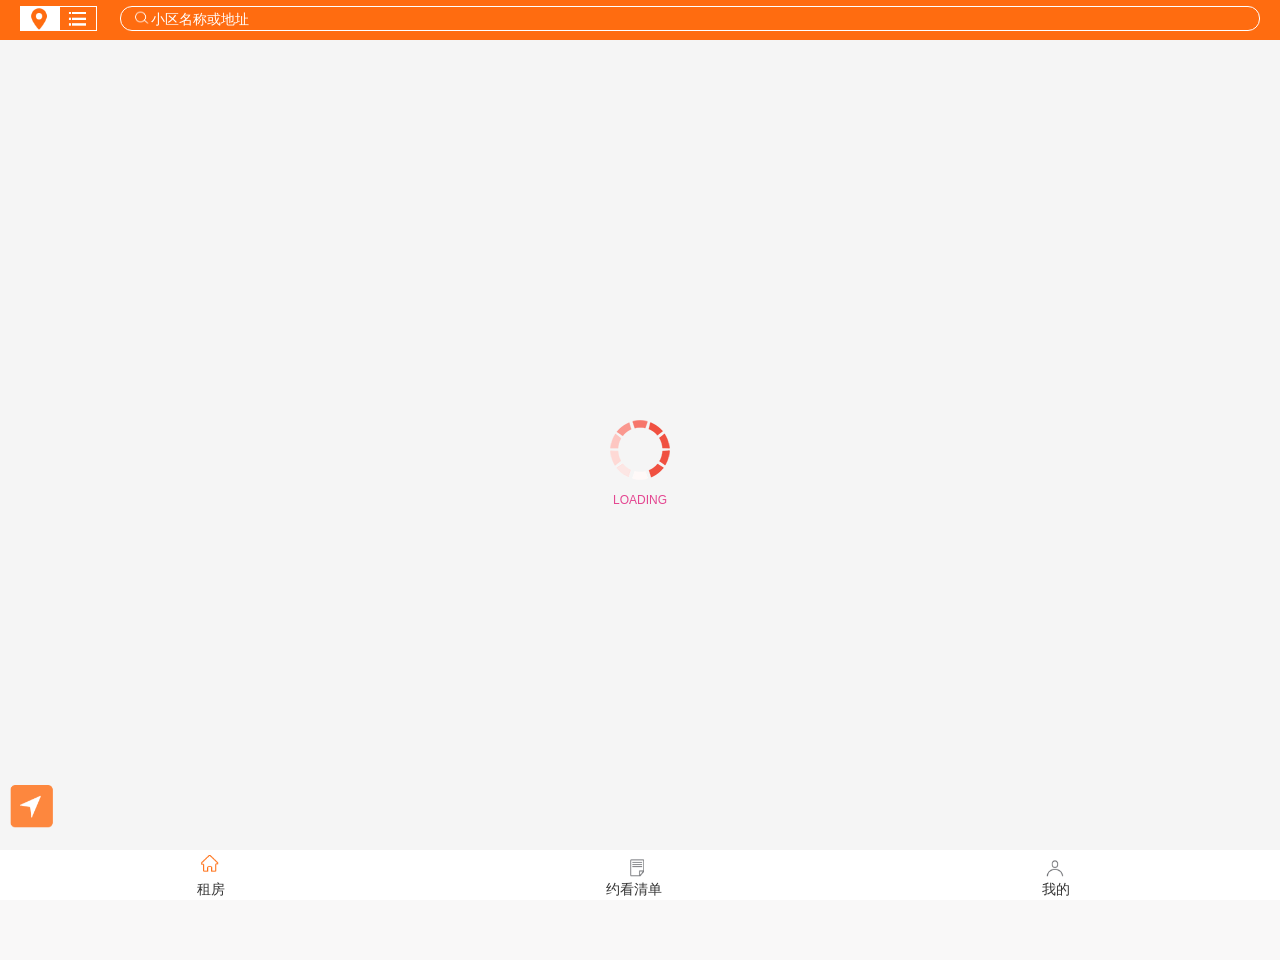
==== index.html @ 98ca5187 "zlzq" ====
﻿<!DOCTYPE html>
<html>
<title>租来租去</title>
<meta charset="utf-8">
<meta http-equiv="Content-Type" content="text/html; charset=utf-8">
<meta name="description" content="租来租去" />
<meta name="keywords" content="租来租去" />
<meta name="viewport" content="width=device-width, initial-scale=1.0, minimum-scale=1.0, maximum-scale=1.0, user-scalable=no" />
<meta name="format-detection" content="telephone=no" />
<link rel="stylesheet" type="text/css" href="resource/hih5/css/main.css" />
<link rel="stylesheet" type="text/css" href="resource/zlzq/css/zlzq.css"/>
<link rel="stylesheet" type="text/css" href="resource/zlzq/css/custom.css"/>
<body style="overflow: hidden">
<div id="headerview" style="height: 48px;">

</div>
<div id="main">
	<div class="main-frame">
		<div class="main-viewport">
		</div>
		<div class="main-state"></div>
	</div>	
</div>
<div id="footer"></div>
<div id="loading">
	<div class="container">
		<div class="std_loading"></div>
		LOADING
	</div>
	 <div class="loading_bg"></div>
</div>

<script type="text/lizard-config">
     {
     "url_schema": "index",
     "viewName":"index",
     "view":{
        "viewport": Lizard.T("viewportTmpl")
     },
     "controller": "resource/zlzq/js/controllers/index.js"
      }
</script>
<script id="viewportTmpl" type="text/lizard-template">
	<div class="topbar">
		全上海近3天新增7384套，租出1487套
	</div>
			<div class="searchBar">
				<div class="searchBar-inner " >
					<div class="l-bar">
						 <span class="l-ct active " >
							 <i class="l-ct-inner"></i>
						 </span>
							<span class="c-ct">
							 <i class="c-ct-inner"></i>
						 </span>
					</div>
					<div class="r-bar">
						<i class="search-icon"></i>
                       <input type="text" placeholder="小区名称或地址" class="search-box">
						<i class="btn">取消</i>
					</div>
				</div>
			</div>
	<i class="location_icon"></i>
  <div class="bottom-bar">
	  <ul>
		  <li class="rent">
			  <i class="b-icon r-icon active"></i>
			  <span>租房</span>
		  </li>
		  <li class="order">
			  <i class="b-icon o-icon"></i>
			  <span>约看清单</span>
		  </li>
		  <!--<li class="schedule">
			  <i class="b-icon c-icon"></i>
			  <span>看房日程</span>
		  </li>-->
		  <li class="mine">
			  <i class="b-icon i-icon"></i>
			  <span>我的</span>
		  </li>
	  </ul>
  </div>

	<div class="content">

	</div>
	<footer class="bottom_fixed copyright"></footer>
</script>
</body>
<script type="text/javascript" src="resource/hih5/js/lib/hih5.core.js" pdconfig="resource/zlzq/js/zlzqconfig.js" lizardconfig="isHideAllLoading:true"></script>
</html>
---- resource/hih5/css/main.css ----
﻿@charset "utf-8";
/*2014-12-12*/
body,div,dl,dt,dd,ul,ol,li,h1,h2,h3,h4,h5,h6,pre,code,form,fieldset,legend,input,textarea,p,blockquote,th,td,hr,button,article,aside,details,figcaption,figure,footer,header,hgroup,menu,nav,section {
    margin: 0;
    padding: 0
}

body,button,input,select,textarea {
    font: 400 14px/1.5 Arial,"Lucida Grande",Verdana,"Microsoft YaHei",hei
}

article,aside,details,figcaption,figure,footer,header,hgroup,menu,nav,section,iframe {
    display: block
}

h1,h2,h3,h4,h5,h6 {
    font-size: 100%;
    font-weight: 500
}

address,cite,dfn,em,var,i {
    font-style: normal;
    font-weight: 400
}

dfn {
    font-family: Arial
}

ul,ol {
    list-style: none
}

a {
    color: #000;
    text-decoration: none
}

a:hover {
    -webkit-transition: color .2s linear;
    -moz-transition: color .2s linear;
    -ms-transition: color .2s linear;
    -o-transition: color .2s linear;
    transition: color .2s linear
}

fieldset,img,button,input {
    border: 0
}

button,input,select,textarea {
    font-size: 100%
}

table {
    border-collapse: collapse;
    border-spacing: 0
}

input {
    -webkit-appearance: none;
    border-radius: 0
}

body {
    min-width: 320px;
    background: #f5f5f5;
    overflow-x: hidden;
    -webkit-text-size-adjust: none;
    -webkit-tap-highlight-color: rgba(0,0,0,0);
    -webkit-font-smoothing: antialiased;
    -moz-user-select: none;
    color: #000
}

:focus {
    outline: 0
}

.clearfix:after {
    clear: both;
    content: '.';
    display: block;
    height: 0;
    visibility: hidden;
    line-height: 0
}

.clearfix {
    *zoom:1}

.fl {
    float: left
}

.fr {
    float: right
}

.clear {
    clear: both
}

.overflow {
    overflow: hidden
}

.ellips {
    white-space: nowrap;
    overflow: hidden;
    text-overflow: ellipsis
}

.ellips_line2,.ellips_line3 {
    display: -webkit-box;
    -webkit-box-orient: vertical;
    overflow: hidden
}

.ellips_line2 {
    -webkit-line-clamp: 2
}

.ellips_line3 {
    -webkit-line-clamp: 3
}

.pos_rel {
    position: relative
}

.abs_size {
    -moz-box-sizing: border-box;
    -webkit-box-sizing: border-box;
    box-sizing: border-box
}

.opacity {
    opacity: .7
}

.direction_ltr::-webkit-input-placeholder,.direction_ltr::-moz-input-placeholder,.direction_ltr::-ms-input-placeholder {
    direction: ltr!important;
    text-align: left
}

html,body,.h100,#main {
    height: 100%;
    box-sizing: border-box;
    -moz-box-sizing: border-box;
    -webkit-box-sizing: border-box;
    -ms-box-sizing: border-box;
}

.mline {
    margin: 7px 20px 7px 0;
    line-height: 18px
}

button {
    text-align: center
}

.c_bothends {
    overflow: hidden;
    text-align: justify;
    text-align-last: justify
}

.c_bothends:after {
    content: '';
    display: inline-block;
    width: 100%;
    overflow: hidden;
    height: 0
}

.break_all {
    word-break: break-all
}

h1 {
    font: 600 1.286em/2 Tahoma
}

h2 {
    font: 600 1.143em/2 Tahoma
}

h3 {
    font: 600 1em/1.5 Tahoma
}

.size13 {
    font-size: 13px
}

.size12 {
    font-size: 12px
}

.size14 {
    font-size: 14px
}

.font18 {
    font: 600 18px/44px STXihei
}

.cprice,.corange {
    color: #ff8c00!important
}

.cgray {
    color: #797979
}

.cblue,.cblue:link,.cblue:visited,.cblue:hover,.cblue:active {
    color: #0072c3
}

.cblue1,.cblue1:link,.cblue1:visited,.cblue1:hover,.cblue1:active {
    color: #1491C5
}

.cfan {
    color: #FB4C2E
}

.cneed {
    color: #E10006
}

.cpinkgray {
    color: #999
}

.cdarkgray {
    color: #333
}

.greyfont {
    color: #686868
}

.greyfont1 {
    color: #909090
}

.greyfont2 {
    color: #969696
}

.cwhite {
    color: #fff
}

.cgrey {
    color: #d1d1d1
}

.price,.price2 {
    font: 600 1.43em/2 Arial;
    color: #fff
}

.price1 {
    font-size: 1em;
    color: #f60
}

.price i,.price2 i {
    margin-right: 5px;
    font-size: .7em
}

.order_price i {
    font: 600 1.43em/2 Arial
}

.newprice {
    margin-left: 5px
}

.newprice i {
    margin-left: 2px;
    font-size: 1.286em
}

.ls20 {
    letter-spacing: 20px
}

.m10 {
    margin: 10px
}

.mt10 {
    margin-top: 10px
}

.mb10 {
    margin-bottom: 10px
}

.pt10 {
    padding-top: 10px
}

.pb10 {
    padding-bottom: 10px
}

.hm {
    text-align: center
}

.vm {
    vertical-align: middle
}

.mlr {
    margin: 0 10px
}

.mtb {
    margin: 20px 0
}

.pb85 {
    padding-bottom: 85px!important
}

.b60 {
    padding-bottom: 45px
}

.p10 {
    padding: 10px
}

.wrap_pb {
    margin-top: 48px;
    padding-bottom: 45px
}

.cont_wrap {
    margin: 48px 0 0
}

.cont_pd_wrap {
    margin: 48px 0 0;
    padding: 10px
}

.cont_box_white {
    padding: 10px;
    margin-bottom: 10px;
    background: #fff
}

.cont_blue,.cont_blue1 {
    margin-top: 48px
}

.bg_white {
    background-color: #fff
}

.checked,.i,.i_bef:before,.i_aft:after,.arr_r:after,.arr_down:after,.arr_up:after,.tuan_tag li:before,.mulselect_yes,#city_list li.citylistcrt:after,.fselect.current i,.delivy.s_tickets .light.current:after,.delivy.s_tickets .light:active:after,#city_list .cur-selected:after,.returnico:before,.citylist .ok_crt:after,body .cui-select-fullscreen .cui-option-selected:after,.cui-keyboard .cui-letter-x,.cui-keyboard .cui-btn-delete,.cui-fail-icon {
    background: url(//pic.c-ctrip.com/h5/common/comm_bg.png) no-repeat;
    background-size: 242px 260px
}

.checkbox {
    display: inline-block;
    width: 20px;
    height: 20px;
    margin-right: 5px;
    vertical-align: middle;
    border: 1px solid #ddd;
    background-color: #fff
}

input[type=checkbox]:checked,.checked {
    background-position: -190px -23.5px
}

.disable {
    color: #aaa!important
}

.icon_gift {
    display: inline-block;
    width: 12px;
    height: 11px;
    vertical-align: middle;
    background-position: -100px -64px;
    margin: 0 5px
}

.tuan_tag li:before {
    width: 10px;
    height: 11px;
    background-position: -190px -45.5px;
    top: 5px;
    left: -12px
}

.icon_home:before {
    width: 21px;
    height: 19px;
    top: 14px;
    right: 10px;
    background-position: -145px 0
}

.icon_phone:before {
    width: 17px;
    height: 20px;
    top: 14px;
    right: 12px;
    background-position: -170.5px 0
}

.icon_search_w:before {
    background-position: -220px -133px;
    width: 20px;
    height: 20px;
    right: 10px;
    top: 14px
}

.icon_share:before {
    width: 20px;
    height: 15px;
    top: 16px;
    right: 11px;
    background-position: -198px -134px
}

.icon_unfav:before,.icon_fav:before {
    width: 18px;
    height: 16px;
    top: 16px;
    right: 12px
}

.icon_unfav:before {
    background-position: -152px -134px
}

.icon_fav:before {
    background-position: -175px -134px
}

.icon_city:before,.icon_date:before,.icon_star:before,.icon_keyword:before,.icon_vctk:before,.icon_vctl:before {
    left: 0;
    top: 8px;
    width: 22px;
    height: 20px
}

.icon_city:before {
    background-position: -100px -43px
}

.icon_date:before {
    top: 10px;
    background-position: -100px -23px
}

.icon_date1:before {
    background-position: 0 0
}

.icon_star:before {
    background-position: -100px -83px
}

.icon_keyword:before {
    width: 20px;
    background-position: -100px 0
}

.call:before {
    top: 8px;
    left: 8px;
    width: 13px;
    height: 16px;
    background-position: -168px -23px
}

.icon_ok {
    display: inline-block;
    width: 34.5px;
    height: 33.5px;
    margin: -10px 10px 0 0;
    vertical-align: middle;
    background-position: -50px -64px
}

.icon_vctk:before {
    background-position: -124px -105.5px
}

.icon_vctl:before {
    height: 22px;
    background-position: -150.5px -104px
}

.order_ok {
    padding: 20px 10px!important;
    text-align: center;
    font: 600 1.143em/1.8 STXihei;
    color: #7ab541
}

.order_okinfo {
    padding: 10px 10px 20px;
    font: 400 12px/1.5 STXihei;
    color: #000
}

.mulselect_no,.mulselect_yes {
    display: inline-block;
    width: 20px;
    height: 21px;
    margin-right: 15px;
    vertical-align: middle;
    background-color: #fff;
    border: 1px solid #ddd
}

.mulselect_yes {
    border: 0;
    background-position: -190px -23px
}

.delivy.s_tickets .light.current:after,.delivy.s_tickets .light:active:after,#city_list .cur-selected:after {
    content: "";
    position: absolute;
    top: 50%;
    right: 10px;
    width: 19px;
    height: 19px;
    margin-top: -8px;
    background-position: -190px -83px
}

.fselect.current i {
    position: absolute;
    bottom: 0;
    background-position: -190px -83px;
    width: 19px;
    height: 19px;
    display: inline-block
}

.tuan_pic {
    width: 100%;
    max-width: 300px;
    height: 180px;
    margin: 0 auto
}

.city_box_emp {
    padding: 100px 10px 10px;
    text-align: center
}

.cityli,.city-item {
    position: relative;
    font: 400 14px/40px Tahoma;
    border-bottom: 1px solid #f2f2f2;
    background-color: #fff
}

.cityli i,.city-item i {
    margin-left: 10px
}

.cityli li,.city-item li {
    position: relative;
    display: none;
    padding: 0 10px;
    border-bottom: 1px solid #CEE1EE;
    background: #EBF2FA
}

#city_list .citylistclick:after {
    background-image: none
}

.citylistclick li {
    display: block
}

#city_list li.citylistcrt:after,.list_crt:after {
    position: absolute;
    top: 50%;
    margin-top: -10px;
    right: 3px;
    width: 24px;
    height: 20px;
    content: "";
    background-position: -190px -83px
}

.cityarea_list li {
    position: relative;
    padding-left: 15px;
    font: 400 14px/40px Tahoma;
    border-bottom: 1px solid #f2f2f2;
    background: #fff
}

.cityarea_list li.list_crt {
    border-bottom: 1px solid #CEE1EE;
    background: #EBF2FA
}

.city_tab {
    overflow: hidden;
    border-bottom: 1px solid #cfcfcf
}

.city_tab li {
    float: left;
    width: 50%;
    height: 38px;
    line-height: 38px;
    font-size: 16px;
    text-align: center;
    background: #f7f7f7;
    color: #808285;
    border-bottom: 4px solid transparent
}

.city_tab li.cityTabCrt {
    color: #329ECB;
    border-bottom: 4px solid #1491C5
}

.citylisttab {
    background: none!important;
    padding-bottom: 0!important
}

.citylist {
    color: #000
}

.citylist dt,.citylist dd {
    padding-left: 10px;
    border-bottom: 1px solid #e2e2e2;
    word-break: break-all;
    overflow: hidden
}

.citylist dt {
    padding-top: 2px;
    line-height: 25px;
    background-color: #eaeaea;
    color: #666
}

.citylist dd {
    position: relative;
    font-size: 16px;
    padding: 7px 20px 7px 10px;
    background-color: #fff
}

.citylist .ok_crt {
    color: #1491c5
}

.citylist .ok_crt:after {
    position: absolute;
    content: "";
    right: 10px;
    top: 50%;
    margin-top: -6px;
    width: 12px;
    height: 13px;
    background-position: -191px -86.5px
}

.citylist .emptyitem {
    padding: 20px 0;
    border: 0;
    background: 0 0;
    text-align: center;
    color: #666
}

.date_txt em {
    display: block;
    font: 700 16px/2 "";
    color: #ff8c00
}

.date_txt b {
    display: block;
    line-height: 24px
}

.text_box {
    padding: 10px 18px;
    margin-top: 10px;
    color: #535353;
    background: #feeecc
}

.icon_jian {
    width: 30px;
    height: 15px;
    line-height: 15px;
    padding: 2px;
    margin-left: 5px;
    text-align: center;
    font-family: STHEITI;
    font-size: 12px;
    font-weight: 700;
    background-color: #FB4C2E;
    color: #fff
}

.fix_bottom,.fix_b {
    position: fixed;
    bottom: 0;
    width: 100%;
    left: 0;
    z-index: 9999
}

.btn_blue.fix_bottom {
    width: 100%;
    margin: auto;
    text-align: center
}

.arr_r,.arr_up,.arr_down {
    position: relative
}

.arr_r:after,.arr_up:after,.arr_down:after {
    top: 50%;
    margin-top: -8px;
    right: 10px;
    width: 7.5px;
    height: 14.5px;
    background-position: -190.5px -63.5px
}

.arr_up:after {
    -webkit-transform: rotate(-90deg);
    -moz-transform: rotate(-90deg);
    -ms-transform: rotate(-90deg);
    -o-transform: rotate(-90deg);
    transform: rotate(-90deg)
}

.arr_down:after {
    -webkit-transform: rotate(90deg);
    -moz-transform: rotate(90deg);
    -ms-transform: rotate(90deg);
    -o-transform: rotate(90deg);
    transform: rotate(90deg)
}

.li_arr_r {
    position: relative
}

.newarr_r {
    position: absolute;
    right: 0;
    top: 50%;
    width: 30px;
    height: 30px;
    margin-top: -15px
}

.newarr_r:before,.newarr_r:after,.li_arr_r:before,.li_arr_r:after {
    position: absolute;
    left: 15px;
    content: "";
    width: 2px;
    height: 7px;
    background-color: #909090
}

.newarr_r:before,.li_arr_r:before {
    top: 10px;
    -webkit-transform: rotate(-45deg);
    -moz-transform: rotate(-45deg);
    -ms-transform: rotate(-45deg);
    -o-transform: rotate(-45deg);
    transform: rotate(-45deg)
}

.newarr_r:after,.li_arr_r:after {
    top: 14px;
    -webkit-transform: rotate(45deg);
    -moz-transform: rotate(45deg);
    -ms-transform: rotate(45deg);
    -o-transform: rotate(45deg);
    transform: rotate(45deg)
}

.li_arr_r:before,.li_arr_r:after {
    left: auto;
    right: 10px;
    top: 50%;
    margin-top: -5px
}

.li_arr_r:after {
    margin-top: 0
}

#headerview header,.sub-viewport header {
    z-index: 2000
}

header {
    position: fixed;
    top: 0;
    left: 0;
    z-index: 9999;
    width: 100%;
    height: 48px;
    background-color: #1491c5
}

header h1 {
    position: absolute;
    width: 100%;
    line-height: 48px;
    text-align: center;
    letter-spacing: 2px;
    color: #fff
}

header h1 a {
    color: #fff
}

header h2 {
    position: absolute;
    width: 100%;
    line-height: 48px;
    text-align: center;
    letter-spacing: 1px;
    color: #fff
}

header h2 a {
    color: #fff
}

header i {
    position: absolute;
    left: 0;
    top: 0;
    height: 48px
}

.returnico {
    position: absolute;
    left: 0;
    top: 0;
    width: 68px;
    height: 48px;
    background-color: #15a4d5
}

.returnico:before {
    left: 25px;
    top: 14px;
    width: 12px;
    height: 20px;
    content: "";
    position: absolute;
    background-position: -100px -105px
}

.icon_home,.icon_phone,.icon_share,.icon_unfav,.icon_fav,.icon_search_w {
    width: 42px;
    height: 100%;
    top: 0;
    position: relative;
    z-index: 9;
    float: right
}

.header_r,.header_rs,.rightblue {
    min-width: 44px;
    position: absolute;
    z-index: 9;
    top: 0;
    left: auto;
    right: 0;
    line-height: 48px;
    padding: 0 8px;
    font-size: 15px;
    background: #15a4d5;
    color: #fff;
    text-align: center
}

.header_rs {
    padding: 0 5px;
    font-size: 14px
}

.i_bef:before,.i_aft:after,.arr_r:after,.arr_down:after,.arr_up:after,.tuan_tag li:before,.tab_search li:before,.tab_search li:after,#city_list li.citylistcrt:after,.list_crt:after {
    content: "";
    position: absolute
}

.bluepolygon,.yelwpolygon {
    font: 600 1.143em/2 STXihei;
    display: inline-block;
    position: relative;
    padding: 3px 10px;
    margin: -5px 10px 0 5px
}

.bluepolygon:after,.yelwpolygon:after {
    content: "";
    position: absolute;
    border-width: 20px 5px;
    border-style: solid
}

.bluepolygon {
    background: #31a9e9;
    color: #fff
}

.bluepolygon:after {
    right: -9px;
    top: 0;
    border-color: #31a9e9 transparent transparent #31a9e9
}

.yelwpolygon {
    background: #ffe100;
    color: #424242
}

.yelwpolygon:after {
    left: -9px;
    right: auto;
    top: -2px;
    border-color: transparent #ffe100 #ffe100 transparent
}

.openclose em {
    display: inline-block;
    width: 60px;
    height: 23px;
    line-height: 23px;
    background: #CCC;
    border-radius: 50px;
    vertical-align: bottom;
    float: right;
    position: relative;
    -webkit-transition: background 150ms linear
}

.openclose em i {
    width: 21px;
    height: 21px;
    background: #fff;
    border-radius: 50%;
    position: absolute;
    top: 1px;
    left: 1px
}

.openclose em.open {
    background: #15A4D5
}

.openclose em.open i {
    left: auto;
    right: 1px
}

.s_on,.s_off {
    position: relative;
    background: #ddd;
    color: #fff;
    font-size: 1.2em;
    font-weight: 700;
    display: inline-block;
    height: 25px;
    line-height: 25px
}

.s_on {
    padding: 6px 8px 6px 13px
}

.s_on.current,.s_off.current {
    background: #31a9e9
}

.s_on:after,.s_off:after {
    content: "";
    position: absolute;
    top: 0
}

.s_on:after {
    right: -9px;
    border-top: 37px solid #ddd;
    border-right: 9px solid transparent
}

.s_on.current:after {
    border-top: 37px solid #31a9e9
}

.s_off {
    padding: 6px 13px 6px 8px;
    margin-left: 15px
}

.s_off:after {
    left: -9px;
    border-bottom: 37px solid #ddd;
    border-left: 9px solid transparent
}

.s_off.current:after {
    border-bottom: 37px solid #31a9e9
}

.s_woman.current {
    background: #ff6fb7
}

.s_woman.current:after {
    border-bottom: 37px solid #ff6fb7
}

.btn_blue,.btn_blue1 {
    display: block;
    width: 50%;
    height: 45px;
    line-height: 45px;
    background: #FF9913;
    color: #fff;
    font-size: 18px;
    margin-left: auto;
    margin-right: auto;
    text-align: center;
    -webkit-tap-highlight-color: #ff8c00
}

.btn_blue1 {
    background: #31a9e8
}

.order_btnbox {
    position: fixed;
    bottom: 0;
    left: 0;
    z-index: 999;
    width: 100%;
    height: 45px;
    text-indent: 20px;
    font: 700 1em/45px Tahoma;
    letter-spacing: 2px;
    background-color: #fd8023;
    color: #333
}

.order_btn {
    float: right;
    line-height: 45px;
    padding: 0 30px;
    font-weight: 600;
    background: #fc6808;
    color: #fff
}

.icon_city:before,.icon_date:before,.icon_star:before,.icon_keyword:before {
    left: 0;
    top: 8px;
    width: 22px;
    height: 21px
}

input {
    width: 100%;
    height: 42px;
    border: 0;
    padding: 0 5px;
    background: transparent;
    -moz-box-sizing: border-box;
    -webkit-box-sizing: border-box;
    box-sizing: border-box;
    outline: 0
}

input.input_s,input.input_sl {
    position: absolute;
    right: 20px;
    top: 0;
    width: 65%;
    text-align: right;
    font-size: 1em
}

input.input_s::-webkit-input-placeholder,input.input_s::-moz-placeholder {
    text-align: right
}

input.input_sl {
    text-align: left
}

.input_box {
    position: relative;
    margin: 10px 0
}

.clear_input:after {
    position: absolute;
    content: "+";
    top: 5px;
    right: 5px;
    width: 20px;
    height: 20px;
    text-align: center;
    font: 700 16px/18px verdana;
    color: #fff;
    border-radius: 1em;
    box-shadow: 0 1px 4px rgba(0,0,0,.3);
    border: 3px solid #fff;
    background: #ccc;
    -webkit-transform: rotate(45deg);
    -moz-transform: rotate(45deg);
    -ms-transform: rotate(45deg);
    -o-transform: rotate(45deg);
    transform: rotate(45deg)
}

.place_search_box {
    position: relative
}

input.place_search {
    width: 100%;
    box-sizing: border-box;
    padding-right: 20px;
    height: 32px;
    line-height: 32px;
    border: 0;
    border-radius: 4px;
    letter-spacing: 2px;
    font: 400 14px/20px Tahoma;
    background: #fff
}

input[type=text].place_search:empty {
    padding-left: 2.5em
}

.needs:before {
    display: inline-block;
    width: 10px;
    margin-left: -10px;
    content: "*";
    vertical-align: middle;
    color: #e10006
}

.needs {
    font-weight: 700
}

.btn_blue:active,header i:active,.icon_home:active,.icon_phone:active,.icon_share:active,.icon_unfav:active,.icon_fav:active {
    opacity: .7
}

.arr_r:active,.arr_up:active,.arr_down li:active,#order_list li:active,.cfbox li:active,.filter_r li:active,.filter_l li:active {
    background: rgba(242,242,242,.8)
}

.list_fold {
    position: absolute;
    bottom: 0;
    left: 50%;
    width: 30px;
    height: 10px;
    margin-left: -20px;
    border-bottom: 12px solid #e4e4e4;
    border-left: 5px solid transparent;
    border-right: 5px solid transparent;
    cursor: pointer
}

.list_fold:before,.list_fold:after {
    display: block;
    position: absolute;
    content: "";
    top: 13px;
    width: 2px;
    height: 8px;
    border-radius: 5px;
    background: #fff
}

.list_fold:before {
    -webkit-transform: rotate(-45deg);
    -moz-transform: rotate(-45deg);
    -ms-transform: rotate(-45deg);
    -o-transform: rotate(-45deg);
    transform: rotate(-45deg);
    left: 12px
}

.list_fold:after {
    -webkit-transform: rotate(45deg);
    -moz-transform: rotate(45deg);
    -ms-transform: rotate(45deg);
    -o-transform: rotate(45deg);
    transform: rotate(45deg);
    left: 16px
}

.packup:before {
    -webkit-transform: rotate(45deg);
    -moz-transform: rotate(45deg);
    -ms-transform: rotate(45deg);
    -o-transform: rotate(45deg);
    transform: rotate(45deg);
    left: 12px
}

.packup:after {
    -webkit-transform: rotate(-45deg);
    -moz-transform: rotate(-45deg);
    -ms-transform: rotate(-45deg);
    -o-transform: rotate(-45deg);
    transform: rotate(-45deg);
    left: 16px
}

.slider_wrap {
    width: 300px;
    overflow: hidden;
    margin: 48px auto;
    overflow: hidden
}

.slider {
    position: relative;
    width: 3000px;
    overflow: hidden
}

.slider figure {
    float: left;
    width: 300px;
    text-align: center;
    overflow: hidden
}

.slider figcaption {
    letter-spacing: 1px;
    line-height: 60px
}

.slider_bar {
    position: relative;
    height: 30px;
    margin-top: 20px;
    line-height: 30px;
    text-align: center;
    background: #1491c5;
    color: #fff
}

.slider_prev,.slider_next {
    position: absolute;
    top: 0;
    width: 30px;
    height: 30px
}

.slider_prev {
    left: 5px
}

.slider_next {
    right: 5px
}

.slider_prev:before,.slider_next:before {
    position: absolute;
    content: "";
    top: 5px;
    width: 0;
    height: 0;
    border-top: 10px solid transparent;
    border-bottom: 10px solid transparent
}

.slider_prev:before {
    left: 7px;
    border-right: 12px solid #fff
}

.slider_next:before {
    right: 7px;
    border-left: 12px solid #fff
}

.tab_by {
    width: 100%;
    border-bottom: 1px solid #ddd;
    display: -webkit-box;
    display: -moz-box;
    display: -ms-flexbox;
    display: flex
}

.tab_by:after {
    clear: both;
    content: '';
    display: block;
    height: 0;
    visibility: hidden;
    line-height: 0
}

.tab_by li {
    position: relative;
    float: left;
    height: 40px;
    vertical-align: middle;
    -moz-box-sizing: border-box;
    box-flex: 1;
    flex: 1;
    -webkit-box-flex: 1;
    -moz-flex: 1;
    -ms-flex: 1;
    text-align: center;
    font: 600 1.143em/40px STXihei;
    border-right: 1px solid #ddd;
    background: #f2f2f2;
    color: #666
}

.tab_by li:last-child {
    border-right: 0
}

.tab_by i {
    position: absolute;
    top: 20px;
    right: 10px;
    width: 0;
    height: 0;
    vertical-align: middle;
    border-top: 5px solid #626262;
    border-left: 5px solid transparent;
    border-right: 5px solid transparent
}

.tab_by li.hover {
    background-color: #ddd
}

.tab_by em {
    font-weight: 900;
    margin-left: 2px
}

.bytime em {
    color: #1491c5;
    text-shadow: 1px 0 1px #1491c5
}

.byprice em {
    color: #ff8c00;
    text-shadow: 1px 0 1px #ff8c00
}

.search_day dd.city_txt {
    line-height: 18px;
    font-weight: 700
}

.search_day {
    margin-bottom: 12px
}

.search_list h3,.search_day dt {
    position: relative;
    text-indent: 30px;
    font: 400 14px/40px STXihei;
    color: #c7c7c7
}

.search_list p,.search_day dd {
    position: relative;
    padding: 0 5px 0 10px;
    line-height: 45px;
    background: #f2f2f2
}

.search_day {
    width: 100%;
    overflow: hidden;
    margin-right: -2%
}

.search_day dl {
    float: left;
    width: 49%
}

.search_day dl:first-child {
    margin-right: 2%
}

.search_day dd {
    padding: 10px
}

.search_day em {
    display: block;
    font: 600 1.286em/30px STXihei;
    color: #ff7900
}

.search_day i {
    display: block;
    line-height: 20px
}

.tab_search {
    width: 100%;
    display: -webkit-box;
    display: -moz-box;
    display: -ms-flexbox;
    display: -webkit-flex;
    display: flex;
    height: 40px;
    overflow: hidden
}

.tab_search li {
    position: relative;
    width: 50%;
    height: 40px;
    background: #ededed;
    color: #7e7e7e;
    text-align: center;
    font: 600 1.143em/40px STXihei;
    -webkit-box-flex: 1;
    -moz-flex: 1;
    -ms-box-flex: 1;
    box-flex: 1;
    border-top: 1px solid #c6c6c6
}

.tab_search li:nth-of-type(2),.tab_search li:nth-of-type(3) {
    border-left: 1px solid #c6c6c6
}

.tab_search li:first-child {
    margin-left: 14px
}

.tab_search li:last-child {
    margin-right: 14px
}

.tab_search li:after {
    top: -1px;
    right: -14px;
    width: 0;
    height: 0;
    border-bottom: 14px solid #1491c5;
    border-right: 14px solid transparent
}

.tab_search li:first-child:after {
    right: auto;
    left: -14px;
    -webkit-transform: rotate(-90deg);
    -moz-transform: rotate(-90deg);
    -ms-transform: rotate(-90deg);
    -o-transform: rotate(-90deg);
    transform: rotate(-90deg)
}

.tab_search li:before {
    top: 13px;
    right: -14px;
    width: 14px;
    height: 27px;
    background: #ededed
}

.tab_search li:first-child:before {
    top: 13px;
    left: -14px;
    width: 14px;
    height: 27px;
    background: #ededed
}

.tab_search li.tabcrt:after {
    width: 0;
    height: 0;
    border-bottom: 9px
}

.tab_search li.tabcrt {
    margin: 0;
    background: #1491c5;
    color: #fff
}

.tab_search li a {
    text-decoration: none;
    display: block
}

.tab_search li a:link,.tab_search li a:visited,.tab_search li a:hover,.tab_search li a:active {
    color: #7e7e7e
}

.tab_search li.tabcrt a,.tab_search li.tabcrt a:link,.tab_search li.tabcrt a:visited,.tab_search li.tabcrt a:hover,.tab_search li.tabcrt a:active {
    color: #fff
}

.tab_search li.tabcrt:after {
    background: 0 0
}

.room_num {
    position: absolute;
    right: 10px;
    top: 50%;
    margin-top: -16px;
    width: 100px;
    height: 30px;
    line-height: 30px;
    color: #000;
    background-color: #fff;
    text-align: center;
    border: #bfbfbf 1px solid
}

.room_num i {
    position: absolute;
    background: #06a2d0;
    width: 30px;
    height: 30px;
    text-align: center;
    font: 400 2em/28px Arial
}

.room_num i:first-child {
    left: 0;
    color: #fff;
    font: 400 2.8em/25px Arial
}

.room_num i:last-child {
    right: 0;
    color: #fff
}

.room_num .num_invalid {
    background: #f4f4f4;
    color: #d9d9d9!important
}

.room_num .click_area_l,.room_num .click_area_r {
    width: 42px;
    height: 42px;
    position: absolute;
    top: 0
}

.room_num .click_area_l {
    left: 0
}

.room_num .click_area_r {
    right: 0
}

.filter_l {
    float: left;
    width: 30%;
    min-height: 100%;
    text-align: center;
    color: #A9A9A9;
    background-color: #E4E1E1
}

.filter_l li {
    height: 45px;
    line-height: 45px;
    background: #E4E1E1;
    color: #797979
}

.filter_l li.hover {
    background: #F5F5F5;
    color: #424242
}

.filter_r {
    float: left;
    width: 70%;
    min-height: 100%;
    height: auto;
    background: #fff
}

.filter_r li {
    height: 46px;
    line-height: 46px;
    text-indent: 30px
}

.filter_r li.choosed {
    background: #33A6F2;
    color: #fff
}

.singer {
    width: 100%
}

.singer li {
    text-indent: 20px
}

#city_list .cur-selected {
    background-color: #ebf4fa
}

#city_list .cur-selected:after {
    right: 40px
}

#city_list .sub-city-box .cur-selected:after {
    right: 20px
}

.sub-city-box li,.city-group-title,.grouptitle {
    padding-left: 10px
}

.calhead-box {
    height: 48px;
    line-height: 48px;
    background: #1491c5;
    position: relative;
    text-align: center
}

.calhead-box .calhead-pad {
    position: fixed;
    top: 0;
    left: 0;
    width: 100%;
    height: 48px;
    z-index: 100;
    background: #1491c5
}

.calhead-box .calhead-back {
    position: absolute;
    left: 0;
    top: 0;
    width: 60px;
    height: 100%
}

.calhead-box .calhead-back:active {
    background: #005C9C
}

.calhead-box .calhead-title {
    height: 48px;
    font: 600 1.286em/2.7em STXihei;
    color: #fff
}

.tab_haspop {
    display: inline-block;
    width: 70%;
    margin-right: 5px;
    white-space: nowrap;
    overflow: hidden;
    text-overflow: ellipsis
}

.tab_pop {
    display: none;
    position: absolute;
    z-index: 99;
    right: 0;
    top: 41px;
    width: 100%;
    border-left: 1px solid #ddd;
    border-bottom: 1px solid #ddd;
    background: #f2f2f2;
    color: #000
}

.tab_pop p {
    height: 35px;
    text-align: center;
    padding: 0 10px;
    font: 400 12px/35px Arial;
    letter-spacing: -1px
}

.tab_pop p:active {
    background-color: #30AAE8;
    color: #fff
}

.tab_by .tab_popshow i {
    border-top: 0;
    border-bottom: 5px solid #626262;
    border-left: 5px solid transparent;
    border-right: 5px solid transparent
}

.tab_popshow .tab_pop {
    display: block
}

.blue_btn_s {
    display: block;
    margin: 10px auto;
    padding: 0 40px;
    line-height: 44px;
    background-color: #2a97e2;
    color: #fff
}

.icon_search {
    position: relative;
    display: inline-block;
    width: 14px;
    height: 14px;
    margin: -10px 15px 0 0;
    vertical-align: middle;
    border: 2px solid #fff;
    border-radius: 14px
}

.icon_search:before {
    position: absolute;
    content: "";
    top: 14px;
    right: -5px;
    width: 4px;
    height: 8px;
    background: #fff;
    -webkit-transform: rotate(-45deg);
    -moz-transform: rotate(-45deg);
    -ms-transform: rotate(-45deg);
    -o-transform: rotate(-45deg);
    transform: rotate(-45deg)
}

.right_txt,.right_bluetxt {
    float: right;
    margin-right: 24px;
    color: #999
}

.right_bluetxt {
    color: #0073c3
}

.list_st_border li:active,.p_hinttxt:active,.search_cancel:active,.citylist dd:active {
    background: #f8f8f8
}

.select_n:before {
    width: 20px;
    height: 20px;
    background-position: -98px -133px
}

.select_n.current:before {
    background-position: -124px -133px
}

.search_wrap {
    position: relative;
    overflow: hidden;
    padding: 10px;
    background: #dfeaf1;
    border-bottom: 1px solid #c1c1c1
}

.search_wrap input {
    background: #FFF
}

.search_box {
    position: relative;
    float: left;
    width: 100%
}

.search_input {
    width: 100%;
    height: 35px;
    padding: 0 20px 0 28px;
    background-color: #fff;
    border-radius: 4px;
    line-height: normal
}

.cont_blue .place_search {
    background: #fff
}

.fdj:before,.fdj:after,.search_box:before,.search_box:after,.place_search_box:before,.place_search_box:after {
    position: absolute;
    content: "";
    z-index: 9
}

.fdj:before,.search_box:before,.place_search_box:before {
    left: 6px;
    top: 50%;
    margin-top: -8px;
    width: 12px;
    height: 12px;
    border: 1px solid #bcbcbc;
    border-radius: 50%
}

.fdj:after,.search_box:after,.place_search_box:after {
    left: 20px;
    top: 50%;
    margin-top: 2px;
    width: 1px;
    height: 8px;
    background: #bcbcbc
}

.search_cancel {
    display: none;
    float: left;
    width: 20%;
    line-height: 35px;
    text-align: center;
    font-size: 16px;
    color: #1491c5;
    background: transparent;
    border: 0;
    margin-top: 2px
}

.close_icon {
    display: none;
    position: absolute;
    z-index: 10;
    top: 8px;
    right: 4px;
    width: 16px;
    height: 16px;
    border-radius: 30px;
    background: #b1b1b1
}

.close_icon:before,.close_icon:after {
    position: absolute;
    content: "";
    top: 4px;
    left: 7px;
    width: 2px;
    height: 8px;
    background: #fff
}

.close_icon:before {
    -webkit-transform: rotate(45deg);
    -moz-transform: rotate(45deg);
    -ms-transform: rotate(45deg);
    -o-transform: rotate(45deg);
    transform: rotate(45deg)
}

.fdj:after,.search_box:after,.close_icon:after,.place_search_box:after {
    -webkit-transform: rotate(-45deg);
    -moz-transform: rotate(-45deg);
    -ms-transform: rotate(-45deg);
    -o-transform: rotate(-45deg);
    transform: rotate(-45deg)
}

.search_focus .search_box {
    width: 80%
}

.search_focus .close_icon,.search_focus .search_cancel {
    display: block
}

.search_input:focus {
    color: #000
}

.search_box.nozoom:after,.search_box.nozoom:before {
    display: none
}

.nozoom .search_input {
    padding-left: 10px
}

.js_search_opt .place_search_box {
    margin-right: 80px
}

.js_search_opt .history_close {
    display: block
}

.history_close {
    display: none;
    position: absolute;
    width: 80px;
    height: 32px;
    line-height: 32px;
    top: 7px;
    right: 0;
    font-size: 16px;
    cursor: pointer
}

.history_close .hclose {
    line-height: 30px;
    text-align: center;
    font-size: 16px;
    color: #1491c5
}

.tab {
    background-color: #f8f8f8;
    border-bottom: 1px solid #dfdfdf
}

.tab li {
    float: left;
    width: 50%;
    height: 39px;
    line-height: 39px;
    text-align: center;
    border-right: 1px solid #dfdfdf
}

.tab li:last-child {
    border-right: 0
}

.tab li.tabcrt {
    background-color: #dfdfdf
}

.tab_b {
    background-color: #f5f5f5;
    border-bottom: 1px solid #c1c1c1;
    overflow: hidden
}

.tab_b li {
    float: left;
    width: 50%;
    height: 39px;
    line-height: 39px;
    text-align: center
}

.tab_b li:last-child {
    border-right: 0
}

.tab_b li.tabcrt {
    color: #1491c5;
    border-bottom: 4px solid #1491c5
}

.white_box {
    background: #fff
}

.white_box li {
    position: relative;
    line-height: 44px;
    overflow: hidden;
    border-bottom: 1px solid #ddd
}

.white_box label {
    display: inline-block;
    box-sizing: border-box;
    width: 90px;
    padding-left: 25px;
    font: 400 13px/44px "";
    color: #999
}

.list_st_border {
    background: #fff;
    border-bottom: 0;
    border: 1px solid #cfcfcf
}

.list_st_border li {
    position: relative;
    padding: 0 10px;
    line-height: 43px;
    border-bottom: 1px solid #cfcfcf
}

.list_st_border li:last-child {
    border-bottom: 0
}

.list_sli {
    padding: 10px 20px 10px 10px;
    overflow: hidden;
    border-bottom: 1px solid #cfcfcf;
    background: #fff
}

.list_sli .list_sunit {
    float: left
}

.p_grey {
    margin: 10px 5px;
    font-size: 13px;
    color: #989898
}

.p_grey_center {
    text-align: center;
    margin: 20px 5px;
    font-size: 13px;
    color: #989898
}

.p_hinttxt {
    padding: 20px 10px;
    text-align: center;
    font-size: 16px;
    color: #1491c5
}

.btn_yellow,.btn_del {
    width: 100%;
    height: 44px;
    line-height: 42px;
    padding-left: 10px;
    color: #fff;
    box-sizing: border-box
}

.btn_yellow {
    background: #ff9913
}

.btn_del {
    background: #ca4345;
    text-align: center;
    font-size: 1.2em
}

.btn_pay {
    padding: 0 20px;
    height: 44px;
    float: right;
    background: #ff7d13;
    color: #fff
}

.btn_pay:active {
    background: #ff7300
}

#dl_app {
    width: 100%;
    height: auto;
    max-height: 85px;
    min-height: 40px;
    background: rgba(0,0,0,.7);
    display: -webkit-box;
    display: -moz-box;
    display: -ms-flexbox;
    display: flex
}

.txt_middle {
    display: flex;
    align-items: center;
    display: -webkit-box;
    -webkit-box-align: center
}

#dl_app #icon_text {
    box-flex: 5;
    flex: 5;
    -webkit-box-flex: 5;
    -moz-flex: 5;
    -ms-flex: 5;
    padding: 5px;
    box-sizing: border-box
}

#dl_app #app_link {
    box-flex: 3;
    flex: 3;
    -webkit-box-flex: 3;
    -moz-flex: 3;
    -ms-flex: 3
}

#dl_app #close_icon {
    box-flex: 2;
    flex: 2;
    -webkit-box-flex: 2;
    -moz-flex: 2;
    -ms-flex: 2;
    min-width: 40px
}

#icon_text img {
    display: block
}

#app_link {
    background: rgba(45,141,233,1);
    padding: 0 2%;
    margin: 5px 0;
    -webkit-border-radius: 5px;
    -moz-border-radius: 5px;
    border-radius: 5px
}

#app_link img {
    display: block;
    margin: 0 auto
}

#close_icon {
    width: 14px;
    background: url([data-uri]) center center no-repeat;
    background-size: 14px 14px
}

@media screen and (max-width: 640px) {
    #icon_text img,#app_link img {
        width:90%
    }
}

.hyb_detail_pub {
    border: #cfcfcf 1px solid;
    background-color: #fff
}

.hyb_detail_lines {
    border-bottom: #cfcfcf 1px solid
}

.hyb_detail_pub .hd {
    background-color: #f5f5f5;
    font-size: 15px;
    padding: 5px 10px;
    color: #686868
}

.hyb_detail_pub .hd .l_tit {
    float: right;
    line-height: 22px;
    color: #262626
}

.hyb_detail_pub .hd .r_tit {
    color: #ff9913;
    font-size: 15px
}

.hyb_detail_pub .hd .r_tit dfn {
    margin: 0 4px
}

.hyb_detail_pub .mod {
    position: relative;
    overflow: hidden;
    padding: 10px
}

.hyb_detail_pub .mod dt {
    color: #686868;
    float: left
}

.hyb_detail_pub .mod .hm {
    padding: 15px 0 10px
}

.hyb_detail_pub .mod dd {
    padding-left: 75px;
    word-break: break-all
}

.hyb_detail_pub .mod.pad_left30 dd,.hyb_detail_pub .mod.pad_left30 th {
    padding-left: 25px;
    line-height: 20px
}

.hyb_detail_pub .mod.pad_left30 th {
    text-align: left;
    font-weight: 400;
    vertical-align: top
}

.hyb_cancel {
    border: #cfcfcf 1px solid;
    padding: 7px 29px;
    color: #686868;
    margin-left: -1px
}

.hyb_cancel em {
    color: #c4c4c4
}

.hyb_time {
    color: #ff9913;
    margin-right: 5px;
    font-weight: 700;
    display: inline-block
}

.hyb_time b {
    font-size: 12px;
    margin-left: 2px
}

.hyb_cblue {
    color: #1491c5
}

.hyb_cgray2 {
    color: #686868
}

.sjblue {
    width: 0;
    height: 0;
    border-width: 8px;
    border-style: solid;
    display: inline-block;
    vertical-align: bottom;
    border-color: #1491c5 transparent transparent;
    margin-left: 5px
}

.sjblue_bottom {
    border-color: transparent transparent #1491c5;
    vertical-align: top
}

.hyb_meal {
    margin: -2px 0 1px;
    line-height: 18px;
    color: #949494
}

.succeed_icon {
    position: absolute;
    left: 0;
    top: -5px;
    width: 45px;
    height: 45px;
    border-radius: 50%;
    border: 4px solid #12b319
}

.succeed_icon:before,.succeed_icon:after {
    position: absolute;
    content: "";
    width: 4px;
    background: #12b319
}

.succeed_icon:before {
    left: 14px;
    top: 20px;
    height: 15px;
    -webkit-transform: rotate(-45deg);
    -moz-transform: rotate(-45deg);
    -ms-transform: rotate(-45deg);
    -o-transform: rotate(-45deg);
    transform: rotate(-45deg)
}

.succeed_icon:after {
    left: 26px;
    top: 10px;
    height: 25px;
    -webkit-transform: rotate(40deg);
    -moz-transform: rotate(40deg);
    -ms-transform: rotate(40deg);
    -o-transform: rotate(40deg);
    transform: rotate(40deg)
}

.checkbox_wrap_b i {
    position: relative;
    display: inline-block;
    width: 20px;
    height: 20px;
    vertical-align: middle;
    background: #e8e8e8;
    border: 1px solid #e8e8e8
}

.checkbox_wrap_b i:before,.checkbox_wrap_b i:after {
    position: absolute;
    content: "";
    top: 9px;
    left: 1px;
    width: 8px;
    height: 4px;
    background: #fff;
    -webkit-transform: rotate(45deg);
    -moz-transform: rotate(45deg);
    -ms-transform: rotate(45deg);
    -o-transform: rotate(45deg);
    transform: rotate(45deg)
}

.checkbox_wrap_b i:after {
    top: 7px;
    left: 4px;
    width: 16px;
    -webkit-transform: rotate(-45deg);
    -moz-transform: rotate(-45deg);
    -ms-transform: rotate(-45deg);
    -o-transform: rotate(-45deg);
    transform: rotate(-45deg)
}

.checkbox_b_checked i {
    background: #15a4d5;
    border: 1px solid #15a4d5
}

.checkbox_wrap_c i {
    position: relative;
    display: inline-block;
    width: 18px;
    height: 18px;
    vertical-align: middle;
    background: #fff;
    border: 1px solid #a9a9a9;
    border-radius: 50%
}

.checkbox_c_checked i:before,.checkbox_c_checked i:after {
    position: absolute;
    content: "";
    top: 8px;
    left: 2px;
    width: 8px;
    height: 2px;
    background: #099fde;
    -webkit-transform: rotate(45deg);
    -moz-transform: rotate(45deg);
    -ms-transform: rotate(45deg);
    -o-transform: rotate(45deg);
    transform: rotate(45deg)
}

.checkbox_c_checked i:before {
    z-index: 9
}

.checkbox_c_checked i:after {
    top: 5px;
    left: 6px;
    width: 16px;
    -webkit-transform: rotate(-45deg);
    -moz-transform: rotate(-45deg);
    -ms-transform: rotate(-45deg);
    -o-transform: rotate(-45deg);
    transform: rotate(-45deg);
    -webkit-box-shadow: 0 -2px 0 #fff,0 2px 0 #fff;
    -moz-box-shadow: 0 -2px 0 #fff,0 2px 0 #fff;
    -ms-box-shadow: 0 -2px 0 #fff,0 2px 0 #fff
}

.checkbox_c_checked i {
    border: 1px solid #099fde
}

.checkbox_wrap_bs i {
    display: inline-block;
    width: 15px;
    height: 15px;
    vertical-align: middle;
    background: url("[data-uri]") no-repeat 0 -21px;
    background-size: 15px 35px
}

.checkbox_bs_checked i {
    background-position: 0 0
}

.g_btn_s {
    color: #FFF;
    font-size: 18px;
    width: 100%;
    height: 44px;
    line-height: 44px;
    display: block;
    -webkit-border-radius: 3px;
    -moz-border-radius: 3px;
    border-radius: 3px;
    margin: 0 auto;
    text-align: center;
    background-color: #ff9a14;
    -webkit-tap-highlight-color: #ff8c00
}

.g_btn_s.g_btns_disable {
    background-color: #cdcdcd
}

.cui-i:before {
    position: absolute;
    content: ""
}

.cui-i,.cui-i:before {
    background: url(//pic.c-ctrip.com/h5/common/cui_img.png);
    background-size: 200px 71px
}

.cui-mask {
    background: rgba(0,0,0,.5);
    z-index: 2000
}
.cui-mask-light {
    background: rgba(255,255,255,.0);
    z-index: 2000
}
.cui-warning-mask {
    background: #f5f5f5
}

.cui-layer {
    position: fixed;
    left: 50%;
    top: 50%;
    z-index: 2100;
    border-radius: 10px;
    padding: 5px
}

.cui-alert {
    position: fixed;
    left: 50%;
    top: 50%;
    padding: 1px
}

.cui-alert-padding {
    padding: 0 0 10px;
    background: #fff;
    overflow: hidden
}

.cui-alert-title {
    font-size: 14px;
    height: 40px;
    line-height: 40px;
    background: #0073C3;
    text-indent: 10px
}

.cui-alert-content {
    padding: 10px 0
}

.cui-alert-buttons {
    text-align: center
}

.cui-originselect {
    position: absolute;
    background: #fff;
    border: 1px solid #ccc;
    border-bottom: 0
}

.cui-originselect .cui-option {
    height: 30px;
    line-height: 30px;
    padding: 0 10px;
    border-bottom: 1px solid #ccc
}

.cui-originselect .cui-option-selected {
    background: #aaa
}

.cui-select-fullscreen {
    border: 0;
    text-align: center
}

.cui-view.cui-originselect.cui-select-fullscreen {
    z-index: 10000!important
}

.cui-select-fullscreen .cui-select-title {
    height: 30px;
    line-height: 30px;
    border-bottom: 1px solid #efefef
}

.cui-calendar {
    background: #f3f3f3
}

.clahead {
    display: none
}

.calmonth {
    width: 100%;
    margin-bottom: 20px;
    font-family: Verdana;
    font-size: 12px
}

.calmonth .clatitle th {
    font: 400 16px/2 "";
    background: #fff
}

.calmonth .clarow {
    background: #fff
}

.clarow td {
    height: 45px;
    padding: 4px 0;
    text-align: center;
    overflow: hidden;
    background-color: #f3f3f3
}

.clarow td.valid {
    background-color: #fff
}

.valid i,.invalid i {
    display: block;
    font-weight: 400;
    font-size: 12px
}

.calmonth .clarow td.selected {
    background: #06a2d0;
    color: #fff
}

.calmonth_nocurrent {
    color: #fff;
    background: #fff
}

.cui-slide {
    width: 100%;
    height: 100%;
    position: relative
}

.cui-slide-imgsouter {
    width: 100%;
    height: 100%;
    overflow: hidden;
    position: relative
}

.cui-slide-imgsinter {
    height: 100%;
    position: absolute;
    left: 0;
    top: 0
}

.cui-slide-img-item {
    height: 100%;
    overflow: hidden;
    float: left;
    display: table;
    background: #e4e4e4
}

.cui-slide-img-item a {
    display: table-cell;
    vertical-align: middle
}

.cui-slide-img-item img {
    width: 100%
}

.cui-slide-nav {
    height: 20px;
    position: absolute;
    bottom: 0;
    left: 0;
    width: 100%;
    text-align: center
}

.cui-slide-nav-item {
    overflow: hidden;
    width: 8px;
    height: 8px;
    background: rgba(255,255,255,.6);
    float: left;
    margin: 0 5px;
    border-radius: 50%
}

.cui-slide-nav-padding {
    display: inline-block;
    overflow: hidden;
    height: 100%
}

.cui-slide-nav-item-current {
    background: rgba(9,159,222,1)
}

.cui-slide-img-item-empey {
    position: relative;
    background: #f5f5f5 url(//pic.c-ctrip.com/h5/common/roomPic.png) no-repeat center center
}

.cui-slide-img-item-empey:after {
    position: absolute;
    content: '';
    width: 100%;
    text-align: center;
    top: 45%
}

.cui-toast .cui-layer-padding {
    width: 220px;
    line-height: 24px;
    border-radius: 5px;
    background: rgba(0,0,0,.7);
    padding: 10px 15px;
    color: #fff;
    font-weight: 700;
    text-align: center;
    word-break: break-all
}

.cui-Mask {
    display: none;
    background: rgba(0,0,0,.5)
}

.cui-alert {
    max-width: 500px;
    width: 95%
}

.cui-close {
    display: none;
    font-family: Arial;
    height: 1.2em;
    line-height: 1.2em;
    width: 1.2em;
    font-size: 14px;
    overflow: hidden;
    border-radius: 1em;
    text-align: center;
    background: #ccc;
    cursor: pointer;
    right: -.5em;
    top: -.5em
}

.cui-alert-title {
    text-align: center;
    height: 3em;
    line-height: 3em;
    background: #0073C3;
    color: #fff
}

.cui-alert-content {
    margin: 0 20px;
    padding: 25px 0;
    font-weight: 700;
    line-height: 150%;
    text-align: center
}

.cui-alert-button-box {
    text-align: center;
    padding-bottom: 15px
}

.cui-alert-button {
    height: 44px;
    line-height: 44px;
    border: 0;
    background: #31A9E9;
    width: 40%;
    color: #fff;
    font-weight: 700;
    font-size: 18px;
    margin: 0 .5em;
    display: inline-block;
    -webkit-appearance: none;
    border-radius: 0
}

.cui-alert-button:hover {
    background: #005C9C
}

.cui-alert-tbg {
    background: #000;
    opacity: .5;
    border-radius: 4px;
    display: none
}

.cui-alert-conbox {
    margin: 10px;
    background: #fff;
    position: relative;
    overflow: hidden
}

.cui-layer {
    color: #eee;
    border-radius: 10px
}

.head-warning-top {
    width: 100%
}

.head-warning-header {
    height: 48px;
    background: #1491c5;
    position: relative
}

.head-warning-header .returnico:active {
    opacity: .7
}

.head-warning-header-title {
    text-align: center;
    font: 600 1.286em/2.75 STXihei;
    color: #fff
}

.head-warning-content-icon {
    text-align: center
}

.head-warning-content-title {
    text-align: center;
    font-size: 12px
}

.main-frame {
    min-width: 240px;
   /* height: 100%*/
}

.main-viewport {
    position: relative;
    /*height: 100%*/
}

.sub-viewport {
    position: relative;
    overflow-x: hidden;
    min-height: 100%
}

@-webkit-keyframes sliderightout {
    from {
        -webkit-transform: translateX(0px);
        opacity: 1
    }

    to {
        -webkit-transform: translateX(50%);
        opacity: 0
    }
}

@-webkit-keyframes slideleftin {
    from {
        -webkit-transform: translateX(-50%);
        opacity: 0
    }

    to {
        -webkit-transform: translateX(0px);
        opacity: 1
    }
}

@-webkit-keyframes slideleftout {
    from {
        -webkit-transform: translateX(0px);
        opacity: 1
    }

    to {
        -webkit-transform: translateX(-50%);
        opacity: 0
    }
}

@-webkit-keyframes sliderightin {
    from {
        -webkit-transform: translateX(50%);
        opacity: 0
    }

    to {
        -webkit-transform: translateX(0px);
        opacity: 1
    }
}

@-moz-keyframes sliderightout {
    from {
        -moz-transform: translateX(0px);
        opacity: 1
    }

    to {
        -moz-transform: translateX(50%);
        opacity: 0
    }
}

@-moz-keyframes slideleftin {
    from {
        -moz-transform: translateX(-50%);
        opacity: 0
    }

    to {
        -moz-transform: translateX(0px);
        opacity: 1
    }
}

@-moz-keyframes slideleftout {
    from {
        -moz-transform: translateX(0px);
        opacity: 1
    }

    to {
        -moz-transform: translateX(-50%);
        opacity: 0
    }
}

@-moz-keyframes sliderightin {
    from {
        -moz-transform: translateX(50%);
        opacity: 0
    }

    to {
        -moz-transform: translateX(0px);
        opacity: 1
    }
}

@keyframes sliderightout {
    from {
        transform: translateX(0px);
        opacity: 1
    }

    to {
        transform: translateX(50%);
        opacity: 0
    }
}

@keyframes slideleftin {
    from {
        transform: translateX(-50%);
        opacity: 0
    }

    to {
        transform: translateX(0px);
        opacity: 1
    }
}

@keyframes slideleftout {
    from {
        transform: translateX(0px);
        opacity: 1
    }

    to {
        transform: translateX(-50%);
        opacity: 0
    }
}

@keyframes sliderightin {
    from {
        transform: translateX(50%);
        opacity: 0
    }

    to {
        -webkit-transform: translateX(0px);
        opacity: 1
    }
}

.slideleftout {
    -webkit-animation: slideleftout 350ms ease-in-out;
    -moz-animation: slideleftout 350ms ease-in-out;
    animation: slideleftout 350ms ease-in-out
}

.slideleftin {
    -webkit-animation: slideleftin 350ms ease-in-out;
    -moz-animation: slideleftin 350ms ease-in-out;
    animation: slideleftin 350ms ease-in-out
}

.sliderightout {
    -webkit-animation: sliderightout 350ms ease-in-out;
    -moz-animation: sliderightout 350ms ease-in-out;
    animation: sliderightout 350ms ease-in-out
}

.sliderightin {
    -webkit-animation: sliderightin 350ms ease-in-out;
    -moz-animation: sliderightin 350ms ease-in-out;
    animation: sliderightin 350ms ease-in-out
}

.animatestart {
    position: absolute;
    top: 0;
    left: 0;
    z-index: 9999;
    width: 100%;
    height: 100%;
    overflow-x: hidden
}

.animatestart.sub-viewport {
    overflow-x: hidden;
    -webkit-backface-visibility: hidden;
    background-color: #f5f5f5
}

.cui-select-title-box {
    height: 48px;
    line-height: 48px;
    overflow: hidden;
    background: #1491c5;
    position: relative
}

.cui-select-fullscreen .cui-select-title-box .cui-select-title {
    height: 48px;
    line-height: 48px;
    font-size: 18px;
    font-weight: 700;
    color: #fff
}

.cui-select-title-box .cui-select-title-leftback {
    height: 100%;
    width: 68px;
    position: absolute;
    left: 0;
    top: 0;
    z-index: 1;
    background-color: #15a4d5
}

.cui-select-title-box .cui-select-title-leftback:active {
    opacity: .7
}

.cui-originselect-fixed-title {
    width: 100%;
    text-align: right
}

.cui-input-error {
    background: #fffaeb
}

.cui-history {
    background: #fff
}

.cui-history .cui-history-border {
    border: 1px solid #ccc
}

.cui-history .cui-history-list li {
    height: 40px;
    line-height: 40px;
    padding: 0 10px
}

.cui-history .cui-history-list li.item {
    border-bottom: 1px solid #efefef
}

.clear-input {
    display: none;
    position: absolute;
    z-index: 10;
    top: 0!important;
    right: 0!important;
    width: 30px;
    height: 100%
}

.clear-input span {
    position: absolute;
    width: 16px;
    height: 16px;
    border-radius: 30px;
    top: 50%!important;
    left: 50%;
    margin: -8px 0 0 -8px;
    background: #b1b1b1
}

.clear-input span:before,.clear-input span:after {
    position: absolute;
    content: "";
    top: 4px;
    left: 7px;
    width: 2px;
    height: 8px;
    background: #fff;
    -webkit-transform: rotate(-45deg);
    -moz-transform: rotate(-45deg);
    -ms-transform: rotate(-45deg);
    -o-transform: rotate(-45deg);
    transform: rotate(-45deg)
}

.clear-input span:before {
    -webkit-transform: rotate(45deg);
    -moz-transform: rotate(45deg);
    -ms-transform: rotate(45deg);
    -o-transform: rotate(45deg);
    transform: rotate(45deg)
}

.clear-input-box {
    position: relative
}

.cui_cldwrap {
    padding-top: 25px;
    color: #585858
}

.cui_cldwrap_h {
    padding-top: 40px
}

.cui_cldmsg {
    padding: 0 10px;
    line-height: 15px
}

.cui_cldweek {
    position: fixed;
    z-index: 2;
    top: 48px;
    left: 0;
    width: 100%;
    height: auto;
    overflow: hidden;
    font: 400 12px/24px verdana;
    border-bottom: 1px solid #c8c8c8;
    background: #f7f7f7
}

.cui_cldweek_top0 {
    top: 0
}

.cui_cldweek li {
    float: left;
    width: 14%;
    text-align: center
}

.cui_cldweek li:first-child,.cui_cldweek li:last-child {
    width: 15%;
    color: #ff902d
}

.cui_cldmonth {
    height: 40px;
    text-align: center;
    font: 400 16px/50px verdana;
    background: #fff
}

.cui_cldunit {
    margin-bottom: 14px
}

.cui_cld_daybox {
    overflow: hidden;
    background: #fff
}

.cui_cld_daybox li {
    float: left;
    width: 14%;
    height: 40px;
    padding: 4px 0;
    font: 400 14px/45px verdana;
    overflow: hidden;
    text-align: center
}

.cui_cld_daybox li:nth-of-type(7n),.cui_cld_daybox li:nth-of-type(7n+1) {
    width: 15%;
    color: #ff902d
}

.cui_cld_dayfuture {
    background: #fff
}

.cui_cld_day_nocrtmonth {
    visibility: hidden
}

.cui_cld_day_havetxt em,.cui_cld_nopro em,.cui_cld_haspro em,.cui_cld_daycrt em {
    display: block;
    line-height: 20px;
    font-size: 12px
}

.cui_cld_day_havetxt i,.cui_cld_nopro i,.cui_cld_haspro i,.cui_cld_daycrt i {
    display: block;
    line-height: 15px;
    font-size: 11px
}

.cui_cld_daycrt.cui_cld_daycrt_sl em {
    line-height: inherit
}

.cui_spandate {
    line-height: 22px;
    display: block
}

.cui_cld_daybox li.cui_cld_day_hint {
    color: #06a2d0
}

.cui_cld_daybox li.cui_cld_daypass {
    color: #cfcfcf!important
}

.cui_cld_daycrt {
    background: #06a2d0;
    color: #fff!important
}

.cui-full-views {
    position: fixed;
    width: 100%;
    height: 100%;
    background: rgba(0,0,0,.35);
    top: 0;
    left: 0
}

.cui-pop-box {
    background: #fff;
    width: 280px;
    margin: auto;
    position: relative;
    overflow: hidden;
    border-radius: 3px;
    z-index: 9999
}

.cui-text-center {
    text-align: center
}

.cui-grayc {
    color: #878787
}

.cui-pop-box .cui-hd {
    height: 40px;
    line-height: 40px;
    font-size: 1.2em;
    color: #fff;
    background: #099fde;
    padding: 0 10px;
    position: relative
}

.cui-pop-box .cui-hd .lab-close-area {
    position: absolute;
    width: 50px;
    height: 100%;
    right: 0;
    top: 0
}

.cui-pop-box .cui-hd .cui-top-close {
    width: 40px;
    height: 40px;
    float: right;
    line-height: 40px;
    color: transparent;
    text-align: center;
    font-weight: 700;
    position: relative
}

.cui-pop-box .cui-hd .cui-top-close:before,.cui-pop-box .cui-hd .cui-top-close:after {
    width: 2px;
    height: 16px;
    position: absolute;
    left: 50%;
    top: 50%;
    margin: -8px 0 0 -1px;
    background: #fff;
    content: ""
}

.cui-pop-box .cui-hd .cui-top-close:before {
    -webkit-transform: rotate(45deg);
    -moz-transform: rotate(45deg);
    -ms-transform: rotate(45deg);
    transform: rotate(45deg)
}

.cui-pop-box .cui-hd .cui-top-close:after {
    -webkit-transform: rotate(-45deg);
    -moz-transform: rotate(-45deg);
    -ms-transform: rotate(-45deg);
    transform: rotate(-45deg)
}

.cui-pop-box .cui-flex2 {
    min-width: 150px;
    max-width: 150px
}

.cui-select-view li {
    border-bottom: #dfdfdf 1px solid;
    padding: 1em 2em 1em 1em;
    white-space: nowrap;
    overflow: hidden;
    text-overflow: ellipsis;
    position: relative
}

.cui-select-view li.current {
    color: #1084bc
}

.cui-select-view li:active {
    background: rgba(0,0,0,.05)
}

.cui-select-view li.current:before,.cui-select-view li.current:after {
    position: absolute;
    content: "";
    background: #1084bc;
    height: 3px;
    top: 50%;
    border-radius: 3px
}

.cui-select-view li.current:before {
    width: 18px;
    right: 10px;
    margin-top: -2px;
    -webkit-transform: rotate(-50deg);
    -moz-transform: rotate(-50deg);
    -ms-transform: rotate(-50deg);
    transform: rotate(-50deg)
}

.cui-select-view li.current:after {
    width: 9px;
    right: 22px;
    margin-top: 2px;
    -webkit-transform: rotate(45deg);
    -moz-transform: rotate(45deg);
    -ms-transform: rotate(45deg);
    transform: rotate(45deg)
}

.cui-bd {
    color: #000
}

.cui-roller,.cui-roller-btns {
    display: -webkit-box;
    display: -moz-box;
    display: -ms-flexbox;
    display: -webkit-flex;
    display: flex;
    width: 100%
}

.cui-roller-bd,.cui-roller-btns .cui-flexbd {
    -webkit-box-flex: 1;
    -moz-box-flex: 1;
    -webkit-flex: 1;
    -ms-flex: 1;
    flex: 1
}

.cui-roller {
    width: 100%;
    overflow: hidden;
    position: relative
}

.cui-flex2 {
    -webkit-box-flex: 2.5;
    -moz-box-flex: 2.5;
    -webkit-flex: 2.5;
    -ms-flex: 2.5;
    flex: 2.5
}

.cui-roller .ul-list {
    height: 100%;
    text-align: center;
    font-size: 1.2em;
    z-index: 2
}

.cui-roller .ul-list li.current {
    font-size: 1.3255em;
    color: #099fde
}

.cui-roller .ul-list li {
    height: 44px;
    line-height: 44px;
    white-space: nowrap;
    overflow: hidden;
    text-overflow: ellipsis
}

.cui-mask-gray {
    position: absolute;
    z-index: 3;
    top: 0;
    left: 0;
    width: 100%;
    height: 100%;
    pointer-events: none;
    background: linear-gradient(#fff 0,rgba(245,245,245,0) 52%,rgba(245,245,245,0) 48%,#fff 100%);
    background: -webkit-gradient(linear,left bottom,left top,from(#fff),color-stop(0.52,rgba(245,245,245,0)),color-stop(0.48,rgba(245,245,245,0)),to(#fff));
    background: -webkit-linear-gradient(#fff 0,rgba(245,245,245,0) 52%,rgba(245,245,245,0) 48%,#fff 100%);
    background: -moz-linear-gradient(#fff 0,rgba(245,245,245,0) 52%,rgba(245,245,245,0) 48%,#fff 100%)
}

.cui-lines {
    width: 100%;
    height: 44px;
    position: absolute;
    top: 50%;
    left: 0;
    margin-top: -23px;
    border-top: #dfdfdf 1px solid;
    border-bottom: #dfdfdf 1px solid
}

.cui-h-font,.cui-m-font {
    font-size: .67em
}

.cui-roller-tips {
    color: #8d8d8d;
    padding: 5px;
    text-align: center
}

.cui-error-tips {
    color: #000;
    padding: 20px;
    text-align: center
}

.cui-roller-btns {
    background: #fff;
    border-top: 1px solid #bcbcbc;
    line-height: 18px;
    text-align: center;
    -webkit-box-sizing: border-box;
    -moz-box-sizing: border-box;
    box-sizing: border-box
}

.cui-roller-btns .cui-flexbd {
    padding: 12px 0;
    color: #099fde
}

.cui-roller-btns a {
    color: #099fde
}

.cui-roller-btns .cui-flexbd:active {
    opacity: .75
}

.cui-roller-btns .cui-flexbd:nth-of-type(2) {
    border-left: 1px solid rgba(0,0,0,0.3)
}

.cui-roller-btns .cui-btns-strike {
    font-weight: bold
}

.cui-roller-btns .cui-btns-warning {
    color: #f00
}

.cui-roller-btns .cui-btns-disabled {
    color: #999
}

.cui-load-error {
    width: 100%;
    margin: auto;
    word-break: break-all;
    text-align: center;
    margin-top: 85px
}

.cui-wifi {
    width: 68px;
    height: 69px;
    position: relative;
    margin: 0 auto 5px;
    background-position: 0 0
}

.cui-exclam:before,.cui-exclam:after {
    position: absolute;
    content: ""
}

.cui-exclam:before {
    width: 10px;
    height: 31px;
    top: 12px;
    left: 50%;
    margin-left: -5px;
    background: #626262;
    border-radius: 5px
}

.cui-exclam:after {
    width: 10px;
    height: 10px;
    bottom: 11px;
    left: 50%;
    margin-left: -5px;
    background: #626262;
    -webkit-border-radius: 50%;
    -moz-border-radius: 50%;
    border-radius: 50%
}

.cui-load-fail {
    margin: 78px 15px
}

.cui-fail-icon {
    width: 38px;
    height: 38px;
    background: url(//pic.c-ctrip.com/h5/common/comm_bg.png) no-repeat;
    background-size: 242px 260px;
    background-position: 0 -178px;
    margin-bottom: 10px
}

.cui-fail-icon:before {
    display: none
}

.cui-btns-retry {
    display: inline-block;
    margin-top: 15px;
    background: #ff9913;
    line-height: 44px;
    color: #fff;
    width: 100%;
    font-size: 16px;
    border-radius: 4px;
    border: 1px solid #fff
}

.cui-btns-retry:active {
    background-color: #e08000
}

.cui-glines {
    border-bottom: #dfdfdf 1px solid;
    margin: 15px auto
}

.cui-btns-tel {
    width: 100%;
    font-size: 16px;
    display: inline-block;
    background-color: #fff;
    color: #099fde;
    border: 1px solid #dbdbdb;
    line-height: 44px;
    border-radius: 4px;
    margin-top: 15px;
    text-decoration: none
}

.cui-btns-tel:active {
    background-color: #e6e6e6
}

.cui-breaking-load {
    width: 80px;
    height: 70px;
    border-radius: 5px;
    background: rgba(0,0,0,.7);
    margin: auto;
    position: relative;
    z-index: 9999
}

.cui-w-loading {
    position: absolute;
    width: 48px;
    height: 48px;
    left: 50%;
    top: 50%;
    margin: -24px 0 0 -24px;
    background-position: -76px 0
}

.cui-m-logo {
    position: absolute;
    width: 24px;
    height: 28px;
    left: 50%;
    top: 50%;
    z-index: 9;
    margin: -15px 0 0 -12px;
    background-position: -132px 0
}

.cui-w-loading,.cui-pro-radius {
    -webkit-animation: cui-loading 1.58s linear infinite;
    -moz-animation: cui-loading 1.58s linear infinite;
    -ms-animation: cui-loading 1.58s linear infinite;
    animation: cui-loading 1.58s linear infinite;
    -webkit-transform-origin: 50% 50%;
    -moz-transform-origin: 50% 50%;
    -ms-transform-origin: 50% 50%;
    transform-origin: 50% 50%;
    opacity: 0
}

.cui-b-loading {
    -webkit-animation: cui-loading 1.58s linear infinite;
    -moz-animation: cui-loading 1.58s linear infinite;
    -ms-animation: cui-loading 1.58s linear infinite;
    animation: cui-loading 1.58s linear infinite;
    -webkit-transform-origin: 47% 49%;
    -moz-transform-origin: 47% 49%;
    -ms-transform-origin: 47% 49%;
    transform-origin: 47% 49%;
    opacity: 0
}

@-webkit-keyframes cui-loading {
    0% {
        opacity: 1;
        -webkit-transform: rotate(0deg)
    }

    100% {
        opacity: 1;
        -webkit-transform: rotate(360deg)
    }
}

@-moz-keyframes cui-loading {
    0% {
        opacity: 1;
        -moz-transform: rotate(0deg)
    }

    100% {
        opacity: 1;
        -moz-transform: rotate(360deg)
    }
}

@-ms-keyframes cui-loading {
    0% {
        opacity: 1;
        -ms-transform: rotate(0deg)
    }

    100% {
        opacity: 1;
        -ms-transform: rotate(360deg)
    }
}

@keyframes cui-loading {
    0% {
        opacity: 1;
        transform: rotate(0deg)
    }

    100% {
        opacity: 1;
        transform: rotate(360deg)
    }
}

.cui-zl-load {
    width: 110px;
    margin: 5px auto;
    position: relative
}

.cui-zl-load p {
    padding-left: 10px;
    color: #878787;
    overflow: hidden
}

.cui-b-loading {
    width: 20px;
    height: 20px;
    position: absolute;
    left: 0;
    top: 0;
    background-position: -182px 0
}

.cui-mb-logo {
    width: 12px;
    height: 12px;
    float: left;
    margin: 5px 0 0 5px;
    background-position: -166px 0
}

.cui-img-default {
    width: 60px;
    height: 60px;
    line-height: 60px;
    text-align: center;
    margin: auto;
    background: #7a7a7a;
    color: #fff
}

.cui-pro-load {
    width: 18px;
    height: 18px;
    position: absolute;
    right: 38px;
    top: 50%;
    margin-top: -9px
}

.cui-pro-radius {
    width: 18px;
    height: 18px;
    border-left: #c5c5c5 1px solid;
    display: block;
    border-bottom: #c5c5c5 1px solid;
    border-radius: 50%
}

.cui-pro-logo {
    width: 12px;
    height: 13px;
    display: block;
    margin: -16px 0 0 3px;
    background-position: -74px -58px
}

.cui-money-tips {
    padding: 15px 10px 10px;
    position: relative;
    width: 100%;
    -webkit-box-sizing: border-box;
    -moz-box-sizing: border-box;
    box-sizing: border-box;
    margin: auto
}

.cui-money-tips li {
    color: #000
}

.cui-money-tips i {
    color: #686868;
    font-size: 16px
}

.cui-money-tips em {
    width: auto;
    float: right
}

.cui-money-tips dfn {
    font-size: 12px;
    margin: 0 2px 0 4px
}

.cui-money-tips p {
    color: #a7a9ac
}

.cui-money-tips p span {
    width: 75%;
    display: inline-block
}

.cui-money-tips .border_bot {
    border-bottom: #dfdfdf 1px solid;
    padding-bottom: 5px;
    margin-bottom: 5px;
    color: #686868
}

.cui-money-tips .t_r {
    text-align: right;
    padding-top: 5px
}

.cui-money-tips .t_r b {
    font-size: 16px;
    color: #ff9913
}

.cui-item-img {
    background: #7a7a7a;
    text-align: center;
    position: relative
}

.cui-item-img .cui-item-imgbg {
    width: 60px;
    height: 12px;
    position: absolute;
    left: 50%;
    top: 50%;
    margin: -6px 0 0 -30px
}

.nomore {
    height: 40px;
    line-height: 40px;
    text-align: center;
    color: #999
}

.cui-grayload-text {
    position: absolute;
    left: 50%;
    top: 50%;
    margin: -50px 0 0 -75px;
    width: 150px;
    font-size: 16px;
    text-align: center;
    background: rgba(0,0,0,.7);
    color: #fff;
    border-radius: 5px;
    z-index: 99
}

.cui-grayload-close {
    width: 42px;
    height: 42px;
    float: right
}

.cui-grayload-close:before,.cui-grayload-close:after {
    position: absolute;
    content: "";
    width: 15px;
    height: 2px;
    top: 15px;
    right: 10px;
    background: #fff;
    -webkit-transform: rotate(45deg);
    -moz-transform: rotate(45deg);
    -ms-transform: rotate(45deg);
    transform: rotate(45deg)
}

.cui-grayload-close:after {
    -webkit-transform: rotate(-45deg);
    -moz-transform: rotate(-45deg);
    -ms-transform: rotate(-45deg);
    transform: rotate(-45deg)
}

.cui-grayload-text .cui-w-loading {
    top: 10px;
    margin-top: 0
}

.cui-grayload-text .cui-m-logo {
    top: 20px;
    margin-top: 0
}

.cui-grayload-bfont {
    margin: 70px 0 6px
}

.cui-switch {
    position: relative;
    width: 44px;
    height: 24px;
    display: inline-block;
    vertical-align: middle;
    border-radius: 24px;
    background-color: #ccc;
    cursor: pointer;
    -webkit-transition: 200ms background-color ease-in;
    -moz-transition: 200ms background-color ease-in;
    transition: 200ms background-color ease-in
}

.cui-switch.current {
    background-color: #099fde
}

.cui-switch .cui-switch-bg {
    position: absolute;
    top: 0;
    left: 0;
    width: 44px;
    height: 24px;
    border-radius: 24px;
    background-color: #ccc;
    -webkit-transform: scale(1,1);
    -moz-transform: scale(1,1);
    transform: scale(1,1);
    transform-origin: center center;
    -webkit-transition: 200ms -webkit-transform ease-in;
    -moz-transition: 200ms -moz-transform ease-in;
    transition: 200ms transform ease-in
}

.cui-switch .cui-switch-bg.current {
    width: 44px;
    height: 24px;
    -webkit-transform: scale(0,0);
    -moz-transform: scale(0,0);
    transform: scale(0,0)
}

.cui-switch .cui-switch-scroll {
    position: absolute;
    top: 1px;
    left: 1px;
    right: 21px;
    height: 22px;
    border-radius: 22px;
    background-color: #fff;
    -webkit-transition: 200ms width ease-in,200ms left ease-in,200ms right ease-in;
    -moz-transition: 200ms width ease-in,200ms left ease-in,200ms right ease-in;
    transition: 200ms width ease-in,200ms left ease-in,200ms right ease-in
}

.cui-switch.current .cui-switch-scroll {
    left: 21px;
    right: 1px
}

.cui-switch .cui-switch-scroll.wide {
    left: 2px;
    right: 14px
}

.cui-switch.current .cui-switch-scroll.wide {
    left: 14px;
    right: 1px
}

.cui-number-ma {
    min-width: 100px;
    height: 29px;
    line-height: 29px;
    text-align: center;
    position: relative;
    border: silver 1px solid;
    background: #fff;
    display: inline-block
}

.cui-number-ma i {
    width: 50px;
    height: 44px;
    position: absolute;
    top: -7px
}

.cui-number-ma i:after {
    color: #fff;
    text-align: center;
    width: 32px;
    height: 29px;
    position: absolute;
    background: #099fde
}

.cui-number-ma i.num-minus {
    left: -10px;
    font: 400 2.8em/25px Arial
}

.cui-number-ma i.num-add {
    right: -10px;
    font: 400 2.2em/29px Arial
}

.cui-number-ma i.num-minus:after {
    content: "-";
    left: 10px;
    top: 7px
}

.cui-number-ma i.num-add:after {
    content: "+";
    right: 10px;
    top: 7px
}

.cui-number-ma i.num-invalid:after {
    color: #d9d9d9;
    background: #f4f4f4
}

.cui-number-ma .num-value-txt {
    width: 33px;
    height: 100%;
    padding: 0;
    color: #000;
    margin: 0 33px;
    text-align: center
}

.cui-number-ma .num-value-txt:disable {
    color: #000
}

.cui-citys-hd {
    background: #e6f1f7;
    padding: 8px 10px;
    overflow: hidden;
    -webkit-box-sizing: border-box;
    -moz-box-sizing: border-box;
    box-sizing: border-box
}

.cui-citys-hd .cui-input-bd {
    position: relative
}

.cui-citys-hd .cui-btn-cancle {
    display: none
}

.cui-citys-hd.cui-input-focus .cui-input-bd {
    width: 80%;
    float: left
}

.cui-citys-hd.cui-input-focus .cui-btn-cancle {
    width: 18%;
    float: left;
    line-height: 28px;
    text-align: center;
    font-size: 16px;
    color: #1491C5;
    background: rgba(0,0,0,0);
    border: 0;
    display: block
}

.cui-citys-hd .cui-input-bd:before,.cui-citys-hd .cui-input-bd:after {
    position: absolute;
    content: ""
}

.cui-citys-hd .cui-input-bd:before {
    width: 12px;
    height: 12px;
    left: 6px;
    top: 6px;
    border: 1px solid #999;
    -webkit-border-radius: 50%;
    -moz-border-radius: 50%;
    border-radius: 50%
}

.cui-citys-hd .cui-input-bd:after {
    width: 1px;
    height: 8px;
    left: 20px;
    top: 16px;
    background: #999;
    -webkit-transform: rotate(-45deg);
    -moz-transform: rotate(-45deg);
    -ms-transform: rotate(-45deg);
    -o-transform: rotate(-45deg);
    transform: rotate(-45deg)
}

.cui-citys-hd .cui-input-box {
    width: 100%;
    height: 28px;
    line-height: normal;
    display: inline-block;
    padding: 0 60px 0 28px;
    background-color: #FFF;
    border-radius: 20px
}

.cui-focus-close {
    color: #999;
    position: absolute;
    top: 50%;
    right: 0;
    margin: -17px 0 0 0;
    width: 40px;
    height: 34px;
    line-height: 30px;
    text-align: center;
    font: 700 22px/1.7 sans-serif
}

.cui-citys-hd .cui-input-box::-webkit-input-placeholder {
    color: #ccc
}

.cui-arrow-close .cui-city-n {
    display: none
}

.cui-arrow-close .cui-city-t:before,.cui-arrow-close .cui-city-t:after,.cui-arrow-open .cui-city-t:before,.cui-arrow-open .cui-city-t:after {
    float: right;
    content: "";
    width: 2px;
    height: 10px;
    background-color: #aaa;
    margin: 5px 4px 0 0
}

.cui-arrow-close .cui-city-t:before,.cui-arrow-open .cui-city-t:after {
    -webkit-transform: rotate(45deg);
    -moz-transform: rotate(45deg);
    -ms-transform: rotate(45deg);
    -o-transform: rotate(45deg);
    transform: rotate(45deg)
}

.cui-arrow-close .cui-city-t:after,.cui-arrow-open .cui-city-t:before {
    -webkit-transform: rotate(-45deg);
    -moz-transform: rotate(-45deg);
    -ms-transform: rotate(-45deg);
    -o-transform: rotate(-45deg);
    transform: rotate(-45deg)
}

.cui-city-itmes .cui-city-t {
    color: #666;
    background-color: #efefef;
    border-bottom: #bcbcbc 1px solid;
    line-height: 20px;
    padding: 5px 10px;
    display: block
}

.cui-city-itmes .cui-city-n {
    background-color: #fff
}

.cui-city-itmes .cui-city-n li {
    border-bottom: #bcbcbc 1px solid;
    font-size: 15px;
    line-height: 20px;
    padding: 10px 30px 10px 10px;
    word-break: break-all;
    color: #000
}

.cui-city-itmes .cui-city-n li.current {
    background: url([data-uri]) 97% center no-repeat;
    background-size: 18px 14px
}

.cui-city-associate li {
    background: #fff;
    border-bottom: #bcbcbc 1px solid;
    font-size: 15px;
    line-height: 20px;
    padding: 10px 30px 10px 10px;
    word-break: break-all;
    color: #000
}

.cui-btn-history {
    width: 95%;
    color: #099fde;
    border: #dbdbdb 1px solid;
    padding: 8px;
    background: #fff;
    border-radius: 3px;
    display: block;
    margin: 20px auto;
    font-size: 15px
}

.cui-city-novalue {
    color: #cdcdcd;
    text-align: center;
    font-size: 15px;
    padding: 20px;
    line-height: 20px
}

.cui-tab-mod {
    display: -webkit-box;
    display: -moz-box;
    display: -ms-flexbox;
    display: -webkit-flex;
    display: flex;
    height: 43px;
    line-height: 43px;
    border-bottom: #bcbcbc 1px solid;
    background-color: #fafafa;
    color: #666;
    font-size: 15px;
    position: relative;
    display: table\9;
    width: 100%
}

.cui-tab-mod li {
    text-align: center;
    -webkit-box-flex: 1;
    -moz-box-flex: 1;
    -webkit-flex: 1;
    -ms-flex: 1;
    flex: 1;
    display: table-cell\9
}

.cui-tab-mod li.cui-tab-current {
    color: #099fde
}

.cui-tab-mod .cui-tab-scrollbar {
    position: absolute;
    left: 0;
    height: 4px;
    bottom: -1px;
    background-color: #099fde;
    -webkit-transition: -webkit-transform 300ms ease-in-out;
    -moz-transition: -moz-transform 300ms ease-in-out;
    -ms-transition: -ms-transform 300ms ease-in-out;
    transition: transform 300ms ease-in-out;
    z-index: -1
}

.cui-tabnum2 {
    width: 50%
}

.cui-tabnum3 {
    width: 33.33333%
}

.cui-tabnum4 {
    width: 25%
}

.cui-tabnum5 {
    width: 20%
}

.cui-tabnum6 {
    width: 16.66666%
}

.cui-tab-mod li.cui-tab-current~.cui-tab-scrollbar {
    z-index: 2
}

.cui-tab-mod li:nth-of-type(1).cui-tab-current~.cui-tab-scrollbar {
    -webkit-transform: translate3d(0,0,0);
    -moz-transform: translate3d(0,0,0);
    -ms-transform: translate3d(0,0,0);
    transform: translate3d(0,0,0)
}

.cui-tab-mod li:nth-of-type(2).cui-tab-current~.cui-tab-scrollbar {
    -webkit-transform: translate3d(100%,0,0);
    -moz-transform: translate3d(100%,0,0);
    -ms-transform: translate3d(100%,0,0);
    transform: translate3d(100%,0,0)
}

.cui-tab-mod li:nth-of-type(3).cui-tab-current~.cui-tab-scrollbar {
    -webkit-transform: translate3d(200%,0,0);
    -moz-transform: translate3d(200%,0,0);
    -ms-transform: translate3d(200%,0,0);
    transform: translate3d(200%,0,0)
}

.cui-tab-mod li:nth-of-type(4).cui-tab-current~.cui-tab-scrollbar {
    -webkit-transform: translate3d(300%,0,0);
    -moz-transform: translate3d(300%,0,0);
    -ms-transform: translate3d(300%,0,0);
    transform: translate3d(300%,0,0)
}

.cui-tab-mod li:nth-of-type(5).cui-tab-current~.cui-tab-scrollbar {
    -webkit-transform: translate3d(400%,0,0);
    -moz-transform: translate3d(400%,0,0);
    -ms-transform: translate3d(400%,0,0);
    transform: translate3d(400%,0,0)
}

.cui-tab-mod li:nth-of-type(6).cui-tab-current~.cui-tab-scrollbar {
    -webkit-transform: translate3d(500%,0,0);
    -moz-transform: translate3d(500%,0,0);
    -ms-transform: translate3d(500%,0,0);
    transform: translate3d(500%,0,0)
}

.cui-cond-bar {
    display: -webkit-box;
    display: -moz-box;
    display: -ms-flexbox;
    display: -webkit-flex;
    display: flex;
    height: 43px;
    border-bottom: #bcbcbc 1px solid;
    background-color: #fafafa;
    color: #666;
    font-size: 15px;
    position: relative;
    display: table\9;
    width: 100%
}

.cui-cond-bar li {
    text-align: center;
    -webkit-box-flex: 1;
    -moz-box-flex: 1;
    -webkit-flex: 1;
    -ms-flex: 1;
    flex: 1;
    display: table-cell\9
}

.cui-cond-bar li {
    padding: 13px 0
}

.cui-cond-bar i {
    margin-left: 3px;
    display: inline-block
}

.cui-cond-bar .cond-bar-current {
    color: #099fde
}

.cui-cond-bar .cond-bar-current .cui-fl-sort:before {
    border-color: transparent transparent #099fde
}

.cui-cond-bar .cond-bar-current .cui-fl-sort:after {
    background: #099fde
}

.cui-fl-sort:before {
    content: "";
    width: 0;
    height: 0;
    border-width: 6px;
    border-style: solid;
    border-color: transparent transparent #999;
    display: inline-block;
    vertical-align: top;
    margin: -3px 0 0 0
}

.cui-fl-sort:after {
    content: "";
    width: 4px;
    height: 7px;
    display: inline-block;
    margin: 0 0 0 -8px;
    background: #999
}

.cui-fl-filter:before {
    margin: 5px 0 0 0
}

.cui-fl-filter:before,.cui-fl-sort-down {
    -webkit-transform: rotate(180deg);
    -moz-transform: rotate(180deg);
    -ms-transform: rotate(180deg)
}

.cui-bottom-fixed {
    position: fixed;
    bottom: 0;
    left: 0;
    border-top: #bcbcbc 1px solid;
    border-bottom: 0
}

.f-layer-before:before,.f-layer-after:after {
    content: "";
    display: block;
    margin: -6px auto;
    width: 10px;
    height: 10px;
    background: #f2f2f2
}

.f-layer-before:before {
    border-left: #bcbcbc 1px solid;
    border-top: #bcbcbc 1px solid;
    -webkit-transform: rotate(45deg)
}

.f-layer-after:after {
    border-right: #bcbcbc 1px solid;
    border-bottom: #bcbcbc 1px solid;
    -webkit-transform: rotate(45deg)
}

.cui-f-layer {
    background: #f2f2f2;
    border: #bcbcbc 1px solid;
    border-width: 0 1px 1px;
    border-radius: 3px
}

.cui-f-layer li {
    padding: 5px 10px;
    border-top: #bcbcbc 1px solid
}

.cui-f-layer li i {
    float: right
}

.cui-f-layer li:first-child {
    border-top-left-radius: 3px;
    border-top-right-radius: 3px
}

.cui-f-layer li:last-child {
    border-bottom-left-radius: 3px;
    border-bottom-right-radius: 3px
}

.cui-f-layer li.cui-fl-current {
    color: #fff;
    background: #099fde;
    position: relative;
    z-index: 2
}

.cui-f-layer li i.cui-fl-sort-down {
    -webkit-transform: rotate(180deg)
}

.cui-f-layer li.cui-fl-current .cui-fl-sort:before {
    border-color: transparent transparent #fff
}

.cui-f-layer li.cui-fl-current .cui-fl-sort:after {
    background: #fff
}

.cui-paybar {
    position: fixed;
    bottom: 0;
    left: 0;
    width: 100%;
    height: 44px;
    color: #fff;
    background: #FF9913
}

.cui-paytit {
    margin: 0 5px 0 10px;
    line-height: 44px
}

.cui-paybar .cui-payunit {
    display: inline-block;
    vertical-align: middle
}

.cui-paybtn {
    float: right;
    padding: 0 20px;
    height: 44px;
    background: #ff7d13;
    color: #fff
}

.cui-paybtn.cui-paybtn-only {
    width: 100%;
    background: transparent;
    font-size: 18px;
    -webkit-box-sizing: border-box;
    -moz-box-sizing: border-box;
    box-sizing: border-box
}

.cui-paybtn.cui-paybtn-disable {
    background: #cdcdcd
}

.cui-payprice {
    font-weight: 700
}

.cui-payprice i {
    margin-left: 2px;
    font-size: 1.28em
}

.cui-rate {
    position: relative;
    display: inline-block;
    height: 16px;
    margin: 0 10px;
    vertical-align: -3px
}

.cui-rate i {
    width: 12px;
    height: 12px;
    box-shadow: inset 0 0 0 3px #fff;
    border: 2px solid #c8c8c8;
    border-radius: 50%;
    background: #c8c8c8;
    position: relative;
    display: inline-block;
    margin: 0 1px
}

.cui-rate i:before {
    content: "";
    position: absolute;
    right: 0;
    top: 5px;
    width: 5px;
    height: 2px;
    background: #c8c8c8
}

.cui-rate-r2 {
    position: absolute;
    left: 0;
    top: 0;
    white-space: nowrap;
    overflow: hidden
}

.cui-rate-r2 i {
    border-color: #099fde;
    background: #099fde
}

.cui-rate-r2 i:before {
    background: #099fde
}

.cui-keyboard {
    position: fixed;
    bottom: 0;
    left: 0;
    width: 100%;
    background-color: #dcdcdf;
    -webkit-transition: all .3s linear 0s;
    -moz-transition: all .3s linear 0s;
    -ms-transition: all .3s linear 0s;
    opacity: 1;
    opacity: 1;
    opacity: 1;
    -o-transition: all .3s linear 0s;
    opacity: 1;
    transition: all .3s linear 0s;
    opacity: 1
}

.cui-keyboard .cui-hd {
    height: 44px;
    padding-right: 20px;
    background-color: #334250;
    color: #fff;
    font-size: 17px;
    overflow: hidden;
    line-height: 44px
}

.cui-keyboard .cui-hd span {
    float: right;
    padding: 0 15px
}

.cui-keyboard .cui-bd {
    padding: 6px 0 3px 0
}

.cui-keyboard .cui-bd ul {
    overflow: hidden
}

.cui-keyboard .cui-bd li {
    float: left;
    height: 49px;
    margin-bottom: 3px;
    margin-left: 2.03124%;
    width: 30.625%;
    background-color: #fff;
    line-height: 49px;
    color: #000;
    text-align: center;
    font-size: 27px;
    font-family: helvetica;
    font-weight: bold;
    background-clip: padding-box;
    border-radius: 4px;
    box-shadow: 0 2px 1px #b0b0b2
}

.cui-keyboard .cui-bd .cui-on-t {
    background-color: #c9cbd0;
    box-shadow: 0 1px 0 #b0b0b2
}

.cui-keyboard .cui-letter-x {
    width: 18px;
    height: 47px;
    margin: 0 auto;
    background-position: -224px -152px;
    background-size: 242px auto
}

.cui-keyboard .cui-btn-delete {
    width: 26px;
    height: 47px;
    margin: 0 auto;
    background-position: -190px -153px;
    background-size: 242px auto
}

.cui-keyboard-hide {
    opacity: 0;
    bottom: -261px
}

.cm-overlay {
    display: none;
    background: rgba(0,0,0,0.7);
    position: fixed;
    top: 0;
    right: 0;
    bottom: 0;
    left: 0;
    z-index: 980
}

.cm-overlay.active {
    display: block
}

.cm-overlay.cm-overlay--transparent {
    background: rgba(0,0,0,0)
}

.cm-pop .cm-pop-list li {
    border-bottom: 1px solid #dbdbdb;
    background-color: #fff;
    line-height: 33px;
    padding: 5px 10px;
    position: relative;
    display: block;
    cursor: pointer
}

.cm-pop .cm-pop-list li:first-child {
    border-top: 1px solid #dbdbdb
}

.cm-pop .cm-pop-list li:active,.cm-pop .cm-pop-list li:hover {
    background-color: whitesmoke
}

.cm-pop {
    position: absolute;
    z-index: 985;
    width: 100%
}

.cm-pop .icon-pop-triangle {
    width: 10px;
    height: 10px;
    background-color: #fff;
    position: absolute;
    bottom: -5px;
    left: 50%;
    margin-left: -5px;
    -webkit-transform: rotate(45deg);
    transform: rotate(45deg);
    z-index: -1
}

.cm-pop .cm-pop-bd {
    background-color: #fff
}

.cm-pop .cm-pop-list li:first-child {
    border-top: none
}

.cm-pop .cm-pop-list li:last-child {
    border-bottom: none
}

.cm-pop .cm-pop-list li.active,.cm-pop .cm-pop-list li:active,.cm-pop .cm-pop-list li:hover {
    background-color: #099fde;
    color: #fff
}

.cm-pop .cm-pop-list--checked li {
    padding-right: 30px
}

.cm-pop .cm-pop-list--checked li.active {
    background-color: #fff;
    color: #099fde
}

.cm-pop .cm-pop-list--checked li.active::after {
    content: "";
    width: 14px;
    height: 6px;
    border-bottom: 2px solid #099fde;
    border-left: 2px solid #099fde;
    position: absolute;
    top: 50%;
    right: 8px;
    margin-top: -4px;
    -webkit-transform: rotate(-45deg) translateY(-50%);
    transform: rotate(-45deg) translateY(-50%)
}

.cm-pop--triangle-up .icon-pop-triangle {
    top: -5px
}

.cm-pop--border {
    border: 1px solid #dbdbdb
}

.cm-pop--border .icon-pop-triangle {
    border: 1px solid #dbdbdb;
    border-color: #fff #dbdbdb #dbdbdb #fff
}

.cm-pop--border.cm-pop--triangle-up .icon-pop-triangle {
    border-color: #dbdbdb #fff #fff #dbdbdb
}

.cm-pop--border.cm-pop--radius {
    border-radius: 6px
}

.cm-pop--radius .cm-pop-bd {
    border-radius: 4px;
    overflow: hidden
}

.cm-pop--user-nav {
    top: 55px;
    right: 0;
    color: #fff;
    width: 128px
}

.icon-phone,.icon-tel,.icon-home,.icon-loved,.icon-love,.icon-comment,.icon-compass,.icon-file,.icon-share,.icon-email,.icon-loading,.icon-loading .icon-loading-circle {
    background-image: url(//pic.c-ctrip.com/h5/common/bg-global.png);
    background-repeat: no-repeat;
    -webkit-background-size: 240px auto;
    background-size: 240px auto;
    vertical-align: middle;
    display: inline-block
}

.icon-phone,.icon-tel {
    width: 20px;
    height: 20px;
    background-position: -23px -50px
}

.icon-home {
    width: 20px;
    height: 20px;
    background-position: 0 -52px
}

.icon-loved {
    width: 20px;
    height: 20px;
    background-position: -47px -50px
}

.icon-love {
    width: 20px;
    height: 20px;
    background-position: -71px -50px
}

.icon-comment {
    width: 20px;
    height: 20px;
    background-position: -97px -50px
}

.icon-compass {
    width: 20px;
    height: 20px;
    background-position: -123px -50px
}

.icon-file {
    width: 20px;
    height: 20px;
    background-position: -147px -50px
}

.icon-share {
    width: 20px;
    height: 20px;
    background-position: -172px -50px
}

.icon-email {
    width: 20px;
    height: 20px;
    background-position: -198px -51px
}

.cm-pop--user-nav .icon-pop-triangle {
    background-color: #283847;
    left: auto;
    right: 10px
}

.cm-pop--user-nav .cm-pop-list li {
    background-color: #283847;
    border-bottom: 1px solid rgba(255,255,255,0.2)
}

.cm-pop--user-nav .cm-pop-list li i[class^="icon-"] {
    margin-right: 10px
}

.cm-pop--user-nav .cm-pop-list li:active,.cm-pop--user-nav .cm-pop-list li:hover {
    background-color: #161e26
}

.cm-fade-in,.cm-fade-out,.cm-down-in,.cm-down-out,.cm-up-in,.cm-up-out,.cm-center-fade-in,.cm-center-fade-out,.cm-center-up-in,.cm-center-up-out {
    -webkit-animation-duration: 0.2s;
    animation-duration: 0.2s;
    -webkit-animation-fill-mode: both;
    animation-fill-mode: both
}

.cm-fade-in {
    -webkit-animation-name: fadeIn;
    animation-name: fadeIn
}

.cm-fade-out {
    -webkit-animation-name: fadeOut;
    animation-name: fadeOut
}

@-webkit-keyframes fadeIn {
    0% {
        opacity: 0;
        -webkit-transform: scale(1.185);
        transform: scale(1.185)
    }

    100% {
        opacity: 1;
        -webkit-transform: scale(1);
        transform: scale(1)
    }
}

@keyframes fadeIn {
    0% {
        opacity: 0;
        -webkit-transform: scale(1.185);
        transform: scale(1.185)
    }

    100% {
        opacity: 1;
        -webkit-transform: scale(1);
        transform: scale(1)
    }
}

@-webkit-keyframes fadeOut {
    0% {
        opacity: 1;
        -webkit-transform: scale(1);
        transform: scale(1)
    }

    100% {
        opacity: 0;
        -webkit-transform: scale(0.815);
        transform: scale(0.815)
    }
}

@keyframes fadeOut {
    0% {
        opacity: 1;
        -webkit-transform: scale(1);
        transform: scale(1)
    }

    100% {
        opacity: 0;
        -webkit-transform: scale(0.815);
        transform: scale(0.815)
    }
}

.cm-down-in {
    -webkit-animation-name: downIn;
    animation-name: downIn
}

.cm-down-out {
    -webkit-animation-name: downOut;
    animation-name: downOut
}

@-webkit-keyframes downIn {
    0% {
        opacity: 0;
        -webkit-transform: translate3d(0,100%,0);
        transform: translate3d(0,100%,0)
    }

    100% {
        opacity: 1;
        -webkit-transform: translate3d(0,0,0);
        transform: translate3d(0,0,0)
    }
}

@keyframes downIn {
    0% {
        opacity: 0;
        -webkit-transform: translate3d(0,100%,0);
        transform: translate3d(0,100%,0)
    }

    100% {
        opacity: 1;
        -webkit-transform: translate3d(0,0,0);
        transform: translate3d(0,0,0)
    }
}

@-webkit-keyframes downOut {
    0% {
        opacity: 1;
        -webkit-transform: translate3d(0,0,0);
        transform: translate3d(0,0,0)
    }

    100% {
        opacity: 0;
        -webkit-transform: translate3d(0,100%,0);
        transform: translate3d(0,100%,0)
    }
}

@keyframes downOut {
    0% {
        opacity: 1;
        -webkit-transform: translate3d(0,0,0);
        transform: translate3d(0,0,0)
    }

    100% {
        opacity: 0;
        -webkit-transform: translate3d(0,100%,0);
        transform: translate3d(0,100%,0)
    }
}

.cm-up-in {
    -webkit-animation-name: upIn;
    animation-name: upIn
}

.cm-up-out {
    -webkit-animation-name: upOut;
    animation-name: upOut
}

@-webkit-keyframes upIn {
    0% {
        opacity: 0;
        -webkit-transform: translate3d(0,-100%,0);
        transform: translate3d(0,-100%,0)
    }

    100% {
        opacity: 1;
        -webkit-transform: translate3d(0,0,0);
        transform: translate3d(0,0,0)
    }
}

@keyframes upIn {
    0% {
        opacity: 0;
        -webkit-transform: translate3d(0,-100%,0);
        transform: translate3d(0,-100%,0)
    }

    100% {
        opacity: 1;
        -webkit-transform: translate3d(0,0,0);
        transform: translate3d(0,0,0)
    }
}

@-webkit-keyframes upOut {
    0% {
        opacity: 1;
        -webkit-transform: translate3d(0,0,0);
        transform: translate3d(0,0,0)
    }

    100% {
        opacity: 0;
        -webkit-transform: translate3d(0,-100%,0);
        transform: translate3d(0,-100%,0)
    }
}

@keyframes upOut {
    0% {
        opacity: 1;
        -webkit-transform: translate3d(0,0,0);
        transform: translate3d(0,0,0)
    }

    100% {
        opacity: 0;
        -webkit-transform: translate3d(0,-100%,0);
        transform: translate3d(0,-100%,0)
    }
}

.cm-overlay-out {
    -webkit-animation-duration: 0.1s;
    animation-duration: 0.1s;
    -webkit-animation-delay: 0.1s;
    animation-delay: 0.1s;
    -webkit-animation-name: overlayOut;
    animation-name: overlayOut
}

@-webkit-keyframes overlayOut {
    0% {
        opacity: 1
    }

    100% {
        opacity: 0
    }
}

@keyframes overlayOut {
    0% {
        opacity: 1
    }

    100% {
        opacity: 0
    }
}

.cm-center-fade-in {
    -webkit-animation-name: centerFadeIn;
    animation-name: centerFadeIn
}

.cm-center-fade-out {
    -webkit-animation-name: centerFadeOut;
    animation-name: centerFadeOut
}

@-webkit-keyframes centerFadeIn {
    0% {
        opacity: 0;
        -webkit-transform: translate3d(-50%,-50%,0) scale(1.185);
        transform: translate3d(-50%,-50%,0) scale(1.185)
    }

    100% {
        opacity: 1;
        -webkit-transform: translate3d(-50%,-50%,0) scale(1);
        transform: translate3d(-50%,-50%,0) scale(1)
    }
}

@keyframes centerFadeIn {
    0% {
        opacity: 0;
        -webkit-transform: translate3d(-50%,-50%,0) scale(1.185);
        transform: translate3d(-50%,-50%,0) scale(1.185)
    }

    100% {
        opacity: 1;
        -webkit-transform: translate3d(-50%,-50%,0) scale(1);
        transform: translate3d(-50%,-50%,0) scale(1)
    }
}

@-webkit-keyframes centerFadeOut {
    0% {
        opacity: 1;
        -webkit-transform: translate3d(-50%,-50%,0) scale(1);
        transform: translate3d(-50%,-50%,0) scale(1)
    }

    100% {
        opacity: 0;
        -webkit-transform: translate3d(-50%,-50%,0) scale(0.815);
        transform: translate3d(-50%,-50%,0) scale(0.815)
    }
}

@keyframes centerFadeOut {
    0% {
        opacity: 1;
        -webkit-transform: translate3d(-50%,-50%,0) scale(1);
        transform: translate3d(-50%,-50%,0) scale(1)
    }

    100% {
        opacity: 0;
        -webkit-transform: translate3d(-50%,-50%,0) scale(0.815);
        transform: translate3d(-50%,-50%,0) scale(0.815)
    }
}

.cm-center-up-in {
    -webkit-animation-name: centerUpIn;
    animation-name: centerUpIn
}

.cm-center-up-out {
    -webkit-animation-name: centerUpOut;
    animation-name: centerUpOut
}

@-webkit-keyframes centerUpIn {
    0% {
        opacity: 0;
        -webkit-transform: translate3d(-50%,-150%,0);
        transform: translate3d(-50%,-150%,0)
    }

    100% {
        opacity: 1;
        -webkit-transform: translate3d(-50%,-50%,0);
        transform: translate3d(-50%,-50%,0)
    }
}

@keyframes centerUpIn {
    0% {
        opacity: 0;
        -webkit-transform: translate3d(-50%,-150%,0);
        transform: translate3d(-50%,-150%,0)
    }

    100% {
        opacity: 1;
        -webkit-transform: translate3d(-50%,-50%,0);
        transform: translate3d(-50%,-50%,0)
    }
}

@-webkit-keyframes centerUpOut {
    0% {
        opacity: 1;
        -webkit-transform: translate3d(-50%,-50%,0);
        transform: translate3d(-50%,-50%,0)
    }

    100% {
        opacity: 0;
        -webkit-transform: translate3d(-50%,-150%,0);
        transform: translate3d(-50%,-150%,0)
    }
}

@keyframes centerUpOut {
    0% {
        opacity: 1;
        -webkit-transform: translate3d(-50%,-50%,0);
        transform: translate3d(-50%,-50%,0)
    }

    100% {
        opacity: 0;
        -webkit-transform: translate3d(-50%,-150%,0);
        transform: translate3d(-50%,-150%,0)
    }
}

.icon-list {
    display: inline-block;
    width: 30px;
    height: 30px;
    line-height: 25px;
    vertical-align: middle;
    text-align: center
}

.old-header .icon-list {
    left: auto;
    right: 0;
    width: 48px;
    height: 48px;
    line-height: 48px
}

.icon-list::before {
    content: "";
    display: inline-block;
    vertical-align: middle;
    width: 5px;
    height: 5px;
    border-radius: 3px;
    background-color: #fff;
    -webkit-box-shadow: 10px 0 0 #fff,-10px 0 0 #fff;
    box-shadow: 10px 0 0 #fff,-10px 0 0 #fff
}

.icon-back {
    width: 44px;
    height: 44px;
    line-height: 44px
}

.icon-back::before {
    content: "";
    display: inline-block;
    width: 10px;
    height: 10px;
    vertical-align: middle;
    border-left: 2px solid #fff;
    border-bottom: 2px solid #fff;
    -webkit-transform: rotate(45deg);
    transform: rotate(45deg);
    -webkit-box-sizing: border-box;
    box-sizing: border-box
}

.icon-search {
    border: 2px solid #fff;
    border-radius: 50%;
    height: 14px;
    width: 14px;
    display: inline-block;
    position: relative;
    -webkit-box-sizing: border-box;
    box-sizing: border-box
}

.icon-search::after {
    content: "";
    background: #fff;
    height: 7px;
    width: 2px;
    position: absolute;
    left: 11px;
    top: 8px;
    -webkit-transform: rotate(-45deg);
    transform: rotate(-45deg)
}

.cm-header,.cm-footer,.cm-header-sub {
    position: fixed;
    left: 0;
    right: 0
}

.cm-header {
    top: 0;
    height: 44px;
    line-height: 44px;
    text-align: center;
    background-color: #099fde;
    color: #fff;
    z-index: 960
}

.cm-header-hybrid-wrap {
    height: 64px
}

.cm-header-hybrid-wrap .cm-header {
    padding-top: 20px;
    height: 64px
}

.cm-header-sub {
    top: 44px;
    z-index: 960
}

.cm-footer {
    bottom: 0;
    height: 48px;
    z-index: 940
}

.cm-page {
    padding-top: 44px;
    background: #efefef
}

.cm-page.has-header {
    padding-top: 0
}

.cm-content.no-header-sub {
    padding-top: 44px
}

.no-footer {
    padding-bottom: 48px
}

.cm-page--active {
    position: absolute;
    left: 0;
    top: 0
}

.cm-page--right-in {
    -webkit-animation: pageRightIn 0.3s cubic-bezier(0.42,0,0.58,1);
    animation: pageRightIn 0.3s cubic-bezier(0.42,0,0.58,1);
    -webkit-animation-fill-mode: both;
    animation-fill-mode: both
}

.cm-page--left-out {
    -webkit-animation: pageLeftOut 0.4s cubic-bezier(0.42,0,0.58,1) 0.1s;
    animation: pageLeftOut 0.4s cubic-bezier(0.42,0,0.58,1) 0.1s;
    -webkit-animation-fill-mode: both;
    animation-fill-mode: both
}

.cm-page--left-in {
    -webkit-animation: pageLeftIn 0.3s cubic-bezier(0.42,0,0.58,1);
    animation: pageLeftIn 0.3s cubic-bezier(0.42,0,0.58,1);
    -webkit-animation-fill-mode: both;
    animation-fill-mode: both
}

.cm-page--right-out {
    -webkit-animation: pageRightOut 0.4s cubic-bezier(0.42,0,0.58,1) 0.1s;
    animation: pageRightOut 0.4s cubic-bezier(0.42,0,0.58,1) 0.1s;
    -webkit-animation-fill-mode: both;
    animation-fill-mode: both
}

@-webkit-keyframes pageRightIn {
    0% {
        -webkit-transform: translate3d(100%,0,0);
        transform: translate3d(100%,0,0)
    }

    100% {
        -webkit-transform: translate3d(0,0,0);
        transform: translate3d(0,0,0)
    }
}

@keyframes pageRightIn {
    0% {
        -webkit-transform: translate3d(100%,0,0);
        transform: translate3d(100%,0,0)
    }

    100% {
        -webkit-transform: translate3d(0,0,0);
        transform: translate3d(0,0,0)
    }
}

@-webkit-keyframes pageLeftOut {
    0% {
        -webkit-transform: translate3d(0,0,0);
        transform: translate3d(0,0,0)
    }

    100% {
        -webkit-transform: translate3d(-100%,0,0);
        transform: translate3d(-100%,0,0)
    }
}

@keyframes pageLeftOut {
    0% {
        -webkit-transform: translate3d(0,0,0);
        transform: translate3d(0,0,0)
    }

    100% {
        -webkit-transform: translate3d(-100%,0,0);
        transform: translate3d(-100%,0,0)
    }
}

@-webkit-keyframes pageLeftIn {
    0% {
        -webkit-transform: translate3d(-100%,0,0);
        transform: translate3d(-100%,0,0)
    }

    100% {
        -webkit-transform: translate3d(0,0,0);
        transform: translate3d(0,0,0)
    }
}

@keyframes pageLeftIn {
    0% {
        -webkit-transform: translate3d(-100%,0,0);
        transform: translate3d(-100%,0,0)
    }

    100% {
        -webkit-transform: translate3d(0,0,0);
        transform: translate3d(0,0,0)
    }
}

@-webkit-keyframes pageRightOut {
    0% {
        -webkit-transform: translate3d(0,0,0);
        transform: translate3d(0,0,0)
    }

    100% {
        -webkit-transform: translate3d(100%,0,0);
        transform: translate3d(100%,0,0)
    }
}

@keyframes pageRightOut {
    0% {
        -webkit-transform: translate3d(0,0,0);
        transform: translate3d(0,0,0)
    }

    100% {
        -webkit-transform: translate3d(100%,0,0);
        transform: translate3d(100%,0,0)
    }
}

.cm-header h1 {
    font-weight: normal;
    font-family: inherit
}

.cm-header .cm-page-title {
    overflow: hidden;
    text-overflow: ellipsis;
    white-space: nowrap
}

.cm-header .cm-page-title,.cm-header .cm-page-mutil-title,.cm-header .cm-page-select-title {
    position: absolute;
    left: 80px;
    right: 80px
}

.cm-header .cm-page-title {
    line-height: 44px;
    font-size: 18px
}

.cm-header .cm-page-title .cm-title-l {
    line-height: 28px;
    display: block
}

.cm-header .cm-page-title .cm-title-s {
    line-height: 1;
    font-size: 12px;
    display: block
}

.cm-header .cm-page-mutil-title {
    font-size: 14px;
    line-height: 19px;
    padding-top: 4px;
    overflow: hidden;
    text-overflow: ellipsis;
    -webkit-line-clamp: 2;
    height: 44px
}

.cm-header .cm-page-tabs-title {
    position: absolute;
    left: 50%;
    -webkit-transform: translate(-50%,0);
    transform: translate(-50%,0);
    display: inline-block;
    background-color: #066f9b;
    border-radius: 4px;
    padding: 1px;
    line-height: 32px;
    margin: 5px 0 0 0
}

.cm-header .cm-page-tabs-title span {
    float: left;
    padding: 0 15px
}

.cm-header .cm-page-tabs-title span.active {
    border-radius: 4px;
    background-color: #099fde
}

.cm-header .cm-page-select-title {
    line-height: 44px
}

.cm-header .cm-page-select-title::after {
    content: "";
    display: inline-block;
    vertical-align: middle;
    width: 6px;
    height: 6px;
    border-left: 2px solid #fff;
    border-bottom: 2px solid #fff;
    -webkit-transform: rotate(-45deg);
    transform: rotate(-45deg);
    display: inline-block;
    margin-left: 5px;
    vertical-align: middle;
    position: relative;
    top: -2px;
    -webkit-transition: all 0.3s ease-in-out;
    transition: all 0.3s ease-in-out
}

.cm-header .cm-page-select-title.expanded::after {
    -webkit-transform: rotate(135deg);
    transform: rotate(135deg);
    top: 1px
}

.cm-header .cm-header-icon {
    width: 44px;
    height: 44px;
    display: inline-block;
    text-align: center;
    background-color: #099fde;
    cursor: pointer
}

.cm-header .cm-header-icon:active {
    background-color: #077cad
}

.cm-header .cm-header-btn {
    padding: 0 10px;
    cursor: pointer;
    color: #fff
}

.cm-header .cm-header-btn:active {
    background-color: #077cad
}

.icon-switch {
    height: 28px;
    width: 46px;
    position: relative;
    display: inline-block;
    vertical-align: middle;
    background-color: #CCCCCC;
    border-radius: 14px;
    overflow: hidden;
    cursor: pointer;
    z-index: 1
}

.icon-switch::before {
    content: "";
    height: 28px;
    width: 46px;
    position: absolute;
    left: -46px;
    background-color: #099FDE;
    border-radius: 14px;
    -webkit-transition: left 0.2s ease 0s;
    transition: left 0.2s ease 0s;
    z-index: 2
}

.icon-switch::after {
    content: "";
    height: 24px;
    width: 24px;
    background-color: #fff;
    border-radius: 14px;
    position: absolute;
    left: 2px;
    top: 2px;
    -webkit-transition: left 0.2s ease 0s;
    transition: left 0.2s ease 0s;
    z-index: 3
}

.icon-switch.active::before {
    left: 0
}

.icon-switch.active::after {
    left: 20px
}

.cm-num-adjust {
    height: 33px;
    color: #099fde;
    background-color: #fff;
    display: inline-block;
    border-radius: 4px
}

.cm-num-adjust .cm-adjust-minus,.cm-num-adjust .cm-adjust-plus,.cm-num-adjust .cm-adjust-view {
    width: 33px;
    height: 33px;
    line-height: 31px;
    text-align: center;
    float: left;
    -webkit-box-sizing: border-box;
    box-sizing: border-box
}

.cm-num-adjust .cm-adjust-minus,.cm-num-adjust .cm-adjust-plus {
    cursor: pointer;
    border: 1px solid #099fde
}

.cm-num-adjust .cm-adjust-minus.disabled,.cm-num-adjust .cm-adjust-plus.disabled {
    cursor: default!important;
    background-color: #fff!important;
    border-color: #999!important
}

.cm-num-adjust .cm-adjust-minus.disabled::before,.cm-num-adjust .cm-adjust-minus.disabled::after,.cm-num-adjust .cm-adjust-plus.disabled::before,.cm-num-adjust .cm-adjust-plus.disabled::after {
    background-color: #999!important
}

.cm-num-adjust .cm-adjust-minus:active,.cm-num-adjust .cm-adjust-plus:active {
    background-color: #099fde
}

.cm-num-adjust .cm-adjust-minus:active::before,.cm-num-adjust .cm-adjust-minus:active::after,.cm-num-adjust .cm-adjust-plus:active::before,.cm-num-adjust .cm-adjust-plus:active::after {
    background-color: #fff
}

.cm-num-adjust .cm-adjust-minus {
    border-right: none;
    border-radius: 4px 0 0 4px;
    position: relative
}

.cm-num-adjust .cm-adjust-minus::before {
    content: "";
    height: 2px;
    width: 16px;
    background-color: #099fde;
    position: absolute;
    top: 50%;
    left: 50%;
    -webkit-transform: translate3d(-50%,-50%,0);
    transform: translate3d(-50%,-50%,0)
}

.cm-num-adjust .cm-adjust-minus + .cm-adjust-plus {
    border-left: 1px solid #099fde
}

.cm-num-adjust .cm-adjust-plus {
    border-left: none;
    border-radius: 0 4px 4px 0;
    position: relative
}

.cm-num-adjust .cm-adjust-plus::before,.cm-num-adjust .cm-adjust-plus::after {
    content: "";
    width: 16px;
    height: 2px;
    background-color: #099fde;
    position: absolute;
    top: 50%;
    left: 50%;
    -webkit-transform: translate3d(-50%,-50%,0);
    transform: translate3d(-50%,-50%,0)
}

.cm-num-adjust .cm-adjust-plus::after {
    width: 2px;
    height: 16px
}

.cm-num-adjust .cm-adjust-view {
    border: 1px solid #099fde;
    overflow: hidden
}

.cm-tabs-nav .cm-tabs-title-list {
    display: table;
    table-layout: fixed;
    width: 100%
}

.cm-tabs-nav .cm-tabs-title-list li {
    display: table-cell
}

.cm-tabs-nav {
    position: relative;
    border-bottom: 1px solid #dbdbdb;
    line-height: 44px
}

.cm-tabs-nav .cm-tabs-title-list li {
    text-align: center
}

.cm-tabs-nav .cm-tabs-title-list li.active {
    color: #099fde
}

.cm-tabs-nav .icon-active {
    position: absolute;
    left: 0;
    bottom: -1px;
    width: 50%;
    height: 4px;
    background-color: #099fde;
    -webkit-transform: left 0.3s ease-in-out;
    transform: left 0.3s ease-in-out
}

.flex {
    display: -webkit-box;
    display: -webkit-flex;
    display: -ms-flexbox;
    display: flex
}

.flex li {
    -webkit-box-flex: 1;
    -webkit-flex: 1;
    -ms-flex: 1;
    flex: 1
}

.cm-actions {
    display: table;
    table-layout: fixed;
    width: 100%
}

.cm-actions .cm-actions-btn {
    display: table-cell
}

.cm-actions .cm-actions-btn {
    color: #099fde;
    height: 44px;
    line-height: 44px;
    text-align: center;
    border-top: 1px solid #dbdbdb;
    border-left: 1px solid rgba(0,0,0,0.1);
    cursor: pointer
}

.cm-actions .cm-actions-btn:first-child {
    border-left: none
}

.cm-actions .cm-actions-btn:active {
    background: #e6e6e6
}

.cm-actions--full {
    display: block
}

.cm-actions--full .cm-actions-btn {
    display: block;
    width: 100%;
    border-left: none
}

.cm-modal .cm-modal-title {
    overflow: hidden;
    text-overflow: ellipsis;
    white-space: nowrap
}

.cm-modal {
    display: none;
    position: absolute;
    top: 50%;
    left: 50%;
    -webkit-transform: translate3d(-50%,-50%,0);
    transform: translate3d(-50%,-50%,0);
    background-color: #fff;
    border-radius: 4px;
    overflow: hidden;
    width: 300px;
    padding-top: 44px;
    z-index: 985
}

.cm-modal .cm-modal-hd {
    position: absolute;
    top: 0;
    left: 0;
    right: 0;
    height: 44px;
    line-height: 44px;
    background-color: #099fde;
    color: #fff;
    border-radius: 4px 4px 0 0
}

.cm-modal .cm-modal-title {
    line-height: 44px;
    padding-left: 10px;
    padding-right: 44px;
    font-weight: bold;
    font-size: 16px
}

.cm-modal .cm-modal-hd--center {
    text-align: center
}

.cm-modal .cm-modal-hd--center .cm-modal-title {
    padding-right: 10px
}

.cm-modal .cm-modal-hd--tint {
    background-color: #fff;
    color: #333
}

.cm-modal .cm-modal-hd--tint .icon-close {
    background-color: rgba(0,0,0,0.7);
    width: 30px;
    height: 30px;
    border-radius: 15px;
    top: 7px;
    right: 5px;
    line-height: 30px
}

.cm-modal .cm-modal-bd {
    position: relative;
    overflow-y: auto;
    -webkit-overflow-scrolling: touch;
    overflow-scrolling: touch
}

.cm-modal--no-header {
    padding-top: 0
}

.cm-modal--ft {
    padding-bottom: 44px
}

.cm-modal--ft .cm-modal-ft {
    position: absolute;
    left: 0;
    bottom: 0;
    right: 0;
    height: 44px;
    line-height: 44px;
    border-top: 1px solid #ccc;
    background-color: #fff;
    border-radius: 0 0 4px 4px
}

.cm-modal--ft .cm-modal-ft.cm-actions {
    border-top: none
}

.cm-modal--alert {
    border: 1px solid #dbdbdb;
    width: 280px;
    padding-top: 0
}

.cm-modal--alert .cm-modal-bd {
    padding: 20px 10px;
    text-align: center
}

.cm-modal--alert .cm-modal-bd .cm-alert-title {
    font-weight: bold;
    font-size: 16px
}

.cm-modal--alert .cm-modal-bd .cm-mutil-lines {
    text-align: left
}

.cm-modal .cm-radio-list li:first-child,.cm-modal .cm-checkbox-list li:first-child {
    border-top: none
}

.cm-modal .cm-radio-list li:last-child,.cm-modal .cm-checkbox-list li:last-child {
    border-bottom: none
}

.cm-modal--action {
    background: none;
    padding-top: 0;
    -webkit-transform: none;
    transform: none;
    margin-left: -150px;
    top: auto;
    bottom: 0
}

.cm-modal--action .cm-actions {
    margin-bottom: 10px;
    border-radius: 4px;
    background-color: #fff;
    overflow: hidden;
    border: 1px solid #dbdbdb;
    border-top: none
}

.cm-slide .cm-slide-list:before,.cm-slide .cm-slide-list:after {
    content: "";
    display: table
}

.cm-slide .cm-slide-list:after {
    clear: both
}

.cm-slide {
    overflow: hidden;
    position: relative;
    height: 210px
}

.cm-slide .cm-slide-view {
    width: 100%
}

.cm-slide .cm-slide-list {
    width: 4000px;
    position: absolute
}

.cm-slide .cm-slide-list .cm-slide-item {
    float: left
}

.cm-slide--full-img img {
    width: 100%
}

.cm-slide.cm-slide--vertical .cm-slide-list {
    width: 100%
}

.cm-slide.cm-slide--vertical .cm-slide-list .cm-slide-item {
    float: none
}

.cm-slide .cm-slide-bullet {
    position: absolute;
    z-index: 99;
    left: 0;
    right: 0;
    bottom: 10px;
    text-align: center
}

.cm-slide .cm-slide-bullet .cm-bullet-item {
    font-style: normal;
    font-size: 0;
    background-color: rgba(0,0,0,0.8);
    display: inline-block;
    width: 8px;
    height: 8px;
    border-radius: 5px;
    margin: 2px
}

.cm-slide .cm-slide-bullet .cm-bullet-item.active {
    background-color: rgba(255,255,255,0.8)
}

.cm-scroll-select .cm-select-list li {
    overflow: hidden;
    text-overflow: ellipsis;
    white-space: nowrap
}

.cm-scroll-select-wrap,.cm-scroll-select {
    overflow: hidden;
    height: 180px;
    position: relative
}

.cm-scroll-select {
    background-color: #fff;
    font-size: 16px
}

.cm-scroll-select .cm-select-list {
    text-align: center;
    line-height: 36px;
    color: #ccc
}

.cm-scroll-select .cm-select-list li.active {
    color: #333
}

.cm-scroll-select::before,.cm-scroll-select::after {
    content: "";
    height: 1px;
    background-color: #099fde;
    position: absolute;
    left: 0;
    right: 0;
    top: 50%;
    margin-top: -18px
}

.cm-scroll-select::after {
    margin-top: 18px
}

.cm-select-mask {
    position: absolute;
    top: 0;
    left: 0;
    height: 100%;
    width: 100%;
    background: -webkit-gradient(linear,left top,left bottom,color-stop(0%,white),color-stop(45%,rgba(255,255,255,0)),color-stop(55%,rgba(255,255,255,0)),color-stop(60%,rgba(255,255,255,0)),color-stop(100%,white));
    background: -webkit-linear-gradient(top,white 0%,rgba(255,255,255,0) 45%,rgba(255,255,255,0) 55%,rgba(255,255,255,0) 60%,white 100%);
    background: -webkit-gradient(linear,left top,left bottom,from(white),color-stop(45%,rgba(255,255,255,0)),color-stop(55%,rgba(255,255,255,0)),color-stop(60%,rgba(255,255,255,0)),to(white));
    background: linear-gradient(to bottom,white 0%,rgba(255,255,255,0) 45%,rgba(255,255,255,0) 55%,rgba(255,255,255,0) 60%,white 100%)
}

.cm-scroll-select-group {
    position: relative
}

.cm-scroll-select-group .cm-scroll-select {
    float: left;
    width: 50%
}

.cm-scroll-select-group--birthday h3 {
    border-bottom: 1px solid #dbdbdb;
    line-height: 44px;
    text-align: center
}

.cm-scroll-select-group--birthday .cm-scroll-select {
    width: 30%;
    border-right: 1px solid #dbdbdb;
    margin: 5px 0;
    position: relative
}

.cm-scroll-select-group--birthday .cm-scroll-select:nth-of-type(1) {
    width: 40%
}

.cm-scroll-select-group--birthday .cm-scroll-select:nth-last-of-type(1) {
    border-right: none
}

.cm-scroll-select-group--birthday .cm-scroll-select::before,.cm-scroll-select-group--birthday .cm-scroll-select::after {
    left: 3px;
    right: 3px
}

.icon-del {
    width: 16px;
    height: 16px;
    display: inline-block;
    line-height: 1;
    border: 1px solid #333;
    border-left: none;
    position: relative;
    border-radius: 0 4px 4px 0 0;
    margin-left: 6px
}

.icon-del::before {
    content: "";
    width: 12px;
    height: 12px;
    border: 1px solid #333;
    border-width: 1px 0 0 1px;
    -webkit-transform: rotate(-45deg);
    transform: rotate(-45deg);
    position: absolute;
    left: -6px;
    top: 1px;
    -webkit-box-sizing: border-box;
    box-sizing: border-box
}

.icon-del .icon-close {
    width: 16px;
    height: 16px;
    position: absolute;
    top: 2px
}

.icon-del .icon-close::before,.icon-del .icon-close::after {
    background-color: #333;
    width: 1px;
    height: 10px
}

.cm-keyboard-list:before,.cm-keyboard-list:after {
    content: "";
    display: table
}

.cm-keyboard-list:after {
    clear: both
}

.cm-pop--num-keyboard {
    bottom: 0
}

.cm-pop--num-keyboard .cm-keyboard-bar {
    background-color: #e2e2e2;
    text-align: right;
    padding-right: 10px;
    height: 44px;
    line-height: 44px;
    border-top: 1px solid #dbdbdb
}

.cm-pop--num-keyboard .cm-keyboard-bar .btn-secondary {
    line-height: 30px;
    height: 30px;
    padding: 0 15px
}

.cm-keyboard-list {
    font-size: 16px
}

.cm-keyboard-list li {
    float: left;
    text-align: center;
    width: 33%;
    line-height: 54px;
    border: 1px solid #dbdbdb;
    border-width: 1px 1px 0 0
}

.cm-keyboard-list li:active {
    background-color: #efefef
}

.cm-keyboard-list li:nth-of-type(3n+3) {
    width: 34%;
    border-right: none
}

.cm-keyboard-list li:last-of-type,.cm-keyboard-list li:nth-last-of-type(3) {
    background-color: #e2e2e2
}

.cm-keyboard-list .icon-del {
    top: 2px
}
---- resource/zlzq/css/zlzq.css ----
﻿@charset "utf-8";
/*2014-12-9*/
h1, h2, h3, h4, h5, h6 { font-size:100%; font-weight:500;font-family:Arial, "Lucida Grande", Verdana, "Microsoft YaHei", hei;}
html{background-color: #f9f8f8;}
body { line-height:18px;color:#333;/*background: #EEE*/}
.ellips { white-space:nowrap; overflow:hidden; text-overflow:ellipsis; }
.clamp { display:-webkit-box; -webkit-box-orient:vertical; overflow:hidden;}
.clamp2 { -webkit-line-clamp:2;}
.clamp3 { -webkit-line-clamp:3;}
.hidden{ display:none;}
.webtxt{color:#f05141;}
.weblink{color:#f05141;}

#headerview{height:44px;position: absolute;width:100%}
#headerview .abs{position: absolute}
#main{padding-top: 44px;}
.cm-header {
	background-color:#ff6c10;
	height: 44px;
	line-height: 44px;
}
.cm-header .cm-header-icon {
    width: 44px;
    height: 44px;
    background-color: #EAC447; position:relative; z-index:21;
}
.cm-header .cm-header-icon:active {
    background-color: #EAC447
}
.cm-header .cm-page-title {
    line-height: 44px;
    font-size: 18px
}
.cm-header .cm-left-txt-btn,
.cm-header .cm-right-txt-btn{width:auto;max-width:70px;overflow:hidden;}
.cm-header .cm-left-txt-btn{padding-left:10px;}
.cm-header .cm-right-txt-btn{padding-right:10px;}

.mod{padding:1px 6px 0;}
.detail_slide_tab_4iphone{position: -webkit-sticky!important;z-index:89;}
.border1px_linear_gradient{
    background-size: 100% 1px;
    background-position: top, bottom;
    background-repeat: no-repeat;
    background-image:  -webkit-linear-gradient(top, #e6e6e6, #e6e6e6 60%, transparent 60%),-webkit-linear-gradient(bottom,#e6e6e6, #e6e6e6 60%,transparent 60%);
    background-image:  -ms-linear-gradient(top, #e6e6e6, #e6e6e6 60%, transparent 60%),-ms-linear-gradient(bottom,#e6e6e6, #e6e6e6 60%,transparent 60%);
    background-image:  -moz-linear-gradient(top, #e6e6e6, #e6e6e6 60%, transparent 60%),-moz-linear-gradient(bottom,#e6e6e6, #e6e6e6 60%,transparent 60%);
    background-image:  linear-gradient(top, #e6e6e6, #e6e6e6 60%, transparent 60%),linear-gradient(bottom,#e6e6e6, #e6e6e6 60%,transparent 60%);
}

/*--图标 start--*/
.head_btn.return::before,.icon_checkbox,.icon_user_name,.icon_password,.icon_mobile,.btn_reg::before,.btn_get_password::before,.btn_send_again::before,.warning::before,.mode_company_validate .txt_tips::before,.head_action.more::before,.top_more::before,.my_center::before,.my_invest::before,.ico_clock,.mod_side_bar .hd .arrow::after,.list_book_icon li::before,.valid_usr_info p::before,.base_loading .icon_loading,.ico_refresh,.ico_success{ background-image:url(../images/sprites.png);background-repeat: no-repeat; background-size:200px auto;}
.icon_checkbox{ display:inline-block; width:14px; height:16px; vertical-align:middle;margin-right: 6px;background-position: -138px 0;}
.icon_checkbox_checked{background-position: -156px 0;}
.head_btn.return::before{ display:inline-block;width: 11px; height:19px; content:''; vertical-align:middle;background-position: 0 0;}
.icon_user_name,.icon_password,.icon_mobile{ display:inline-block; width:27px; height:27px; margin:0 auto; vertical-align:middle; overflow:hidden;}
.icon_user_name{background-position: -18px 0;}
.icon_password{background-position: -48px 0;}
.icon_mobile{background-position: -78px 0;}
.warning::before{ position:absolute; left:0; top:3px;width: 12px;height: 12px; content:'';background-position: -168px -30px;}
.btn_reg::before,
.btn_get_password::before,
.btn_send_again::before{display:inline-block;width:9px;height:10px; vertical-align:middle;content:'';margin-right:4px;}
.btn_reg::before{width: 8px;height: 8px;background-position: -108px 0;}
.btn_get_password::before{background-position: -120px 0;}
.btn_send_again::before{background-position: -108px -12px;}
.btn_reg{margin-right: 12px;}
.btn_get_password{color:#999;}
.btn_send_again{color: #999;}

.company_validate .txt_tips::after{ position:absolute; left:8px; top:0; width:12px; height:12px; content:'';}
.ico_clock{ display:inline-block; width:10px; height:12px; vertical-align:middle;margin: 0 4px;background-position: -174px 0;}
.ico_refresh{ display:inline-block; width:17px; height:20px; vertical-align:middle;background-position:-150px -54px;}
.ico_success{ display:inline-block; width:37px; height:37px;vertical-align:middle;margin-right:8px;background-position:0 -78px;}

.icon_arr_r{}
.icon_arr_up,.icon_arr_d,.icon_arr_r{padding-right: 25px;position: relative;}
.icon_arr_up::after,.icon_arr_d::after, .icon_arr_r::after{content: "";width: 5px;height: 5px;border-right: 2px solid #999;border-bottom: 2px solid #999;position: absolute;right: 15px;top: 50%;margin-top: -5px;overflow: hidden;transform: rotate(-45deg);-webkit-transform: rotate(-45deg);-moz-transform: rotate(-45deg);-ms-transform: rotate(-45deg);border-left: 2px solid transparent;border-top: 2px solid transparent;}
.icon_arr_d::after{transform: rotate(45deg);-webkit-transform: rotate(45deg);-moz-transform: rotate(45deg);-ms-transform: rotate(45deg);margin-top: -7px;}
.icon_arr_up::after{transform: rotate(-135deg);-webkit-transform: rotate(-135deg);-moz-transform: rotate(-135deg);-ms-transform: rotate(-135deg);margin-top: -3px;}

/*--end 图标--*/
/*--form start--*/
.frm_list{}
.frm_item{ position:relative;margin-top: 8px;}

.frm_get_code{ position:relative;/*padding-right:75px;*/}
.frm_get_code .btn_get_code{ position:absolute;right:5px;top:6px;height: 30px;color: #FFF;padding:0 15px;font-size: 12px; text-align:center;background: #67696e; border-radius:5px;}

.frm_code{ position:relative;padding-right:95px;}
.frm_code .code_img{ position:absolute;right:5px;top:5px;width:85px;height: 33px;text-align:center; overflow:hidden;}
.frm_code .code_img img{ max-width:85px;height:33px;vertical-align:top;}

.frm_checkbox{color: #a9a9a9;margin-top: 25px;}

.frm_btn{margin-top: 18px;}
.frm_btn .btn_link1{ display:block;width: 100%; height:50px; font-size:18px;font-weight: normal;color:#FFF;border:0 none;background:#f05141; border-radius:5px; box-shadow:2px 2px 3px rgba(188,188,188,.8);}
.frm_btn .btn_link1:active{background:rgba(240,81,65,.9);}

.frm_label{ cursor:pointer; position:absolute; left:8px; width:28px; height:42px;}
.frm_label i{ display:block; text-align:left; text-indent:-300em;margin-top:8px;}
.frm_inpt{width: 100%; height:42px;line-height:42px; font-size:15px; color:#333;line-height:normal;padding-left:15px;border:1px solid #aaa9a9;border-radius:5px; box-shadow:2px 2px 4px rgba(217,217,217,.8) inset; box-sizing:border-box;}
.frm_label ~ .frm_inpt{padding-left:42px;}
.frm_other{margin-top: 8px;}

.frm_tips{color: #a9a9a9;margin-top:4px;}
.warning{ position:relative; min-height:20px;padding-left: 16px;}
/*--end form--*/
/*--头部固定 start--*/
.top_fixed{ height:40px;}
.top_fixed .fixed{ position:fixed;z-index: 89; top:0; left:0;width: 100%; height:40px;line-height:40px;color: #FFF;background-color: #f05141; box-sizing:border-box;}
.head_title{ position:relative; z-index:1; height:40px;  font-size:16px; text-align:center;}
.head_btn,
.head_action{ position:absolute; z-index:21;top:0; height:40px; text-align:left;color: #FFF;background-color: #f05141;}
.head_btn{left:0;padding-left: 12px;}
.head_action{right:0;padding-right: 12px;}
.head_action.more{width:44px;}
.head_action.more::before,.top_more::before{ position:absolute;top:12px; left:10px; width:26px; height:18px; content:'';background-position: -120px -30px;}

.head_btn.return{padding-right: 12px;}
/*--end 头部固定--*/

/*--底部固定 start--*/
.bottom_fixed{}
.bottom_fixed .fixed{ position:fixed;z-index: 90; bottom:0; left:0;width: 100%; box-sizing:border-box;}
.bottom_fixed .fixed_abs{position: absolute}
.foot_nav,.foot_actions{ height:48px;}
.bottom_fixed.foot_nav .fixed,.bottom_fixed.foot_actions .fixed{height:48px; line-height:48px; font-size:14px; text-align:center;background-size: 100% 1px;background-color: #f9f9f9;background-position: top;background-repeat: no-repeat;    background-image:  -webkit-linear-gradient(top, #e6e6e6, #e6e6e6 60%, transparent 60%);background-image:  -ms-linear-gradient(top, #e6e6e6, #e6e6e6 60%, transparent 60%);background-image:  -moz-linear-gradient(top, #e6e6e6, #e6e6e6 60%, transparent 60%);background-image:  linear-gradient(top, #e6e6e6, #e6e6e6 60%, transparent 60%);}

.foot_nav a{ display:inline-block;min-width:40px; height:42px; line-height:18px; white-space:nowrap; font-size:10px;vertical-align:top;color: #ADADAD;padding:6px 20px 0;}
.foot_nav .active{color: #f05141;}
.my_center{}
.my_invest{}
.my_center::before,
.my_invest::before{ display:block; content:''; margin:0 auto;}
.my_center::before{width: 30px; height:23px;background-position: 0 -30px;}
.my_center.active::before{background-position: -36px -30px;}
.my_invest::before{width: 22px;height: 25px;background-position: -72px -30px;}
.my_invest.active::before{background-position: -96px -30px;}

.foot_actions{}
.bottom_fixed.foot_actions .fixed{ text-align:left;padding-left:10px;padding-right:10px;}
.foot_actions .names{ display:inline-block; min-width:80px; vertical-align:middle;}
.foot_actions .sum{display:inline-block;color:#f05141;vertical-align:middle;}
.foot_actions .sum .numb{ font-size:18px;}
.foot_actions .unit{ font-size:16px;}
.foot_actions .action{ position:absolute;right:0;width:90px; height:48px;}
.foot_actions .btn_link1{ display:inline-block; min-width:75px; height:30px; line-height:30px; color:#FFF; text-align:center; vertical-align:top;margin-top:9px;background:#f05141;border-radius:4px;}
.foot_actions .disabled{background:#98aab2;}
.foot_actions .unbegin{color: #f05141; border:1px solid #f05141;background: #FFF}
/*--end 底部固定--*/
/*--table start--*/
.v_item_list{width:100%;}
.v_item{ position:relative; display:table; table-layout:fixed;width:100%;}
.v_item_hd,
.v_item_bd{display:table-cell;vertical-align:top;padding-top:4px;padding-bottom:4px;}
.v_item_hd{padding-left:10px;}
.v_item_bd{padding-right:10px;}
/*--end table--*/

/*--验证手机 start--*/
.mod_validate_mobile{padding-top: 10px;}
.validate_mobile{}
.validate_mobile .frm_tips{margin-top:6px;padding-left:5px;}
/*--end 验证手机--*/

/*--设置登录密码 start--*/
.mod_reset_pssword{}
.reset_pssword .frm_item{margin-top: 20px;}
.reset_pssword .frm_checkbox{margin-top: 25px;}
.reset_pssword .frm_btn{margin-top: 8px;}
.reset_pssword{}
/*--end 设置登录密码--*/

/*--加入企业专区 start--*/
.order_info_pro .ring_up::after{ position:absolute; z-index:1; left:0; top:0; width:200%; height:200%; content:'';border-radius:6px; box-sizing:border-box;-webkit-transform: scale(.5, .5);-ms-transform: scale(.5, .5);-moz-transform: scale(.5, .5);transform: scale(.5, .5);-moz-transform-origin: 0 0;-webkit-transform-origin: 0 0;-ms-transform-origin: 0 0;transform-origin: 0 0;}
.order_info_pro .ring_up::after{border:1px solid #e9e8e8;}
.order_info_pro .ring_up::after{background:#d6d6d6;}

.mode_company_validate{ position:relative; min-height:260px;margin: 0 10px;padding: 40px 0 0;}
.mod_company_email,.mod_company_code{ position:relative; width:100%;color: #a9a9a9;-webkit-transform: translateZ(0);-webkit-perspective: 1600px;-moz-perspective: 1600px;overflow:hidden;}
.company_email::after,.company_code::after,.company_validate .item_cont::before{ position:absolute; left:0; top:0; width:200%; height:200%; content:''; box-sizing:border-box;-webkit-transform: scale(.5, .5);-ms-transform: scale(.5, .5);-moz-transform: scale(.5, .5);transform: scale(.5, .5);-moz-transform-origin: 0 0;-webkit-transform-origin: 0 0;-ms-transform-origin: 0 0;transform-origin: 0 0;}
.company_email::after,
.company_code::after{ z-index:1;border:1px solid #d6d6d6;}
.mode_company_validate h2{ position:relative; z-index:21; height:40px; line-height:40px; font-size:16px; text-align:center;color: #333;padding-top:5px;}
.mode_company_validate .txt_tips{position:relative; z-index:21;font-size:12px;margin-top: 4px;padding-left:26px;padding-right: 20px;}
.mode_company_validate .txt_tips::before{ position:absolute;top:4px; left:8px; width:12px; height:12px; content:'';background-position: -120px -12px;}
.mode_company_validate .input_box{position:relative; z-index:21;margin-top: 4px;}
.mode_company_validate .input{width: 100%; height:42px;padding-left: 10px; border:0 none;background: #eff9fe; box-sizing:border-box;}
.mode_company_validate .item_cont{position:relative; z-index:21; position:relative; height:40px; line-height:40px; text-align:right;margin-top:6px;}
.mode_company_validate .item_cont::before{ height:2px;background-color: #d6d6d6;}
.mode_company_validate .icon_arr_r{}
.mode_company_validate .frm_btn{margin-top: 20px;}

.company_email,.company_code{background-color: #FFF;}
.company_validate .company_email h2{ background:url(../images/bg_repeat_x.png) 0 0  repeat-x; background-size:auto 5px;}
.company_validate .company_email .input{}
.company_validate .company_email .txt_tips::before{}
.company_email,.company_code{ position:relative; z-index:21;}
.mod_company_code{}

.mod_company_email.fold { position:absolute;z-index: 0; -webkit-animation: firstFold .4s ease both; -webkit-transform-origin: 100% 50% }
.mod_company_email.unfold {position:absolute;z-index: 1; -webkit-animation: firstUnfold .4s ease both; -webkit-transform-origin: 100% 50% }
.mod_company_code.fold {position:absolute;z-index: 0; -webkit-animation: secondFold .4s ease both; -webkit-transform-origin: 0 50% }
.mod_company_code.unfold {position:absolute;z-index: 1; -webkit-animation: secondUnfold .4s ease both; -webkit-transform-origin: 0 50% }

@-webkit-keyframes firstFold {
    from {
        opacity:1;
        -webkit-transform:translateX(0) rotateY(0)
    }
    to {
        opacity:0;
        -webkit-transform:translateX(-100%) rotateY(-90deg)
    }
}
@-moz-keyframes firstFold {
    from {
        opacity:1;
        -moz-transform:translateX(0) rotateY(0)
    }
    to {
        opacity:0;
        -moz-transform:translateX(-100%) rotateY(-90deg)
    }
}
@-webkit-keyframes firstUnfold {
    from {
        opacity:0;
        -webkit-transform:translateX(-100%) rotateY(-90deg)
    }
    to {
        opacity:1;
        -webkit-transform:translateX(0) rotateY(0)
    }
}
@-moz-keyframes firstUnfold {
    from {
        opacity:0;
        -moz-transform:translateX(-100%) rotateY(-90deg)
    }
    to {
        opacity:1;
        -moz-transform:translateX(0) rotateY(0)
    }
}
@-webkit-keyframes secondUnfold {
    from {
        opacity:0;
        -webkit-transform:translateX(100%) rotateY(90deg)
    }
    to {
        opacity:1;
        -webkit-transform:translateX(0) rotateY(0)
    }
}
@-moz-keyframes secondUnfold {
    from {
        opacity:0;
        -moz-transform:translateX(100%) rotateY(90deg)
    }
    to {
        opacity:1;
        -moz-transform:translateX(0) rotateY(0)
    }
}
@-webkit-keyframes secondFold {
    from {
        opacity:1;
        opacity:1;
        -webkit-transform:translateX(0) rotateY(0)
    }
    to {
        opacity:0;
        -webkit-transform:translateX(100%) rotateY(90deg)
    }
}
@-moz-keyframes secondFold {
    from {
        opacity:1;
        opacity:1;
        -moz-transform:translateX(0) rotateY(0)
    }
    to {
        opacity:0;
        -moz-transform:translateX(310px) rotateY(90deg)
    }
}

/*--end 加入企业专区--*/

/*--完成注册 start--*/
.mod_reg_finished{}
.reg_finished{}
.reg_finished .frm_other{ text-align:right;}
.reg_finished .frm_text{ line-height:22px; text-align:center;}
.reg_finished .frm_btn{margin-top: 10px;}
.reg_success{ text-align:center; padding:90px 0 30px;}
.reg_success img{width:140px; height:90px; vertical-align:top;}

/*--end 完成注册--*/

/*--登录 start--*/
.bottom_fixed.copyright{ height:60px;}
.bottom_fixed.copyright .fixed{height:60px; line-height:60px; font-size:14px; text-align:center;color: #f05141;}
.bottom_fixed.copyright .nofixed{position: static}
.bottom_fixed.copyright .version{ font-size:12px;margin-left: 6px;}

.user_photos{ text-align:center; padding:10px 0 20px;}
.user_photos i{width: 85px; height:75px; vertical-align:top;background:url(../images/user_photos.png) 0 0  repeat-x;display:block;background-size:85px 75px;margin:0 auto}

.login_bar .frm_other{ text-align:right;}
/*--end 登录--*/


/*-- start--*/
.mod_side_bar { margin:0 0 0 0px; position: fixed; top: 0; left: 0; box-sizing: border-box; width: 60px; background-color:#D7AD26; height: 100%; z-index: 99; padding:0 68px 10px 0; opacity: 1; -webkit-transform: translateX(0); -ms-transform: translateX(0); -o-transform: translateX(0); -webkit-transition: all .5s ease 0; -ms-transition: all .5s ease 0; -o-transition: all .5s ease 0; transition: all .5s ease 0;border-left:1px solid #d6d6d6;border-top:1px solid #d6d6d6;border-top-left-radius:5px;}
.mod_side_bar.hide { opacity: 0; -webkit-transform: translateX(-100%); -moz-transform: translateX(-100%); -ms-transform: translateX(-100%); -o-transform: translateX(-100%); transform: translateX(-100%); -webkit-transition: all .5s ease 0; -ms-transition: all .5s ease 0; -o-transition: all .5s ease 0; transition: all .5s ease 0; }
.mod_side_bar .scroll{height: 100%;overflow-y: auto;width: 60px;position: relative;}

.mod_side_bar .hd{ position:absolute;left: 0;top: 0;width: 100%; height:39px;padding:0 10px 0 20px;background-color: #f05141; box-sizing:border-box; overflow:hidden;border-top-left-radius:5px;}
.mod_side_bar .hd h2{ line-height:39px; font-size:16px; color:#FFF;}
.mod_side_bar .hd .arrow{ position:absolute;top: 0;right:0;width:60px; height:42px;}
.mod_side_bar .hd .arrow::after{ position:absolute;right:20px;top:14px; width:10px; height:14px; content:'';background-position: -186px 0;}
.mod_side_bar .bd{padding-top: 42px;}
.mod_side_bar .usr_info{color: #5A5A5A; text-align:center;padding-top: 20px;}
.mod_side_bar .usr_info img{ max-width:58px; max-height:55px; vertical-align:top;}
.mod_side_bar .words{ display:block;margin-top: 8px;}
.mod_side_bar .words strong{font-weight: bold;}
.mod_side_bar .btn_action{margin-top: 28px;}
.mod_side_bar .loginout{ display:block; height:32px; line-height:32px; font-size:14px; text-align:center; color:#FFF; margin:0 45px; background: #f05141;border-radius:4px; box-shadow:0 2px 5px rgba(208,208,208,.8)}
.mod_side_bar li{ height:50px; line-height:50px;padding-left:5px;}
.mod_side_bar li a{display:block}
.valid_usr_info{ line-height:18px; font-size:13px;color:#a09f9f;padding:10px 10px 10px 20px;border-bottom:1px solid #d9d9d9;}
.valid_usr_info p{ position:relative;padding-left:30px;margin-bottom:4px;}
.valid_usr_info p:nth-last-of-type(1){margin-bottom:0;}
.valid_usr_info p::before{ position:absolute; left:0; top:0;width:14px;height:14px; content:'';}
.valid_usr_info .usr_name{ line-height:24px; font-size:15px; color:#5a5a5a;padding-left:0;}
.valid_usr_info .usr_name::before{ display:none;}
.valid_usr_info .tel_numb::before{background-position:0 -60px;}
.valid_usr_info .card_id::before{width:17px;height:12px;background-position:-18px -60px;}
.valid_usr_info .email::before{width:18px;height:12px;background-position:-42px -60px;}
.valid_usr_info .financing::before{width:18px;height:13px;background-position:-66px -60px;}

/*--end --*/

/*--列表 start--*/
.mod_products{padding-top: 3px; background: #EEE}
.prods_item{color: #666;margin-top:10px;background-color: #FFF;padding-bottom:4px; box-shadow:-2px 2px 4px rgba(230,230,230,.8)}
.products_list .prods_item{padding-bottom:0px;}
.prods_item h3{ line-height:22px;font-size:16px;color: #555;padding:10px 0 10px 10px;font-weight:bold}
.prods_summary{ display:table; table-layout:fixed;width: 100%;}
.prods_summary .item{ display:table-cell; text-align:center; vertical-align:middle;}
.prods_summary .item dt{line-height:24px;color: #333;}
.prods_summary .item dd{ position:relative; height:30px; line-height:30px; font-size:12px;color: #333;overflow: hidden}
.prods_summary .lucre{width:95px; text-align:left;padding-left: 10px;}
.prods_summary .due_time{width:55px;}
.prods_summary .due_time dd::before,.prods_summary .due_time dd::after{ position:absolute;top:5px;width:0; height:10px; content:'';border-left:1px solid #e4e4e4;border-right:1px solid #f1f1f1; overflow:hidden;}
.prods_summary .due_time dd::before{left: 0;}
.prods_summary .due_time dd::after{right: 0;}
.prods_summary .mini_sum{width:75px;}
.prods_summary .action{width:66px; text-align:center;}
.prods_summary .lucre dt{ font-size:16px;color: #f05141;}
.prods_summary .lucre .numb{ font-size:26px;}
.prods_summary .numb{ font-size:16px;}
.prods_summary .unit{ font-size:10px;}
.prods_item .summary{ font-size:10px;}
.prods_item .other{padding:7px 0 4px 0; background: #F6F6F6;}
.remain_time, .remain_amount{ height:21px; line-height:21px; font-size:10px;color: #666;}
.remain_time{padding-left:10px;}
.remain_time i{color: #f1975b;}
.remain_time.end i{color: #666;}
.remain_time ~ .remain_amount{ text-align:right;margin-top: -21px;padding-right: 10px;}

.prods_item .progress{height: 3px;margin-top:5px;background-color: #fcdcd9; overflow:hidden;}
.prods_item .progress:empty{background:none;}
.prods_item .rate{float: left;height:100%; text-align:right;color:#FFF;background-color: #f2680c;}
.prods_item .btn_link1,.prods_item .status{ position:relative; display:inline-block; width:50px; height:30px; line-height:30px; font-size:14px;border-radius:2px;}
.prods_item .btn_link1{ color:#FFF;background:#f05141; box-shadow:-2px 2px 4px rgba(206,206,206,.8);}
.prods_item .status{ overflow:hidden;}
.prods_item .status.end{color: #98aab2; border:1px solid #98aab2;}
.prods_item .status.unbegin{color: #f05141; border:1px solid #f05141;}

.base_loading{ text-align:center;padding:10px 0;}
.no_more{margin-top:-48px;font-size: 10px;color: #999}
.base_loading .icon_loading { width:24px; height:24px; display:inline-block; vertical-align:middle; background-position:-174px -48px; margin-right:10px; -webkit-animation:backward_loading 1.2s linear infinite; -moz-animation:backward_loading 1.2s linear infinite; -ms-animation:backward_loading 1.2s linear infinite; animation:backward_loading 1.2s linear infinite;border-radius: 100%;}
.base_loading .txt{ display:inline-block; line-height:18px; color:#a8a8a8; vertical-align:middle;}
@-webkit-keyframes backward_loading { 0% {
opacity:1;
-webkit-transform:rotate(0deg)
}
100% {
opacity:1;
-webkit-transform:rotate(-360deg)
}
}
@-moz-keyframes backward_loading { 0% {
opacity:1;
-moz-transform:rotate(0deg)
}
100% {
opacity:1;
-moz-transform:rotate(-360deg)
}
}
@-ms-keyframes backward_loading { 0% {
opacity:1;
-ms-transform:rotate(0deg)
}
100% {
opacity:1;
-ms-transform:rotate(-360deg)
}
}
@keyframes backward_loading { 0% {
opacity:1;
transform:rotate(0deg)
}
100% {
opacity:1;
transform:rotate(-360deg)
}
}
/*--end 列表--*/

/*--详情页 start--*/
.mod_details{padding:0;margin:0}
.mod_details .fixed{/*position:fixed;z-index:1;*/width:100%}
.mod_details .detial_box{padding-top:2px}
.mod_details .detial_box .v_item_detail{height:25px;line-height: 25px;border-bottom: 1px dashed #F1F1F1;}
.mod_details .detial_box .v_item_detail:last-child{border-bottom:none}
.mod_details .prods_item{margin-bottom:6px;margin-top:0px;padding-bottom:0; box-shadow:0 1px 3px rgba(233,233,233,.9);}
.mod_details .prods_item h3{border-bottom:1px solid #DDD;font-size: 18px;line-height: 23px}
.mod_details .other{margin-top:0;padding:6px 0;background-color:#f6f6f6;}
.mod_details .item{ position:relative;width:50%;padding-bottom:10px;}
.mod_details .item dd::before,.mod_details .item dd::after{ display:none;}
.mod_details .item dt{ height:65px; line-height:65px; text-align:center;overflow:hidden}
.mod_details .item dd{width:95px; height:22px; line-height:22px;text-align:center;margin:0 auto;background-color:#f0f2f5;border-radius:4px;}
.mod_details .item dt,.mod_details .item dt .unit{color:#f05141;}
.mod_details .lucre::after{ position:absolute;top:0;right:0;width:1px;height:100%; content:''; overflow:hidden;}
.mod_details .lucre .numb{ }
.mod_details .lucre .unit{ font-size:28px;}
.mod_details .due_time .numb{ font-size:44px;}
.mod_details .due_time .unit{ font-size:22px;}

.mod_list{margin-bottom:6px;border-top:1px solid #f0f0f0;}
.mod_list li{ position:relative; height:38px; line-height:38px;padding-left:10px;border-bottom:1px solid #f0f0f0;}
.list_book_icon li{padding-left:40px;background-color:#FFF;}
.list_book_icon li::before{ position:absolute;left:10px;top:50%;width:16px; height:18px; content:'';margin-top:-9px;background-position:-150px -30px;}

.mod_pro_info{background-color:#FFF;border-top:1px solid #f0f0f0;border-bottom:1px solid #f0f0f0;}
.mod_pro_info > h3{ height:39px; line-height:39px; font-size:16px;margin-bottom:4px;padding-left:10px;border-bottom:1px solid #f2f2f2;}
.mod_pro_info .v_item_hd{width:90px;}
.mod_pro_info .v_item_bd{ text-align:right;}

.foot_project{ height:88px;}
.entry_projects_list{margin-top: 10px;border-top:1px solid #f0f0f0;}
.entry_projects{left:0;bottom:48px;width:100%;}
.entry_project{ width:100%; height:40px; line-height:40px;padding-left:10px;background:#FFF; box-sizing:border-box;border-bottom:1px solid #f0f0f0;}
.entry_project h3{font-size:16px;height:40px;line-height: 40px}
/*--end 详情页--*/

/*--项目简述 start--*/
.mod_project_intro{padding-top:10px;}
.mod_project_intro .txt{ line-height:24px;}
.pro_table_list{width:100%;margin-top:10px;border-top:2px solid #f05141;border-bottom:2px solid #DDD;background-color:#FFF; border-radius:5px;}
.pro_table_list .hd,.pro_table_lis .item_cont{ display:table; table-layout:fixed;width:100%;border-bottom:1px solid #e5e5e5;}
.pro_table_list .hd{ text-align:center;}
.pro_table_list .type,
.pro_table_list .pro_name,
.pro_table_list .lucre_rate,
.pro_table_list .memo{ display:table-cell; vertical-align:top;padding:5px;}

.pro_table_list .type{width:16%;}
.pro_table_list .pro_name{width:31%;}
.pro_table_list .lucre_rate{width:30%;}
.pro_table_list .memo{width:23%; text-align:center;}

.pro_table_lis .item_cont{}
.pro_table_list .v_item_hd,
.pro_table_list .v_item_bd{ vertical-align:middle;}
.pro_table_list .v_item_hd{padding-left:0;}
.pro_table_list .v_item_hd .lucre_rate{color:#f05141; text-align:center;}
.pro_table_list .v_item_bd{width:23%;padding:0 5px;}
.pro_table_list .v_item_bd .memo{ display:block;}
.pro_table_list .numb{ font-size:24px;}
.pro_table_list .numb ~ .unit{ font-size:14px;}
.pro_table_list .unit{ font-size:12px;}


/*--end 项目简述--*/

/*--我的投资 start--*/
.body_gradient{ position:fixed; z-index:-1; left:0;top:0;width:100%; height:100%;background: -moz-linear-gradient(top, #f7f7f7 0%, #f0f0f0 100%);background: -webkit-linear-gradient(top, #f7f7f7 0%,#f0f0f0 100%);background: -ms-linear-gradient(top, #f7f7f7 0%,#f0f0f0 100%);background: linear-gradient(to bottom, #f7f7f7 0%,#f0f0f0 100%);}
.mod_invest{padding:0;}
.un_invest{ position:relative; z-index:2;}
.un_invest .tipx_txt{ line-height:1; text-align:center; color:#FFF;padding:60px 10px;background-color:#f05141;}
.un_invest .tipx_txt h2{ font-size:28px;}
.un_invest .tipx_txt p{ font-size:26px;}
.invest_desc{ line-height:22px; text-align:center;font-size:16px;padding:30px 10px 0;}
.invest_desc p{margin-bottom: 2px}
.invest_desc .members{}
.invest_desc .price_numb{}
.invest_desc .numb{ font-size:22px;}
.invest_desc .frm_btn{margin:10px 0 0;}
.mod_tips_app{ position:relative; z-index:21; height:46px;}
.down_app{ position:fixed; z-index:31; left:0; bottom:48px;width:100%; height:46px; line-height:46px; color:#FFF; text-align:left;padding:0 65px 0 30px;background-color:#3e3e3e; box-sizing:border-box;overflow:hidden;}
.down_app .close{ position:absolute;top:5px;left:5px; width:40px; height:40px; line-height:20px;}
.down_app .icon{ position:absolute; right:15px;top:3px;width:42px; height:42px; content:''; background:url(../images/bg_app.png) 0 0 no-repeat;background-size:42px auto; overflow:hidden;}

.invest_list .prods_item:first-child {margin-top:5px}
.invest_list .prods_item{margin-top:-30px;padding-bottom:60px;background:#FFF url([data-uri]) left bottom repeat-x;background-size: 11px auto;}
.invest_list .prods_item h3{ min-height:20px; line-height:20px;padding:5px 10px 5px 15px;border-bottom:1px solid #cdcdcd;background-color:#FFF;}
.invest_list .prods_summary{background-color:#FFF;padding:8px 0 0 0;}
.invest_list .item dt{ height:65px; line-height:65px; text-align:center;}
.invest_list .item dd{width:85px; height:22px; line-height:22px;text-align:center;margin:0 auto;background-color:#f0f2f5;border-radius:4px;}
.invest_list .prods_summary .lucre{width:58%;padding:0;}
.invest_list .lucre .numb{ font-size:48px;}
.invest_list .lucre .unit{ font-size:26px;}
.invest_list .lucre dd{width:90px;}
.invest_list .balance_payments{width:42%; text-align:left;}
.invest_list .prods_summary{ font-size:12px;}
.invest_list .corpus{margin-bottom:10px;}
.invest_list .corpus .numb{ font-size:16px;}
.invest_list .income .numb{ font-size:16px;}

.invest_detailed{ display:table; table-layout:fixed;width:100%;border-top:1px dashed #E0E0E0;padding-top: 8px}
.invest_detailed .item{ display:table-cell; line-height:12px; font-size:8px; vertical-align:middle;padding-top:4px;padding-bottom:4px;}
.invest_detailed .start_time{width:70px;text-align:left;padding-left:10px;}
.invest_detailed .sum_income{ text-align:center; font-size:10px;}
.invest_detailed .end_time{width:70px; text-align:right;padding-right:10px;}
.invest_detailed .date{ display:block;}
.invest_detailed .time{display:block;}


.invest_list .prods_item .progress{height:10px; font-size:10px; line-height:1;margin:5px 10px 0;border-radius:4px; overflow:hidden;}
.invest_list .prods_item .price{ line-height:1; font-size:10px; color:#FFF;border-radius:4px;}
/*--end 我的投资--*/

/*--实名认证 start--*/
.mod_validate_step{padding-top: 8px;}
.validate_step{}
.validate_step .frm_item{margin-top: 15px;}
.validate_step .frm_tips{ font-size:12px;color: #6c6a6a;margin-top: 10px}
.validate_step .error_tips{float: right; height:15px; line-height:15px; font-size:12px;margin-right: 5px;border:1px solid #f8aaa2;}

.mod_user_bank{padding:1px 0 0;}
.mod_validate_info{ line-height:20px;padding:5px;border-bottom:1px dashed #c1c1c1;background-color: #FFF;}
.validate_step_3{padding-bottom:8px;border-bottom:1px solid #d8d8d8;}
.mod_validate_info .v_item{border-bottom:1px dashed #c1c1c1;padding:5px 0;}
.mod_validate_info .v_item:last-child{border-bottom:none;padding-bottom:0px;}
.mod_validate_info .v_item_hd{width: 70px; font-size:16px;}
.mod_validate_info .v_item_bd{ position:relative;text-align:right;color: #999;}
.mod_validate_info .btn_change{ position:absolute; left:0;margin-top: -2px;width: 50px; text-align:center;color: #FFF;padding:2px 0;background-color: #f05141;}

.user_bank .frm_item{font-size:16px;margin-top:0;padding: 10px 15px;border-bottom:1px solid #d8d8d8;background-color: #FFF;}
.user_bank .frm_item.icon_arr_r{ min-height:30px; line-height:30px;padding:10px 35px 10px 15px;}
.user_bank .icon_arr_r::after{right:30px;}
.user_bank .frm_btn{margin-top:10px;padding:0 15px;border-bottom:0 none;background-color: #F5F5F5;}
.user_bank .frm_checkbox{ font-size:12px;margin-top:14px;padding:0 5px 0 15px;border-bottom:0 none;background-color: #F5F5F5;}
.user_bank .error_tips{margin-top:6px;}
.user_bank .inpt_box{ position:relative;padding-left: 144px;}
.user_bank .inpt_box ~ .frm_tips{margin-top: 8px;}
.user_bank .frm_label2{ position:absolute; left:0;width: 144px;line-height:42px;text-align:center;white-space:nowrap;}
.user_bank .frm_label2 ~ .frm_inpt{}
.user_bank .frm_unit{ position:absolute;top: 0;right:0;width:25px;line-height:42px;}

.validate_step_4 .frm_btn{margin-top:20px;}
.validate_step_4 input::-webkit-input-placeholder { font-size:14px;}

.mask_gift{ position:fixed;left:0;top:0; z-index:980;width:100%; height:100%;background:rgba(0,0,0,.7);}
.mask_gift .animation{ position:relative;width:320px; height:270px;margin:0 auto;padding-top:60px; overflow:hidden;}
.mask_gift .animation::before,.mask_gift .animation::after{ position:absolute; z-index:1; left:50%; top:60px; width:270px; height:270px;margin-left:-135px; content:''; border-radius:100%; overflow:hidden;}
.mask_gift .animation::before{top:55px;margin-left:-137px;background-color:#73a6a9;}
.mask_gift .animation::after{margin-left:-132px;background-color:#a5dae4;}
.mask_gift .circle{ position:absolute; z-index:21; left:50%; bottom:-10px; width:100px; height:100px;margin-left:-50px;background-color:#74a4ae; border-radius:100%; overflow:hidden;-webkit-transform: scaleY(.2);-moz-transform: scaleY(.2);-ms-transform: scaleY(.2);transform: scaleY(.2);}
.mask_gift .card_hd,
.mask_gift .card_bd{ position:absolute;left:50%; width:120px;margin-left:-60px;background-color:#0092ff;}
.mask_gift .card_hd{ z-index:31;bottom:118px; height:20px;border-radius:8px 8px 0 0;}
.mask_gift .card_bd{ z-index:91; bottom:68px; height:50px; line-height:50px; font-size:32px; color:#f2bd23; text-align:center;border-radius:0 0 8px 8px;}
.mask_gift .card_hd::before,
.mask_gift .card_bd::before{position:absolute; z-index:1;left:0;width:100%; content:'';background-color:#255a84;}
.mask_gift .card_hd::before{ bottom:0; height:4px;}
.mask_gift .card_bd::before{top:0; height:6px;}
.mask_gift .card_hd::after,
.mask_gift .card_bd::after{ position:absolute; z-index:2;left:20px;width:80px;content:'';background-color:#144468;}
.mask_gift .card_hd::after{bottom:0; height:1px;}
.mask_gift .card_bd::after{top:0;height:3px;}
.mask_gift .gifts{ position:absolute; z-index:41;right:88px; bottom:90px;width:124px; height:94px; background:url(../images/gifts.png) 0 0 no-repeat; background-size:124px auto;
-webkit-animation:gifts 1.5s linear infinite; -moz-animation:gifts 1.5s linear infinite; -ms-animation:gifts 1.5s linear infinite; animation:gifts 1.5s linear infinite;
}
@-webkit-keyframes gifts { 0% {
right:-124px;
top:-94px;
opacity:.2;
}
33% {
right:5%;
top:40px;
opacity:.4;
-webkit-transform: scale(.8) rotate(-10deg);
}
66% {
right:25%;
top:120px;
opacity:.8;
-webkit-transform: scale(.7) rotate(-20deg);
}
99% {
right:36%;
top:180px;
opacity:1;
-webkit-transform: scale(.6) rotate(-30deg);
}
100% {
opacity:0;
}
}
@-moz-keyframes gifts { 0% {
right:-124px;
top:-94px;
opacity:.2;
}
33% {
right:5%;
top:40px;
opacity:.4;
-moz-transform: scale(.8) rotate(-10deg);
}
66% {
right:25%;
top:120px;
opacity:.8;
-moz-transform: scale(.7) rotate(-20deg);
}
99% {
right:36%;
top:180px;
opacity:1;
-moz-transform: scale(.6) rotate(-30deg);
}
100% {
opacity:0;
}
}
@-ms-keyframes gifts { 0% {
right:-124px;
top:-94px;
opacity:.2;
}
33% {
right:5%;
top:40px;
opacity:.4;
-ms-transform: scale(.8) rotate(-10deg);
}
66% {
right:25%;
top:120px;
opacity:.8;
-ms-transform: scale(.7) rotate(-20deg);
}
99% {
right:36%;
top:180px;
opacity:1;
-ms-transform: scale(.6) rotate(-30deg);
}
100% {
opacity:0;
}
}
@keyframes gifts { 0% {
right:-124px;
top:-94px;
opacity:.2;
}
33% {
right:5%;
top:40px;
opacity:.4;
transform: scale(.8) rotate(-10deg);
}
66% {
right:25%;
top:120px;
opacity:.8;
transform: scale(.7) rotate(-20deg);
}
99% {
right:36%;
top:180px;
opacity:1;
transform: scale(.6) rotate(-30deg);
}
100% {
opacity:0;
}
}
.mask_gift .tips{ line-height:26px; font-size:20px; color:#FFF;font-weight:bold; text-align:center;margin-top:20px;}
.mask_gift .tips span{ display:block;}
.mask_gift .btn{ height:36px; line-height:36px; font-size:18px; color:#FFF; text-align:center;margin:30px 25% 0;background-color:#f05141;border-radius:8px;}
/*--end 实名认证--*/




/*-- start--*/
.mod_404{padding:50px 0 20px;}
.mod_404 .txt{ width:234px; height:75px;margin:0 auto;background:url(../images/bg_txt_404.png) center 0 no-repeat; background-size:234px auto;}
.mod_404 .txt *{ display:none;}
.mod_404 .shape{width: 170px; height:257px;margin:20px auto;background:url(../images/bg_img_404.png) center 0 no-repeat; background-size:170px auto;}
.mod_404 .actions{ text-align:center;}
.mod_404 .btn_link{ display:inline-block;width: 75px; height:30px; line-height:30px; text-align:center; vertical-align:middle;color:#FFF;background-color:#f05141;box-shadow:2px 2px 3px rgba(188,188,188,.8);}
/*--end --*/
/*-- start--*/
.mod_500{padding:50px 0 20px;}
.mod_500 .txt{ width:270px; height:93px;margin:0 auto;background:url(../images/bg_txt_500.png) right 0 no-repeat; background-size:265px auto;}
.mod_500 .txt *{ display:none;}
.mod_500 .shape{width: 270px; height:242px;margin:40px auto 0;background:url(../images/bg_img_500.png) 0 0 no-repeat; background-size:240px auto;}
/*--end --*/

/*-- start--*/
/*--end --*/

@media all and (orientation:landscape){
    .top_fixed .fixed,.bottom_fixed .fixed,.down_app,.mask_gift{width: 100%;}
}

.cui-tab-mod li.cui-tab-current{
    color: #ff6c10
}
.cui-tab-mod .cui-tab-scrollbar{
    background-color: #ff6c10;
}
---- resource/zlzq/css/custom.css ----
﻿#loading{display:block}
#loading.hideLoading{display: none}
#loading .fadeIn{
   -webkit-animation: fadeIn 300ms ease-in-out;
	animation: fadeIn 300ms ease-in-out;
}
#loading  .fadeOut{
  -webkit-animation: fadeOut 300ms ease-in-out forwards;
  animation: fadeOut 300ms ease-in-out forwards ;
}
#loading .loading_bg{position: absolute; left: 0px; top: 0px; width: 100%;height:100%; background:#FFF;opacity: 0;z-index:9998}
#loading .container{
  position:absolute;
  top:50%;
  left:50%;
  -webkit-transform: translate(-50%,-50%);
  width: 76px;
  height: 76px;
  text-align: center;
  line-height: 25px;
  color:#e44691;
  font-size: 12px;

}

#loading  .std_loading{
  background: url("../images/loading3.png") no-repeat center center;
  background-size:76px 76px;
  width: 76px;
  height: 76px;
  text-align: center;
  font-size: 10px;
  z-index:9999;
  -webkit-animation: std_loading 1.58s linear infinite;
  -moz-animation: std_loading 1.58s linear infinite;
  -ms-animation: std_loading 1.58s linear infinite;
   animation: std_loading 1.58s linear infinite;
}
@-webkit-keyframes std_loading{0%{opacity:1;;-webkit-transform:rotate(0deg);;}100%{opacity:1;;-webkit-transform:rotate(360deg);}}
@-moz-keyframes std_loading{0%{opacity:1;-moz-transform:rotate(0deg)}100%{opacity:1;-moz-transform:rotate(360deg)}}
@-ms-keyframes std_loading{0%{opacity:1;-ms-transform:rotate(0deg)}100%{opacity:1;-ms-transform:rotate(360deg)}}
@keyframes std_loading{0%{opacity:1;transform:rotate(0deg)}100%{opacity:1;transform:rotate(360deg)}}
.mod_loading{font-size: 14px; line-height: 42px; margin-bottom: -13px; text-align: center; padding: 0px;}
.btn_get_code_active {background: #f05141 !important;}
.cui-hd{background: #f05141 }
.s-tpl{ text-align: left;padding: 2px;}
.cm-header .cm-header-btn {
  width: 44px;
  height: 44px;
  background-color: #ff6c10; position:relative; z-index:21;padding:0px;
}
.cm-header .cm-header-btn:active {
  background-color: #E8BD31
}
.invest_list .lucre .numb{font-size:30px;}
.invest_list .lucre .numb em{font-size: 18px}
.invest_list .lucre .numb25{font-size:25px;}
/*.cm-header,.cm-header .cm-header-icon:active,.cm-header .cm-header-btn,.cm-header .cm-header-icon{background-color: #099fde}*/

/*弹出动画*/
@-webkit-keyframes popscale {
  0% {
    -webkit-transform: scale(1);
    opacity: 0;
  }

  45% {
    -webkit-transform: scale(1.05);
    opacity: 0;
  }

  100% {
    -webkit-transform: scale(1);
    opacity: 1;
  }
}
@-webkit-keyframes opacity {
  0% {
    opacity: 0;
  }

  100% {
    opacity: 1;
  }
}

.formula span {
    display: inline-block;
    width: 33.3%;
    line-height: 40px;
    text-align: center;
}
::-webkit-inner-spin-button {
    -webkit-appearance: none; /* 上下小箭头按钮，你丫太丑了，滚粗，负分 */
}
.buy_step_2 .frm_get_code{padding-top:0; padding-right:15px!important; border-bottom:1px solid #d8d8d8;}

.mod_login_bar .frm_other{ margin-top: 15px;}
.mod_login_bar .btn_reg{ margin-right: 18px; }

/*
.cui-mask,.cui-layer {
  -webkit-animation: opacity 350ms cubic-bezier(0.680,0,0.265,1);
}

*/
/*
.cui-alert,.cui-toast,.cui-warning {
  -webkit-animation: popscale 350ms cubic-bezier(0.680,0,0.265,1);
}*/

.main-viewport .content .aggreement{padding:5px 8px}
.main-viewport .content .aggreement p{margin: 0 0 10px 0}
.main-viewport .content .aggreement h5{margin: 10px 0 10px 0}
.main-viewport .content .aggreement h3{font-weight: bold;font-size: 14px}
.main-viewport .content .aggreement h6{font-weight: bold}
.prodetail_mod,.aggreement{padding:8px;line-height:1.5}
.aggreement h6{margin:0 0 10px 0}
.aggreement .img_box img{width: 100% !important;}
.main-viewport .prodetail_mxd img{width: 100% !important;}
.main-viewport .prodetail_mod img{width: 100% !important;}
.banklogo{vertical-align:-5px;margin:0 5px 0 0}
.main-viewport .prodetail_mod .safety_list{margin: 5px 0 10px 0}
.main-viewport .prodetail_mod .tit{font-weight: bold}
.main-viewport .prodetail_mod .txt{text-indent: 1em;line-height: 18px}
.main-viewport .prodetail_mxd{padding:5px 8px}
.main-viewport .prodetail_mxd .safety_list{margin: 5px 0 10px 0}
.main-viewport .prodetail_mxd .tit{font-weight: bold}
.main-viewport .prodetail_mxd .txt{text-indent: 1em;line-height: 18px}
.main-viewport .prodetail_mxd p{margin: 0 0 10px 0}
/*.cm-header-btn .top_more::before{left:30px;}*/
.cm-header-btn .top_more.left::before{left:0;}
.bg_mask{width: 100%; height: 100%; position: fixed; left: 0px; top: 0px; z-index: 91; background:rgba(0,0,0,.5);}

.pay_limited.hidden  .icon_arr_r::after{ display: none}
.underline{text-decoration:underline}
.cui-error-tips .creat_confirm  {
  color: #000;
  text-align: left;
}

.top_more.right::before {
   background-image: url(../images/header01.png);
   background-size: 300px auto;
   background-position: -269px;
   width: 32px;
   height: 30px;
 }
.top_more.edit::before {
  background-image: url(../images/edit.png);
  background-size: 22px;
  background-position: 0;
  width: 32px;
  height: 30px;
}

.top_more.left::before {
background-image: url(../images/header01.png);
background-size: 300px auto;
background-position: 5px;
width: 32px;
height: 30px;
}

.js_title{

  background-repeat: no-repeat;
  background-size: 80px auto;
  background-position: center;

}


.mod_side_bar .bd {
  position: absolute;
  top: 42px;
  bottom: 0;
}
.mod_side_bar .bd  .catalog{
  display:block;
  height:100%;
}

.catalog >li {
  height: 20%;

}
.catalog >li >a {
  line-height: 20px;
  color:#fff;
  padding-left: 10px;
}
.catalog .icon {
  background-image:url(../images/sidebar.png);
  display: block;
  width: 50px;
  height: 45px;
  background-size: 50px;
}
.rent {
}
.favourite{
 background-position: 0 -139px;
 }
.calendar{
background-position: 0 -273px;
 }
.mine{
background-position: 0 -410px;
}
.topbar{
  position: absolute;
  top: 0px;
  width: 100%;
  line-height: 24px;
  background: rgba(0,0,0,.6);
  padding: 10px 15px;
  color: #fff;
  font-weight: 500;
  text-align: center;
  word-break: break-all;
  z-index: 999999;
  display: none;

}
.location_icon{
  display: block;
  height: 45px;
  width: 45px;
  position: fixed;
  background-image:url(../images/l.png);
  background-repeat: no-repeat;
  background-size: 45px;
  z-index: 999999;
  bottom: 70px;
  left: 10px;
}

#map_canvas {
  position: absolute;
  top:0;
  bottom: 0;
  width: 100%;
}
.anchorBL , .BMap_cpyCtrl{
  display: none !important;
}
.BMapLabel{
  background-repeat: no-repeat;
}

.searchBar {
  position: fixed;
  background: #ff6c10;
  height:40px;
  width: 100%;
  top: 0px;
  z-index: 9;
  transition: all .3s;
  -moz-transition: all .3s; /* Firefox 4 */
  -webkit-transition: all .3s; /* Safari 和 Chrome */
  -o-transition: all .3s;; /* Opera */

}
.searchBar.active{
  top: 44px;
}

.searchBar-inner{
  position: relative;
  padding: 6px 20px;
}

.searchBar .l-bar{
  position: absolute;
  z-index: 99;
}
.searchBar .r-bar {
  padding-left: 100px;
  position: relative;
}
.searchBar .r-bar .search-icon{
  position: absolute;
  left: 110px;
  display: block;
  height: 25px;
  width: 25px;
  background-image: url(../images/search.png);
  background-size: contain;
  background-repeat: no-repeat;
  background-position: center;
}
.searchBar .r-bar .btn{
  position: absolute;
  right: -20px;
  display: block;
  height: 25px;
  width: 40px;
  color: #fff;
  top: 3px;
  display: none;
}
.searchBar-inner input {
  background: transparent;
  box-sizing: border-box;
  height: 25px;
  border-radius: 12px;
  padding-left: 30px;
  border: solid 1px #fff;
  color: #fff;

}
.searchBar-inner.active  .r-bar .btn{
  display: block;
}
.searchBar-inner.active .l-bar {
  display: none;
}
.searchBar-inner.active .r-bar
{
  padding-left: 0px;
  padding-right: 25px;
}

.searchBar-inner input::-webkit-input-placeholder {
  color: #fff;
}
.searchBar-inner.active  .r-bar .search-icon{
  left: 10px;
}
/*登录css-start*/
.login_box {
  padding-left: 15px;
  font-size: 15px;
  border-top: 1px solid #BCBCBC;
  border-bottom: 1px solid #BCBCBC;
  background-color: #FFF;
}

.login_box li {
  position: relative;
  border-top: 1px solid #BCBCBC;
}

.login_box li:first-child {
  border-top: 0 none;
}

.login_box li label {
  float: left;
  width: 80px;
  height: 44px;
  line-height: 44px;
}

.login_box li>div {
  position: relative;
  height: 44px;
  margin: 0 10px 0 80px;
}

.login_box+div {
  margin: 10px 15px 0;
}

.login_box+div a {
  float: right;
  color: #099FDE;
}

.login_box li img {
  position: absolute;
  top: 50%;
  right: 0px;
  -webkit-transform: translate(100%,-50%);
  -ms-transform: translate(100%,-50%);
  transform: translate(100%,-50%);
}
/*end*/
.l-ct,.c-ct {
  display: inline-block;
  width: 40px;
  height: 25px;
  border: solid 1px #fff;
  box-sizing: border-box;
  text-align: center;
}
.l-ct.active {
  background: #fff;
}
.l-ct-inner{
  background-image: url(../images/slocation.png);
  background-size: contain;
  background-repeat: no-repeat;
  background-position: center;
  display: inline-block;
  width: 25px;
  height: 25px;
}
.l-ct.active .l-ct-inner{
  background-image: url(../images/slocation_active.png);
}
.c-ct{
  margin-left: -7px;
  border-left-color: transparent;
}
.c-ct.active {
  background: #fff;
}
.c-ct-inner {
  background-image: url(../images/category.png);
  background-size: contain;
  background-repeat: no-repeat;
  background-position: center 49%;
  display: inline-block;
  width: 20px;
  height: 25px;
}
.c-ct.active .c-ct-inner{
  background-image: url(../images/category_active.png);
}

.bottom-bar{
  background: #fff;
  position: fixed;
  bottom: 0;
  height: 50px;
  width: 100%;
}
.bottom-bar >ul {
  width: 100%;
  padding: 0;
  overflow: hidden;
}
.bottom-bar >ul >li{
  width:33%;
  position: relative;
  float: left;
  text-align: center;
  padding: 5px 0;
  box-sizing: border-box;
}
.bottom-bar >ul >li .b-icon {
  display: block;
  height: 25px;
  width: 20px;
  background-image: url(../images/bottom.png);
  background-repeat: no-repeat;
  background-size: 211px;
  margin: auto;
}
.r-icon{

}
.o-icon{
  background-position: -60px;
}
.c-icon{
  background-position: -125px;
}
.i-icon{
  background-position: -193px;
}


.filter-bar {
  padding: 8px 0;
  background: #fff
}

.filter-list {
  overflow: hidden;

}
.filter-list >li {
  width: 33.3%;
  float: left;
  position: relative;
  text-align: center;
  border-right: solid 1px #ccc;
  box-sizing: border-box;

}
.filter-list >li:last-child {
  border-right-color: transparent;
}
.filter-list >li span {
  line-height: 20px;;
}
.filter-list .filter-icon {
  display: inline-block;
  width: 25px;
  height: 12px;
  background-image: url(../images/b-arrow.png);
  background-size: 12px;
  background-repeat: no-repeat;
  background-position: center;
}

.filter-list .filter-icon.selected {
  background-image: url(../images/t-arrow.png);
}

.left-column {
  width: 106px;
  background-color: #f5f5f5;
  display: table-cell;
  border-right: 1px solid transparent;
  vertical-align: top;
}
.left-column li {
  position: relative;
  white-space: nowrap;
  padding: 0 10px;
  height: 44px;
  line-height: 44px;
  border-right: 1px solid transparent;
  border-bottom: 1px solid #e2e2e2;
}
.left-column li.current {
  background-color: #fff;
  border-right: 1px solid #fff;
}
.right-column {
  overflow: hidden;
  position: relative;
  width: 100%;
  height: 200px;
  background-color: rgb(250, 250, 250);
  width: 100%;
}
.right-column-inner {
  position: absolute;
  background-color: white;
  width: 100%;
}
.right-column li {
  position: relative;
  line-height: 18px;
  margin: 0 5px;
  padding: 13px 10px;
  border-bottom: 1px solid #ddd;
  z-index: 2;
  background-color: #fff;
  overflow: hidden;
}

.right-column-inner +div{
  display: none;
}

.right-column li.selected .select_input::before {
  top: 14px;
  left: 5px;
  height: 18px;
  -webkit-transform: rotate(-135deg);
  -moz-transform: rotate(-135deg);
  -ms-transform: rotate(-135deg);
  -o-transform: rotate(-135deg);
  transform: rotate(-135deg);
  transform-origin: left top;
  content: "";
  width: 2px;
  background-color: #FF6D10;
  position: absolute;
}
.right-column li.selected .select_input::after {
  top: 8px;
  left: -2px;
  height: 9px;
  -webkit-transform: rotate(-45deg);
  -moz-transform: rotate(-45deg);
  -ms-transform: rotate(-45deg);
  -o-transform: rotate(-45deg);
  transform: rotate(-45deg);
  transform-origin: left top;
  content: "";
  width: 2px;
  background-color: #FF6D10;
  position: absolute;
}
.right-column li .select_input {
  right: 20px;
  top: 50%;
  position: absolute;
  border: 1px solid transparent;
  width: 15px;
  height: 15px;
  margin: -8px 0 0;
}
.sort-bar-box,.area-bar-box,.type-bar-box{
  overflow: hidden;
  position: absolute;
  z-index: 999;
  width: 100%;
  visibility: hidden;
}
.sort-bar,.area-bar{
  transition: all .4s;
  transform:translate(0,-100%);
  z-index: 999;
  overflow: hidden;

}
.area-bar{
  border-top: 1px solid #e2e2e2;
}
.sort-bar.show,.area-bar.show{
  transform:translate(0,0);
}
.sort-list li {
  position: relative;
  white-space: nowrap;
  padding: 0 10px;
  height: 44px;
  line-height: 44px;
  border-right: 1px solid transparent;
  border-bottom: 1px solid #e2e2e2;
  background: #fff;
  text-align: center;
}
.sort-list li.active{
  color: #ff6c10;
}
.sort-list li:first-child{
  border-top: 1px solid #e2e2e2;
}

.mask {
  content: '';
  width: 100%;
  background-color: rgba(0, 0, 0, 0.7);
  position: fixed;
  left: 0;
  top: 80px;
  bottom: 0;
  z-index: 1;
  display: none;
}

.range-bar{
  margin-top: 10px;
}

.range-icon,.range-start-icon {
  position: absolute;
  width: 20px;
  height: 20px;
  border-radius: 10px;
  background: #fff;
  top: -10px;
  left: 0px;
  -webkit-box-shadow: 0 -1px 1px black inset;
  z-index: 10;
}
.start-tip{
  position: absolute;
  width: 40px;
  height: 20px;
  display: block;
  font-size: 8px;
  top: -27px;
}
.range-start-icon {
  z-index: 9;
}


.type-bar {
  background: #fff;
  width: 100%;
  /*position: absolute;*/
  /*top: -180px;*/
  transition: all .4s;
  transform:translate(0,-100%);
  z-index: 999;
  overflow: hidden;
}


.type-bar.show{
  transform:translate(0,0);
}
.type-bar  h2 em{
  font-size: 8px;
}

.house-type{
  overflow: hidden;
  margin-top: 10px;
}
.house-type>li {
  float: left;
  width: 25%;
  text-align: center;
  line-height: 25px;
  padding: 5px 5px;
  box-sizing: border-box;
}
.house-type>li div {

  border: solid 1px #C0C1C5;
  width: 100%;
  border-radius: 2px;
}
.house-type>li div.selected{
  border: solid 1px #ff6c10;
  color: #ff6c10;
}
.type-bar .control{
  margin-top: 20px;
  border-top:solid 1px #e2e2e2 ;
  padding: 10px 10px 10px 10px;
  box-sizing: border-box;
}
.type-bar .control:first-child{
  margin-top: 0px;
}

.type-bar .control a {
  padding: 0px 20px;
  line-height: 25px;
  border: solid 1px #C0C1C5;
  border-radius: 2px;
  display: inline-block;

}
.type-bar .control a.yes {
  background: #ff6c10;
  color: #fff;
  border: solid 1px #ff6c10;
}
.type-bar .control:last-child {
  text-align: center;
  border-bottom:solid 1px #e2e2e2 ;
}

.house-header{
  position: relative;
  padding: 5px 10px;
  background: #fff;
}
.house-header h2{
  color: #2C2F3F;
  font-size:18px ;
}
.house-header .price{
  color: #FF6D10;
  line-height: 28px;
  font-size: 12px;
}
.house-header .price strong{
  font-size: 16px;
}
.house-header .date {
  color: #86868A;
  font-size: 12px;
}
.house-header .favorite-box{
  position: absolute;
  right: 20px;
  text-align: center;
  border-left: solid 1px #e2e2e2;
  padding: 0 25px;
  top: 10px;
}
.house-header  .favorite-icon {
  display: block;
  width: 35px;
  height: 35px;
  background-image: url(../images/favorite.png);
  background-size: 35px;

}
.h-brief-box{
  margin-top: 10px;
}
.h-brief {
  overflow: hidden;
  background: #fff;
}
.h-brief li{
  float: left;
  width: 50%;
  padding-left: 10px;
  box-sizing: border-box;
  line-height: 30px;
  height: 30px;
  color: #959699;
}
.h-brief li span {
  padding-left: 10px;
  color: #2C2F3F;
}


.s-list{
  overflow: hidden;
  background: #fff;
  margin-top: 10px;
}
.s-list li {
  float: left;
  width: 25%;
  box-sizing: border-box;
  line-height: 30px;
  height: 30px;
  padding-left: 20px;
}
.s-list li span {
  padding-left: 10px;
  display: inline-block;
  position: relative;
  width: 100%;
}
.s-list li span  .icon {
   display: inline-block;
   width: 20px;
   height: 20px;
   position: absolute;
   background-image: url(../images/s_list.png);
   left: -8px;
   top: 10px;
   background-size: 240px;
   background-repeat: no-repeat;
 }
.s-list li span  .icon.tv {
  background-position: -76px 0;
}
.s-list li span  .icon.sofa {
  background-position: -152px 0;
}
.s-list li span  .icon.wash {
  background-position: -228px 0;
}
.s-list li span  .icon.air {
  background-position: 0 -23px;
}
.s-list li span  .icon.bed {
  background-position: -76px -23px;
}
.s-list li span  .icon.wardrobe {
  background-position: -152px -23px;
 }
.s-list li span  .icon.fridge {
  background-position: -228px -23px;
}
.s-list li span  .icon.shower {
  background-position: 0 -46px;
}
.s-list li span  .icon.warm {
  background-position: -76px -46px;
}
.h-addr {
  background: #fff;
  margin-top: 10px;
  padding-left: 30px;
  width: 100%;
  position: relative;
  line-height: 40px;
  height: 40px;
}
.h-addr .location-icon{
  display: inline-block;
  width: 20px;
  height: 25px;
  position: absolute;
  background-image: url(../images/slocation_small.png);
  background-repeat: no-repeat;
  left: 10px;
  background-size: 15px;
  top: 12px;
}
.comment-box{
  background: #fff;
  padding-left: 10px;
}

.c-h ,.c-b{
  padding-left: 80px;
  position: relative;
  margin-top: 10px;
}

.star-list{
  overflow: hidden;
  position: absolute;
  right: 20px;
  top: 10px;
}
.star-list >li {
  float: left;
  width: 20px;
  height: 20px;
  background-image: url(../images/star.png);
  background-repeat: no-repeat;
  background-size: 32px;
  background-position: -20px;
}
.star-list >li.active{
  background-position: 0;
}
.foot-bar{
  margin-top: 10px;
  padding: 10px 20px;
  border-top: solid 1px #e2e2e2;;
}
.foot-bar .btn {
  text-align: center;
  background: #ff6c10;
  color: #fff;
  line-height: 30px;
  border-radius: 5px;
  width: 100%;
  display: block;

}
.c-list{
  background: #fff;
  padding-left: 30px;
  width: 100%;
  position: relative;
  line-height: 40px;
  height: 40px;
  border-bottom: solid 1px #e2e2e2 ;
}
.c-list  .r-arrow,.h-addr .r-arrow{
  position: absolute;
  right: 40px;
  height: 20px;
  width: 20px;
  display: block;
  background-image: url(../images/r_arrow.png);
  background-repeat: no-repeat;
  top: 10px;
  background-size: contain;
}

.c-h .name{
  line-height: 40px;
}
.c-h em {
  font-size: 10px;
  position: absolute;
  color: #86868A;
  top:27px;

}
.c-b {
  padding-bottom: 10px;
}
.c-h .pic {
  position: absolute;
  width: 50px;
  border-radius: 25px;
  overflow: hidden;
  left: 0;
;
}
.c-h .pic img {
  width: 100%;
}

.comment-box .cbox{
  border-top: solid 1px #e2e2e2 ;
  margin-top: 10px;
}
.comment-box .cbox:first-child{
  margin-top: 0;
}
.comment-box .cbox.sub {
  margin-left: 40px;
}

.bottom-bar  .i-icon.active {
  background-image: url(../images/mine.png);
  background-size: 15px;
  background-position: 2px 4px;
}


.bottom-bar  .o-icon.active {
  background-image: url(../images/p.png);
  background-size: 18px;
  background-position: 4px 2px;
}

.bottom-bar  .c-icon.active {
  background-image: url(../images/s.png);
  background-size: 15px;
  background-position: 6px 2px;
}


.bottom-bar  .r-icon.active {
  background-image: url(../images/r1.png);
  background-size: 18px;
  background-position: 0 -1px;
}



.house-list{ padding-bottom: 20px; border-top: 1px solid #e4e4e4; background: #fff;}
.house-list h1{ padding: 0 10px; line-height: 44px; font-size: 16px; border-bottom: 1px solid #e4e4e4;}
.house-list ul{ margin: 0 8px;}
.house-list li{ border-bottom: 1px solid #e4e4e4; padding: 10px 0 10px 20px;margin:0 auto;}
.house-list li:last-child{ border-bottom: none;}
.house-list li > a{ display: block; padding: 8px 0; color: #000; overflow: hidden; *zoom:1;}
.house-list li .img{ position: relative; float: left; margin-right: 8px; width: 100px; height: 75px; }
.house-list li .btn {
  position: absolute;
  width: 80px;
  line-height: 30px;
  background: #ff6c10;
  color: #fff;
  top: 10px;
  text-align: center;
  border-radius: 8px;
  right: 10px;
}
/*.house-list li .state{clear:both; position: relative; float: right; margin-right: 8px;}*/
.house-list li .img img{ width: 100%; height: 100%; border: solid 1px #E5DDC2; border-radius: 3px;}
.house-list li .txt{ overflow: hidden; *zoom:1;}
.house-list li h3{ font-size: 18px; white-space: nowrap; text-overflow: ellipsis; overflow: hidden; line-height: 20px;color: #EAC447}
.house-list li .monthly em{ font-size: 18px;}
.txt{ padding-left: 10px; position: relative}
.txt p{line-height: 30px;color: #898a8b}
.house-list li .monthly{line-height: 30px;color: #ff6c10 }
.txt p.addr{ color: #898a8b;font-weight: 600;}

.order-list .monthly{
  float: right;
  margin-right: 10px;
}
.order-list .title{
  color: #232736;
  font-size: 16px;
}

.order-list .btn {
  position: absolute;
  width: 80px;
  line-height: 30px;
  background: #ff6c10;
  color: #fff;
  top: 55px;
  text-align: center;
  border-radius: 2px;
  right: 10px;
}
.order-list .btn:active {
  background: #f88b47;
}
.order-list .txt p{line-height: 22px; font-size: 12px;}
.order-list .txt p.addr{ color: #898a8b;font-weight: normal;}



.subscribe-bar .label {
  line-height: 30px;
  font-size: 10px;
  padding-left: 10px;;
  color: #737478;
  margin-top: 10px;
}
.subscribe-bar input{
  background: #f5f5f5;
  height: 42px;
  border:solid 1px #E6E6E6;
  width: 100%;
  padding: 0 15px;
  background: #fff;
}



.plugin_date {
  width: 100%!important;
  left: 0!important;
  top: auto!important;
  bottom: 0!important;
  padding: 0!important;
  margin: 0!important;
}

.plugin_date .cui-hd {
  z-index: 2;
  width: 55%;
  margin: 0 auto;
  padding: 0;
  background: none;
  overflow: hidden;
  color: #232736 ;
}

.plugin_date .cui-hd .cui-text-center {
  white-space: nowrap;
  text-overflow: ellipsis;
  overflow: hidden
}

.plugin_date .cui-bd {
  background-color: #efefef
}

.plugin_date .cui-pop-box {
  width: 100%;
  box-sizing: border-box
}

.plugin_date .cui-lines {
  background-color: #fff
}

.plugin_date .cui-flex2 {
  -webkit-box-flex: 1;
  -moz-box-flex: 1;
  -webkit-flex: 1;
  -ms-flex: 1;
  flex: 1
}


.plugin_date .cui-roller-tips {
  display: none
}

.plugin_date .cui-roller-btns {
  position: absolute;
  z-index: 1;
  left: 0;
  top: 0;
  display: block;
  width: 100%;
  height: 40px;
  line-height: 40px;
  font-size: 1.2em;
  box-sizing: border-box;
  margin: 0;
  padding: 0;
  border: 0 none;
  border-radius: 3px 3px 0 0;
  background: #fff;
}

.plugin_date .cui-roller-btns .cui-btns-cancel,.plugin_date .cui-roller-btns .cui-btns-sure,.plugin_date .cui-roller-btns .cui-btns-ok {
  position: relative;
  width: 22%;
  color: #232736;
  margin: 0;
  padding: 0;
  background: none;
  box-sizing: border-box
}
.plugin_date .cui-roller-btns .cui-btns-ok{
  color: #ff6c10;
 }

.plugin_date .cui-roller-btns .cui-btns-cancel {
  float: left
}

.plugin_date .cui-roller-btns .cui-btns-sure,.plugin_date .cui-roller-btns .cui-btns-ok {
  float: right;
  border-left: 0 none
}

.plugin_date .cui-roller-btns .cui-btns-cancel::after {
  position: absolute;
  top: 10px;
  right: 0;
  width: 0;
  height: 20px;
  content: "";
  border-left: 1px solid #cccccc;
}

.plugin_date .cui-roller-btns .cui-btns-sure::before,.plugin_date .cui-roller-btns .cui-btns-ok::before {
  position: absolute;
  top: 10px;
  left: 0;
  width: 0;
  height: 20px;
  content: "";
  border-right: 1px solid #cccccc
}
.schedule-list {
  margin-top: 20px;
}
.schedule-list .bar {
  height: 10px;
  width: 2px;
  display: block;
  margin-left: 15px;
  background: #cccccc;
}
.schedule-d {
  line-height: 20px;
  font-size: 10px;
  background: #ff6c10;
  color: #fff;
  width: 200px;
  border-radius: 10px;
  padding-left: 20px;
  margin-left: -10px;
}
.schedule-b {
  background: #fff;
  padding: 5px;
  width: 94%;
  margin: 0 auto;
  border-radius: 2px;
}
.schedule-b .info {
  line-height: 22px;
  font-size: 12px;
  color: #898a8b;
}
.schedule-b .tel {
  display: inline-block;
  width: 20px;
  height: 20px;
  background-image: url(../images/tel.png);
  background-repeat: no-repeat;
  background-size: 16px;
  position: absolute;
  left: 0;
  top: 13px;
}
.schedule-b .call {
  border-top: solid 1px #f5f5f5;
  margin-top: 10px;
  line-height: 22px;
  font-size: 12px;
  color: #898a8b;
  position: relative;
  padding: 10px 30px;
}

.hbg-box {
  position:fixed;
  top: 0;
  background-image: url(../images/hbg.png);
  background-repeat: no-repeat;
  background-size: cover;
  height: 120px;
  width: 100%;
}
.hbg-box-inner{
  position: relative;
}
.hbg-box .avatar,.personal .avatar-box .avatar{
  width: 70px;
  height: 70px;
  border: 1px solid #fff;
  overflow: hidden;
  background-color: #fff;
  -webkit-border-radius: 36px;
  border-radius: 36px;
  position: absolute;
  left: 20px;

}
.hbg-box .info {
  margin: 20px 0  0 100px;
  color: #fff;
  line-height: 20px;
}

.opt-list {
  padding-left: 40px;
  background: #fff;
}
.opt-list >li {
  line-height: 40px;
  border-top: solid 1px #EEE;
  margin-top: 1px;
  position: relative;
}
.opt-list >li .icon {
  display: block;
  height: 20px;
  width: 20px;
  position: absolute;
  left: 0;
  background-image: url(../images/m.png);
  background-repeat: no-repeat;
  background-size: 20px;
  left: -25px;
  top: 10px;
}
.opt-list >li .icon.tel {
  background-position: 0 -56px;
}
.opt-list >li .icon.favorites {
  background-position: 0 -130px;
}

.opt-list >li .icon.comment {
  background-position: 0 -186px;
}

.opt-list >li .icon.reward {
  background-position: 0 -242px;
}

.opt-list >li .arrow,.hbg-box .arrow {
  display: block;
  width: 20px;
  height: 10px;
  color: rgb(255, 255, 255);
  position: absolute;
  right: 10px;
  top: 26px;
}
.opt-list >li .arrow{
  right: 10px;
  top: 6px;
}

.opt-list >li .arrow:after,.hbg-box .arrow:after,.personal .avatar-box .arrow:after {
  content: "";
  width: 9px;
  border-width: 2px 2px 0 0;
  border-color: #fff;
  border-style: solid;
  height: 9px;
  display: inline-block;
  transform: rotate(45deg);
  -webkit-transform: rotate(45deg);
  -ms-transform: rotate(45deg);
  -moz-transform: rotate(45deg);
}
.opt-list >li .arrow:after{
  border-color: #9b9da4;
}
.opt-list >li.tel-box em {
  float: right;
  margin-right: 10px;
}

.personal .avatar-box {
  line-height: 80px;
  background: #fff;
  padding-left: 20px;
  position: relative;
}
.personal .avatar-box .arrow {
  right: 10px;
  top: 6px;
  position: absolute;
}
.personal .avatar-box .arrow:after {
  border-color: #9b9da4;
}
.personal .avatar-box .avatar {
  left: auto;
  right: 30px;
  top: 2px;
}
.personal .opt-list{
   padding-left: 20px;
 }
.personal .opt-list >li .arrow{
  top: 2px;
}
.personal .opt-list>li:first-child {
  border-color: transparent;
}
.personal .opt-list em {
  float: right;
  margin-right: 40px;

}
.personal  .name-box,.personal  .pwd_box,.personal .gender-box,.personal .tel-box{
  position: absolute;
  top: 0;
  left: 0;
  -webkit-transition: all .3s ease-in-out;
  transition: all .3s ease-in-out;
  -webkit-transform: translate(100%,0);
  -ms-transform: translate(100%,0);
  transform: translate(100%,0);
  width: 100%;
  overflow: hidden;
}

.personal .info-box {
  webkit-transform: translate(0%, 0);
  -ms-transform: translate(0%, 0);
  transform: translate(0%, 0);
  -webkit-transition: all .3s ease-in-out;
  transition: all .3s ease-in-out;
}

.personal.pwd-active  .info-box,.personal.name-active  .info-box,.personal.gender-active  .info-box,.personal.tel-active  .info-box{
  -webkit-transform: translate(-100%,0);
  -ms-transform: translate(-100%,0);
  transform: translate(-100%,0);
}
.personal.pwd-active  .pwd_box,.personal.name-active .name-box,.personal.gender-active .gender-box,.personal.tel-active .tel-box{
  -webkit-transform: translate(0%,0);
  -ms-transform: translate(0%,0);
  transform: translate(0%,0);
}

.personal .name-box .name {
  background: #fff;
  margin-top: 10px;
}

.personal .tel-box ,.personal .gender-box {
  background: #fff;
  margin-top: 10px;
  padding-left: 10px;
}
.personal  .tel-box >div{
  overflow: hidden;
}
.personal .gender-box {
  padding-left: 20px;
}
.personal .gender-box>div {
  line-height: 42px;
  position: relative;
}
.personal  .tel-box >div:first-child,.personal .gender-box>div:first-child{
  border-bottom: solid 1px #EEE;
}

.personal .tel-box .code-btn {
  float: right;
  width: 100px;
  height: 42px;
  line-height: 42px;
  background: #ff6c10;
  color: #fff;
  text-align: center;
}
.personal  .code-box{
  margin-right:100px;width:100%;
}
.personal  .code-inner-box{
  padding-right: 100px;
}
.personal .gender-box  div  .right-icon {
  display: block;
  height: 10px;
  width: 20px;
  position: absolute;;
  right: 20px;
  border-color:transparent ;
  border-width: 2px;
  border-right-color: transparent !important;
  border-top-color:transparent !important;
  border-style: solid;
  -webkit-transform: rotate(-45deg);
  -ms-transform: rotate(-45deg);
  transform: rotate(-45deg);
  top: 9px;
  right: 29px;
}
.personal .gender-box  div.selected{
  color: #ff6c10;
}
.personal .gender-box  div.selected  .right-icon {
  border-color: #ff6c10;
}

.contract  .contract-list{

  margin-top: 10px;
}
.contract  .contract-list >li{
  margin-top: 1px;
  background: #fff;
  line-height: 25px;
  padding: 5px;
  padding-left: 10px;
  color: #232736;
}
.contract  .contract-list >li em {
  color: #737478;
  font-size: 10px;
}
.contract  .contract-list >li.expired{
  background: #d0d0d1;
  color:#fff;
}
.contract  .contract-list >li.expired em{
  color:#fff;
}

.transition {
  -webkit-transition: all .3s ease-in-out;
  transition: all .3s ease-in-out;
  -moz-transition: all .3s ease-in-out; /* Firefox 4 */
  -webkit-transition: all .3s ease-in-out; /* Safari 和 Chrome */
  -o-transition: all .3s ease-in-out; /* Opera */

}

.contract-box,.award-box{
  position: absolute;
  top: 0;
  left: 0;
  overflow: hidden;
}
.transformIn {
  -webkit-transform: translate(100%, 0);
  -ms-transform: translate(100%, 0);
  transform: translate(100%, 0);

}
.transformOut {
  -webkit-animation: transformLeftOut  .3s ease-in-out  forwards ;
  -moz-animation: transformLeftOut  .3s ease-in-out forwards ;
  -ms-animation: transformLeftOut  .3s ease-in-out  forwards;
  animation: transformLeftOut .3s ease-in-out  forwards;

}

@-webkit-keyframes transformLeftOut {

  0% {
    -webkit-transform: translate(0%, 0);
    -webkit-transform: translate(0%, 0);
    -ms-transform: translate(0%, 0);
    transform: translate(0%, 0);
  }
  100% {
    height: 0;
    -webkit-transform: translate(-100%, 0);;
    -ms-transform: translate(-100%, 0);
    transform: translate(-100%, 0);

  }
}


.transformRightSideIn{

  -webkit-animation: transformRightIn  .3s ease-in-out  forwards ;
  -moz-animation: transformRightIn  .3s ease-in-out forwards ;
  -ms-animation: transformRightIn  .3s ease-in-out  forwards;
  animation: transformRightIn .3s ease-in-out  forwards;
}

.transformRightSideOut{

  -webkit-animation: transformRightOut  .3s ease-in-out  forwards ;
  -moz-animation: transformRightOut  .3s ease-in-out forwards ;
  -ms-animation: transformRightOut  .3s ease-in-out  forwards;
  animation: transformRightOut .3s ease-in-out  forwards;
}

@-webkit-keyframes transformRightIn {

  0% {
    -webkit-transform: translate(100%, 0);
    -webkit-transform: translate(100%, 0);
    -ms-transform: translate(100%, 0);
    transform: translate(100%, 0);
  }
  100% {
    -webkit-transform: translate(0%, 0);;
    -ms-transform: translate(0%, 0);
    transform: translate(0%, 0);

  }
}
@-webkit-keyframes transformRightOut {

  0% {
    -webkit-transform: translate(0%, 0);;
    -ms-transform: translate(0%, 0);
    transform: translate(0%, 0);
  }

  100% {
    -webkit-transform: translate(100%, 0);
    -webkit-transform: translate(100%, 0);
    -ms-transform: translate(100%, 0);
    transform: translate(100%, 0);
     height: 0;
  }
}





.contract-box .c-party{
  margin-top: 20px;
}
.contract-box .c-item {
  line-height: 42px;
  background: #fff;
  color: #232736;
  padding: 0 10px;
  font-size: 14px;
}

.contract-box .c-party .c-item{
 border-bottom: solid 1px #eee;
}
.contract-box .c-item span{
  float: right;

}
.contract-box .c-d-h{
  margin-top: 10px;
  padding: 0 10px;
  line-height: 30px;
}
.contract-box .c-d-b{
  background: #fff;
}
.contract-box .c-item {
  border-bottom: solid 1px #eee;
}
.contract-box .c-item-content{
  padding: 10px;
}
.award .award-list{
  overflow: hidden;
  background: #fff;
  padding: 15px 10px;
}
.award .award-list >li {

  position: relative;
  width: 50%;
  float: left;
  text-align:center;
  border-left: solid 1px #eee;
  box-sizing: border-box;
}
.award .award-list >li span{
  padding-left: 30px;
  padding-right: 15px;
  position: relative;
}
.award .award-list >li span .dot {
  display: inline-block;
  width: 10px;
  height: 10px;
  border-radius: 5px;
  background: #ff6c10;
  position: absolute;
  right: 0;
}
.award .award-list >li:first-child{
  border-color:transparent ;
}
.award .p-h {
  margin-top: 10px;
  line-height: 30px;
  padding-left: 20px;
}
.award .p-list{
  overflow: hidden;
  background: #fff;
}
.award .p-list  li {
  width: 50%;;
  float: left;
  box-sizing: border-box;
  text-align: center;
  padding: 10px;
  border-right: solid 1px #eee ;
  border-bottom:  solid 1px #eee ;
}
.award .p-list  li img{
  width: 65%;
}
.award .p-list  li em {
  color: #da372a
}
.award .p-list  li span{
  position: relative;
  padding-right: 30px;
}
.award  .jifen {
  line-height: 100px;
  color: #fff;
  font-size: 40px;
  padding-right: 30px;
  background-image: url(../images/ji.png);
  background-repeat: no-repeat;
  background-position: right 70%;
  background-size: 20px;
}

.award .dui {
  display: inline-block;;
  width: 20px;
  height: 20px;
  background-image: url(../images/award.png);
  background-repeat: no-repeat;
  position: absolute;
  left: 0;
  background-size: 20px;
}

.award  .jilu{
  display: inline-block;
  width: 20px;
  height: 20px;
  background-image: url(../images/j.png);
  background-repeat: no-repeat;
  position: absolute;
  left: 0;
  background-size: 20px;
}

.award  .p-list  .sji{
  display: inline-block;
  width: 20px;
  height: 20px;
  background-image: url(../images/sji.png);
  background-repeat: no-repeat;
  position: absolute;
  right: 0;
  background-size: 20px;
}
.award .product-detail{
  position: absolute;
  top: 0;
  left: 0;
  overflow: hidden;
  width: 100%;
}
.product-detail .info{
  padding-top: 10px;
}
.product-detail h2 {
  line-height: 30px;
  font-size: 20px;
  padding-left: 20px;
}
.product-detail .j-price,.product-detail .score-box{
  line-height: 30px;
  padding-left: 20px;

}
.product-detail .score-box{
  color: #ccc;
}
.product-detail .j-price{
  color:#ff6c10 ;
}
.product-detail .tel{
  margin-top: 20px;
  background: #fff;
}
.product-detail .tel>div:first-child{
   border-bottom: solid 1px #eee;
}
.product-detail .tel .box {
  margin-left: 80px;
}
.product-detail .tel .box input{

  width: 30px;
}
.product-detail .tel .label {
  float: left;
  line-height: 42px;
  padding-left: 10px;
}
.product-detail .btn {
  margin: 20px 20px;
  background: #ff6c10;
  border-radius: 5px;
  line-height: 42px;
  text-align: center;
  color: #fff;
}

.myward  .award-list li p{
  font-size: 12px;
  color: #ccc;
}

.my-record .tab-1,.my-record .tab-2 {
  margin-top: 10px;
  background: #fff;
}
.my-record .tab-1  li,.my-record .tab-2  li {
  position: relative;
  padding: 10px;
  border-bottom: solid 1px #eee;
}
.my-record .tab-1  li .date,.my-record .tab-2  li .date{
  font-size: 12px;
  color: #ccc;
}
.my-record .tab-1  li .score,.my-record .tab-2  li .score {
  color: #ff6c10;
  position: absolute;
  right: 10px;
  top: 20px;
  padding-left: 25px;
  background-image: url(../images/j.png);
  background-repeat: no-repeat;
  background-size: 20px;
}
.my-record .tab-2  li .score{
  color: #22ac38;
  background-image: url(../images/j1.png);
}
.transition {
  -webkit-transition: all .3s ease-in-out;
  transition: all .3s ease-in-out;
  -moz-transition: all .3s ease-in-out; /* Firefox 4 */
  -webkit-transition: all .3s ease-in-out; /* Safari 和 Chrome */
  -o-transition: all .3s ease-in-out; /* Opera */

}

.pwd_box,.email_box{
  position: absolute;
  top: 0;
  left: 0;
  width: 100%;
}
.user-info{
  overflow: hidden;
  width: 100%;
}
.user-info .pwd_box,.user-info .email_box{
  -webkit-transform: translate(100%, 0);
  -ms-transform: translate(100%, 0);
  transform: translate(100%, 0);
}
.login_box  #VerifyCode  .btn{
  position: absolute;
  width: 60px;
  top: 7px;
  right: -70px;
  line-height: 30px;
  background: #ff9a14;
  color: #fff;
  border-radius: 3px;
  text-align: center;
}
.user-info.modify-pwd .pwd_box,.user-info.modify-email .email_box{
  -webkit-transform: translate(0%, 0);
  -ms-transform: translate(0%, 0);
  transform: translate(0%, 0);
}
.user-info.modify-pwd .user_info_box,.user-info.modify-email .user_info_box {
  -webkit-transform: translate(-100%, 0);
  -ms-transform: translate(-100%, 0);
  transform: translate(-100%, 0);
}
.get-pwd-box{
  position: absolute;
  top: 0;
  left: 0;
  width: 100%;
}
.login .get-pwd-box{
  -webkit-transform: translate(100%, 0);
  -ms-transform: translate(100%, 0);
  transform: translate(100%, 0);
}
.login.get-pwd .get-pwd-box{
  -webkit-transform: translate(0%, 0);
  -ms-transform: translate(0%, 0);
  transform: translate(0%, 0);
}
.login.get-pwd #login{
  -webkit-transform: translate(-100%, 0);
  -ms-transform: translate(-100%, 0);
  transform: translate(-100%, 0);
}
.login #login{
  overflow: hidden;
}
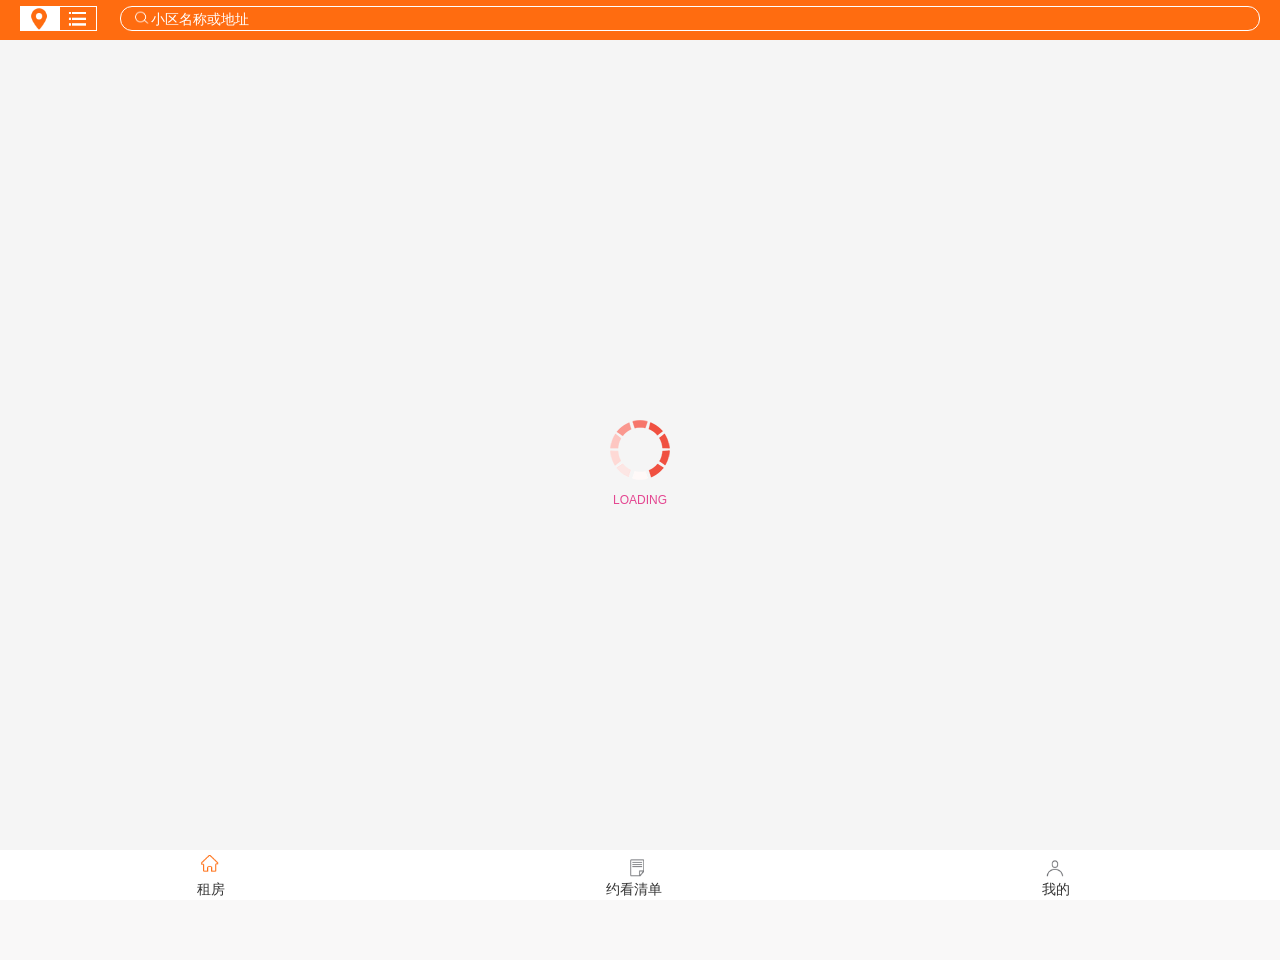
==== commit 4c818a39: "zlzq" ====
--- a/index.html
+++ b/index.html
@@ -61,7 +61,7 @@
 					</div>
 				</div>
 			</div>
-	<i class="location_icon"></i>
+	<!--<i class="location_icon"></i>-->
   <div class="bottom-bar">
 	  <ul>
 		  <li class="rent">
--- a/resource/zlzq/css/custom.css
+++ b/resource/zlzq/css/custom.css
@@ -1015,7 +1015,7 @@
   color: #fff;
   top: 10px;
   text-align: center;
-  border-radius: 8px;
+  border-radius:12px;
   right: 10px;
 }
 /*.house-list li .state{clear:both; position: relative; float: right; margin-right: 8px;}*/
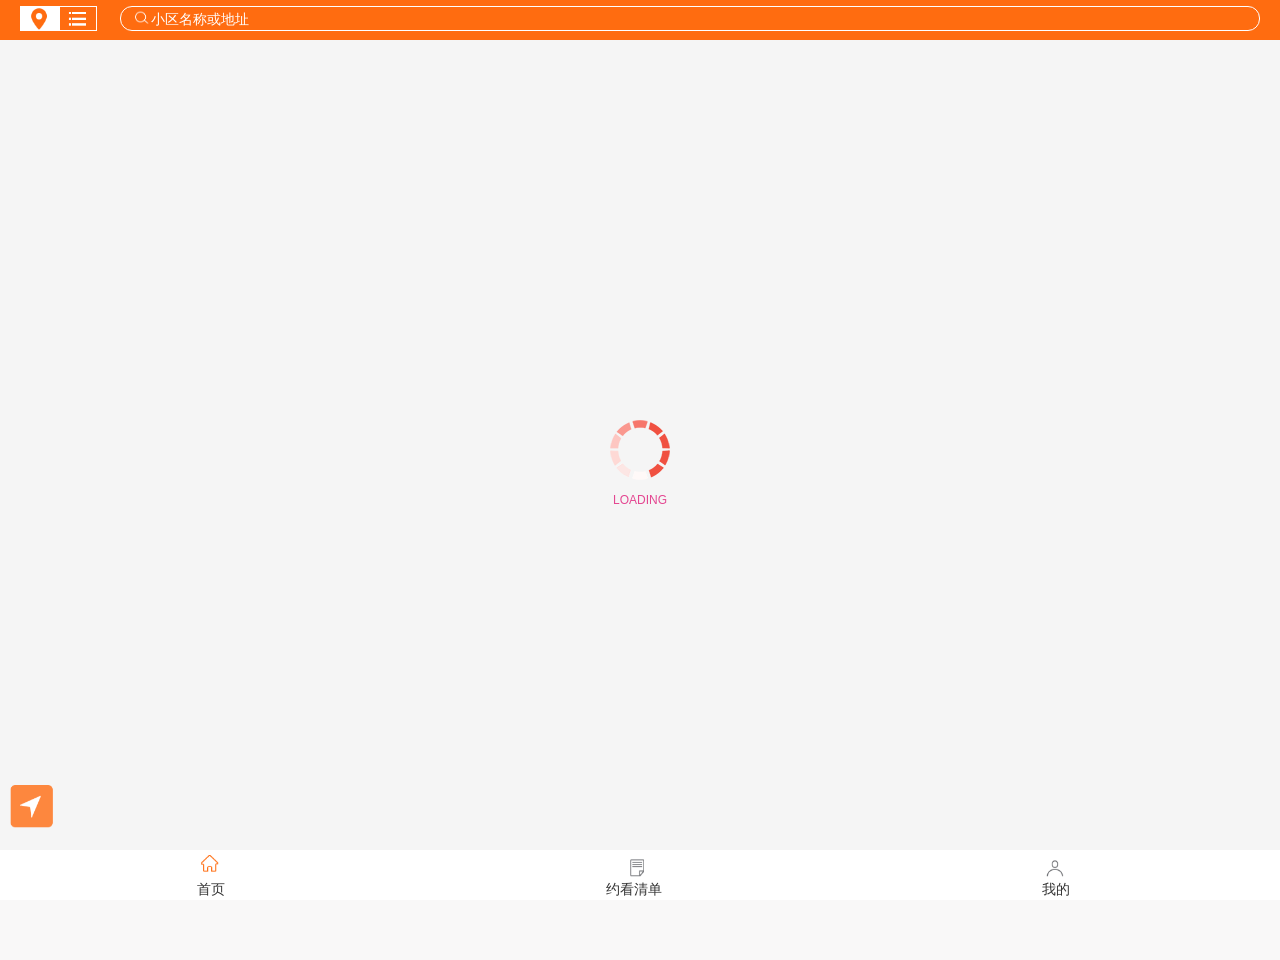
==== commit 78ba4f27: "租房改成首页" ====
--- a/index.html
+++ b/index.html
@@ -61,12 +61,12 @@
 					</div>
 				</div>
 			</div>
-	<!--<i class="location_icon"></i>-->
+	<i class="location_icon"></i>
   <div class="bottom-bar">
 	  <ul>
 		  <li class="rent">
 			  <i class="b-icon r-icon active"></i>
-			  <span>租房</span>
+			  <span>首页</span>
 		  </li>
 		  <li class="order">
 			  <i class="b-icon o-icon"></i>
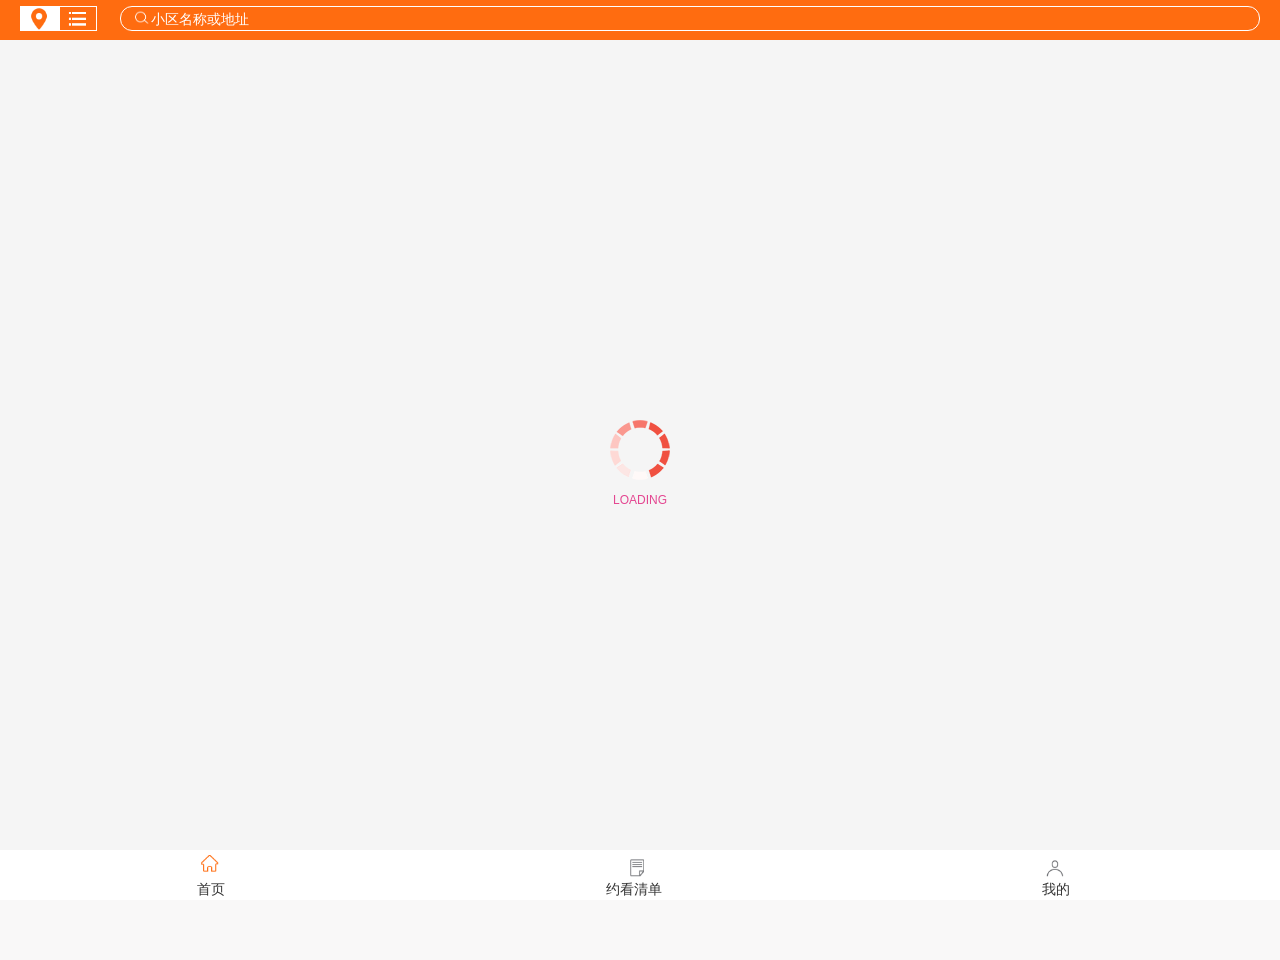
==== commit cba7100e: "首页接入、昵称更改、bug修复" ====
--- a/index.html
+++ b/index.html
@@ -61,7 +61,7 @@
 					</div>
 				</div>
 			</div>
-	<i class="location_icon"></i>
+	<!--<i class="location_icon"></i>-->
   <div class="bottom-bar">
 	  <ul>
 		  <li class="rent">
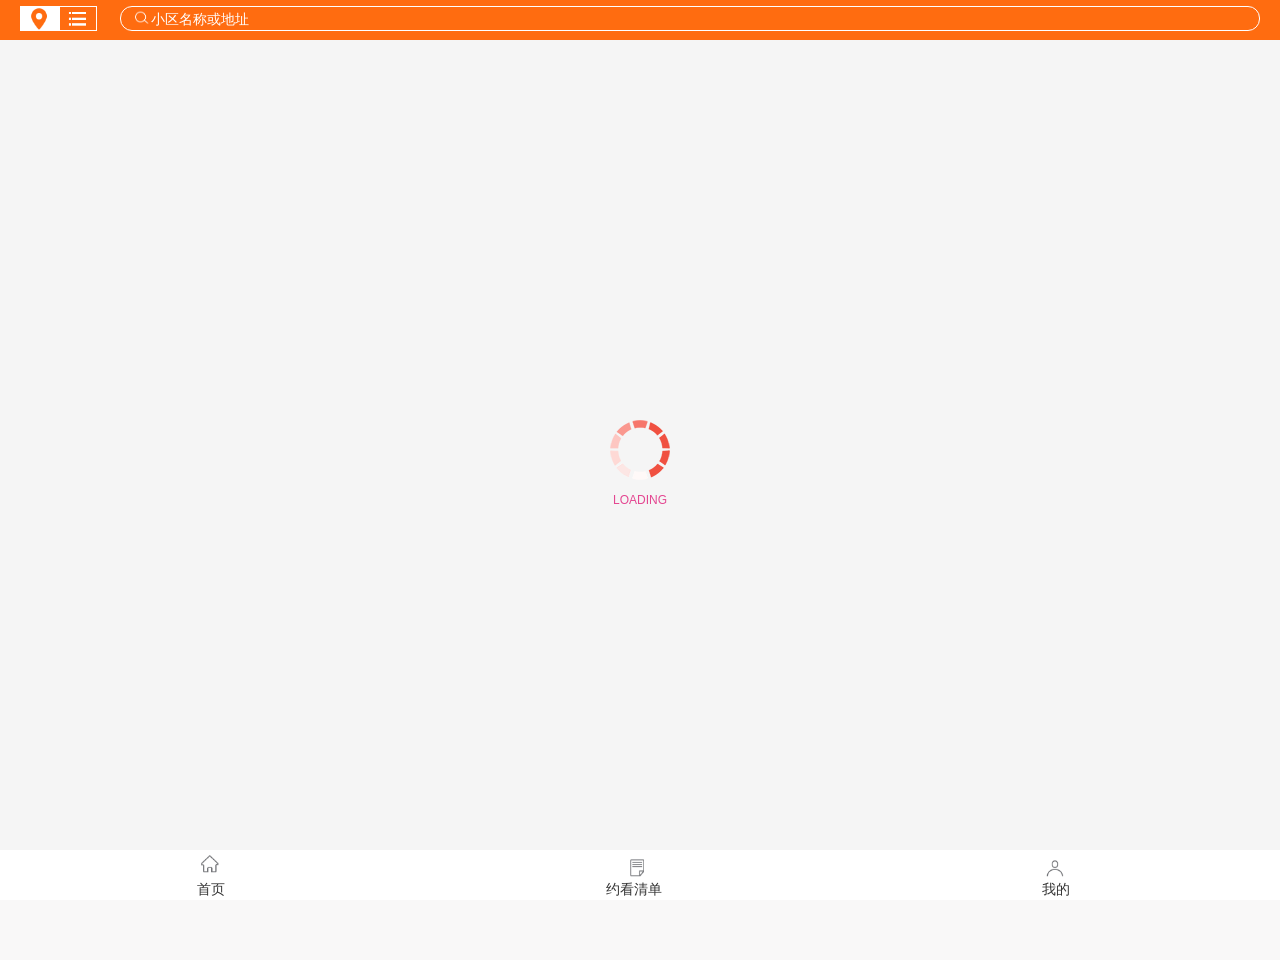
==== commit 0ca2f771: "装修页面" ====
--- a/index.html
+++ b/index.html
@@ -65,7 +65,7 @@
   <div class="bottom-bar">
 	  <ul>
 		  <li class="rent">
-			  <i class="b-icon r-icon active"></i>
+			  <i class="b-icon"></i>
 			  <span>首页</span>
 		  </li>
 		  <li class="order">
--- a/resource/zlzq/css/custom.css
+++ b/resource/zlzq/css/custom.css
@@ -588,18 +588,28 @@
   height: 15px;
   margin: -8px 0 0;
 }
-.sort-bar-box,.area-bar-box,.type-bar-box{
+.sort-bar-box,.area-bar-box,.type-bar-box {
   overflow: hidden;
   position: absolute;
-  z-index: 999;
-  width: 100%;
-  visibility: hidden;
+  z-index: 2;
+  width: 100%;
+  left: 0;
+  transform:translate(0,-100%);
+}
+.h-trans {
+  transition: top .3s ease-out;
+}
+
+
+.trans{
+  transition: all .3s ease-out;
+}
+
+.sort-bar-box.in,.area-bar-box.in,.type-bar-box.in{
+  transform:translate(0,0%);
 }
 .sort-bar,.area-bar{
-  transition: all .4s;
-  transform:translate(0,-100%);
-  z-index: 999;
-  overflow: hidden;
+
 
 }
 .area-bar{
@@ -627,16 +637,23 @@
 }
 
 .mask {
-  content: '';
   width: 100%;
   background-color: rgba(0, 0, 0, 0.7);
   position: fixed;
   left: 0;
-  top: 80px;
+  top: 0;
   bottom: 0;
   z-index: 1;
-  display: none;
-}
+  opacity: 0;
+}
+.m-trans{
+  -webkit-transition: opacity .3s ease-out;
+  transition: opacity .3s ease-out;
+}
+.mask.show{
+  opacity: 1;
+}
+
 
 .range-bar{
   margin-top: 10px;
@@ -671,10 +688,7 @@
   width: 100%;
   /*position: absolute;*/
   /*top: -180px;*/
-  transition: all .4s;
-  transform:translate(0,-100%);
-  z-index: 999;
-  overflow: hidden;
+
 }
 
 
@@ -1002,7 +1016,7 @@
 
 .house-list{ padding-bottom: 20px; border-top: 1px solid #e4e4e4; background: #fff;}
 .house-list h1{ padding: 0 10px; line-height: 44px; font-size: 16px; border-bottom: 1px solid #e4e4e4;}
-.house-list ul{ margin: 0 8px;}
+.house-list ul{ margin: 0 0 0 8px;}
 .house-list li{ border-bottom: 1px solid #e4e4e4; padding: 10px 0 10px 20px;margin:0 auto;}
 .house-list li:last-child{ border-bottom: none;}
 .house-list li > a{ display: block; padding: 8px 0; color: #000; overflow: hidden; *zoom:1;}
@@ -1024,7 +1038,7 @@
 .house-list li h3{ font-size: 18px; white-space: nowrap; text-overflow: ellipsis; overflow: hidden; line-height: 20px;color: #EAC447}
 .house-list li .monthly em{ font-size: 18px;}
 .txt{ padding-left: 10px; position: relative}
-.txt p{line-height: 30px;color: #898a8b}
+.txt p{line-height: 20px;color: #898a8b}
 .house-list li .monthly{line-height: 30px;color: #ff6c10 }
 .txt p.addr{ color: #898a8b;font-weight: 600;}
 
@@ -1467,6 +1481,39 @@
   border-color: #ff6c10;
 }
 
+.personal .pic-box .menu{
+  -webkit-animation: slideIn 300ms ease-in-out;
+  animation: slideIn 300ms ease-in-out;
+}
+
+@-webkit-keyframes slideIn{0%{opacity:1;;-webkit-transform:translate(0, 100%);;;}100%{opacity:1;;-webkit-transform:translate(0, 0);;}}
+@-moz-keyframes slideIn{0%{opacity:1;-moz-transform:translate(0, 100%)}100%{opacity:1;-moz-transform:translate(0, 0)}}
+@-ms-keyframes slideIn{0%{opacity:1;-ms-transform:translate(0, 100%)}100%{opacity:1;-ms-transform:translate(0, 0)}}
+@keyframes slideIn{0%{opacity:1;transform:translate(0, 100%)}100%{opacity:1;transform:translate(0, 0)}}
+.personal .pic-box .menu {
+  position: fixed;
+  bottom: 0;
+  background: #EEE;
+  width: 100%
+}
+.personal .pic-box .menu  ul>li {
+  line-height: 40px;
+  height: 40px;
+  text-align: center;
+  background: #fff;
+  margin-top: 2px;
+}
+
+.personal .pic-box .choose-box{
+  position: relative;
+}
+
+.personal .pic-box .choose-box input{
+  position: absolute;
+  left: 0;
+  opacity: 0;
+
+}
 .contract  .contract-list{
 
   margin-top: 10px;
@@ -1878,4 +1925,5 @@
 }
 .login #login{
   overflow: hidden;
-}+}
+
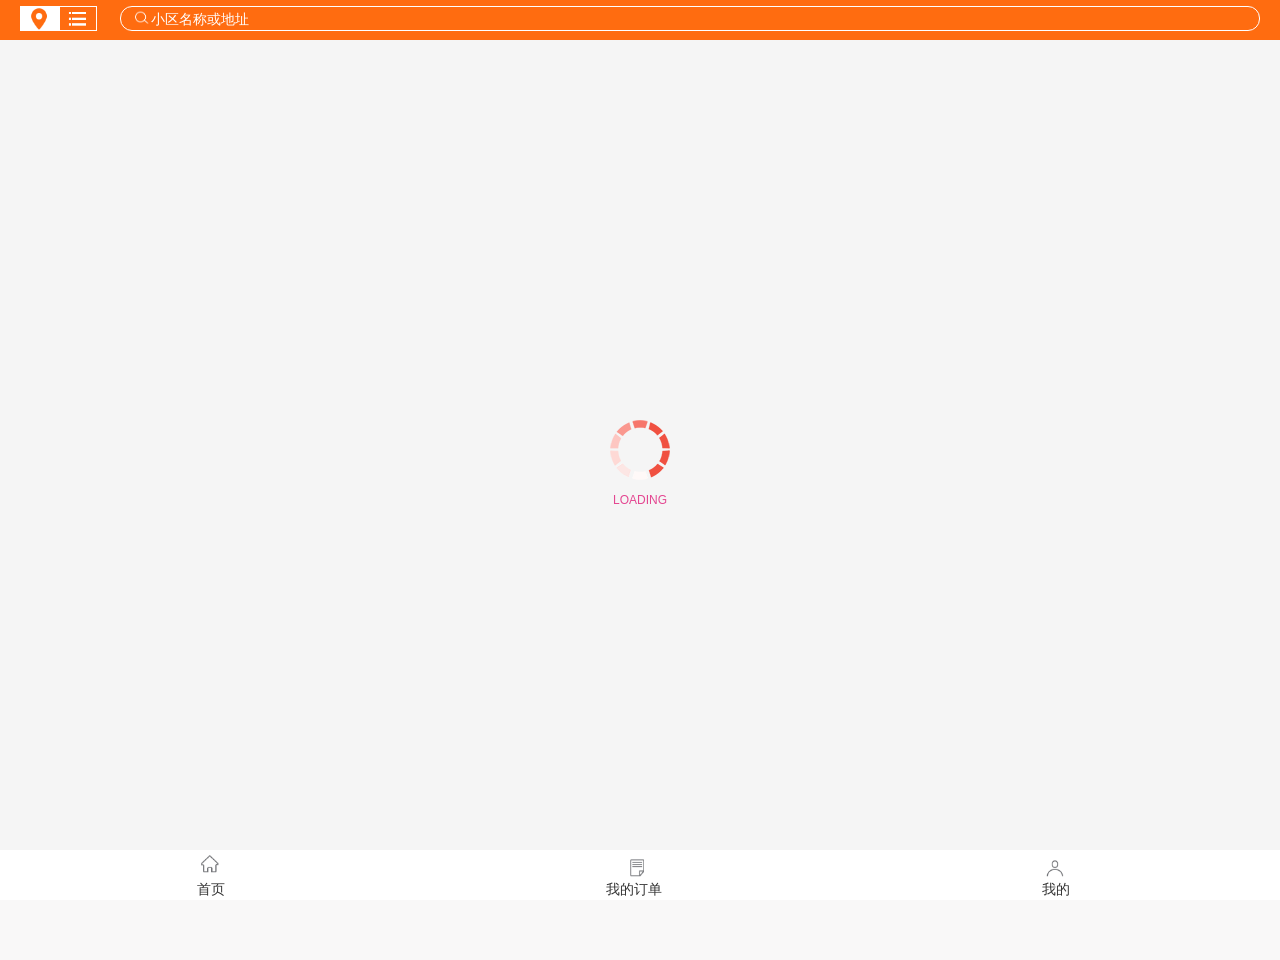
==== commit 1cf5eaeb: "约看清单改为我的订单" ====
--- a/index.html
+++ b/index.html
@@ -44,23 +44,24 @@
 	<div class="topbar">
 		全上海近3天新增7384套，租出1487套
 	</div>
-			<div class="searchBar">
-				<div class="searchBar-inner " >
-					<div class="l-bar">
-						 <span class="l-ct active " >
-							 <i class="l-ct-inner"></i>
-						 </span>
-							<span class="c-ct">
-							 <i class="c-ct-inner"></i>
-						 </span>
-					</div>
-					<div class="r-bar">
-						<i class="search-icon"></i>
-                       <input type="text" placeholder="小区名称或地址" class="search-box">
-						<i class="btn">取消</i>
-					</div>
-				</div>
+	<div class="searchBar">
+		<div class="searchBar-inner " >
+			<div class="l-bar">
+				<span class="l-ct active " >
+					<i class="l-ct-inner"></i>
+				</span>
+				<span class="c-ct">
+					<i class="c-ct-inner"></i>
+				</span>
 			</div>
+			<div class="r-bar">
+				<div class="search-box-mask"></div>
+				<i class="search-icon"></i>
+				<input type="text" placeholder="小区名称或地址" class="search-box">
+				<i class="btn">搜索</i>
+			</div>
+		</div>
+	</div>
 	<!--<i class="location_icon"></i>-->
   <div class="bottom-bar">
 	  <ul>
@@ -70,7 +71,7 @@
 		  </li>
 		  <li class="order">
 			  <i class="b-icon o-icon"></i>
-			  <span>约看清单</span>
+			  <span>我的订单</span>
 		  </li>
 		  <!--<li class="schedule">
 			  <i class="b-icon c-icon"></i>
--- a/resource/zlzq/css/custom.css
+++ b/resource/zlzq/css/custom.css
@@ -310,6 +310,18 @@
   color: #fff;
 
 }
+
+.searchBar-inner .search-box-mask{
+  left: 100px;
+  top:0;
+  bottom: 0;
+  width: 100%;
+  position: absolute;
+}
+
+.searchBar-inner.active .search-box-mask{
+  display: none;
+}
 .searchBar-inner.active  .r-bar .btn{
   display: block;
 }
@@ -464,8 +476,9 @@
 
 
 .filter-bar {
-  padding: 8px 0;
-  background: #fff
+  padding: 4px 0;
+  background: #fff;
+  border-bottom: 1px solid #e4e4e4;
 }
 
 .filter-list {
@@ -477,12 +490,21 @@
   float: left;
   position: relative;
   text-align: center;
-  border-right: solid 1px #ccc;
   box-sizing: border-box;
-
-}
-.filter-list >li:last-child {
-  border-right-color: transparent;
+  line-height: 30px;
+
+}
+.filter-list >li::after{
+  content: "";
+  position: absolute;
+  right: 0;
+  height: 15px;
+  width: 1px;
+  background:  #ccc;
+  top: 6px;
+}
+.filter-list >li:last-child::after {
+  display: none;
 }
 .filter-list >li span {
   line-height: 20px;;
@@ -504,9 +526,8 @@
 .left-column {
   width: 106px;
   background-color: #f5f5f5;
-  display: table-cell;
   border-right: 1px solid transparent;
-  vertical-align: top;
+ position: absolute;
 }
 .left-column li {
   position: relative;
@@ -588,25 +609,36 @@
   height: 15px;
   margin: -8px 0 0;
 }
+
 .sort-bar-box,.area-bar-box,.type-bar-box {
-  overflow: hidden;
-  position: absolute;
+  position: fixed;
   z-index: 2;
   width: 100%;
   left: 0;
   transform:translate(0,-100%);
-}
+  -webkit-transform: translate(0,-100%);
+  top: 75px;
+}
+.area-bar-box{
+  bottom: 0;
+  overflow:hidden;
+  display: block;
+}
+
 .h-trans {
   transition: top .3s ease-out;
+  -webkit-transition:  top .3s ease-out;
 }
 
 
 .trans{
   transition: all .3s ease-out;
+  -webkit-transition:  all .3s ease-out;
 }
 
 .sort-bar-box.in,.area-bar-box.in,.type-bar-box.in{
   transform:translate(0,0%);
+  -webkit-transform: translate(0,0%);
 }
 .sort-bar,.area-bar{
 
@@ -640,7 +672,7 @@
   width: 100%;
   background-color: rgba(0, 0, 0, 0.7);
   position: fixed;
-  left: 0;
+  left: 999px;
   top: 0;
   bottom: 0;
   z-index: 1;
@@ -1014,7 +1046,7 @@
 
 
 
-.house-list{ padding-bottom: 20px; border-top: 1px solid #e4e4e4; background: #fff;}
+.house-list{ padding-bottom: 30px;   background: #fff;}
 .house-list h1{ padding: 0 10px; line-height: 44px; font-size: 16px; border-bottom: 1px solid #e4e4e4;}
 .house-list ul{ margin: 0 0 0 8px;}
 .house-list li{ border-bottom: 1px solid #e4e4e4; padding: 10px 0 10px 20px;margin:0 auto;}
